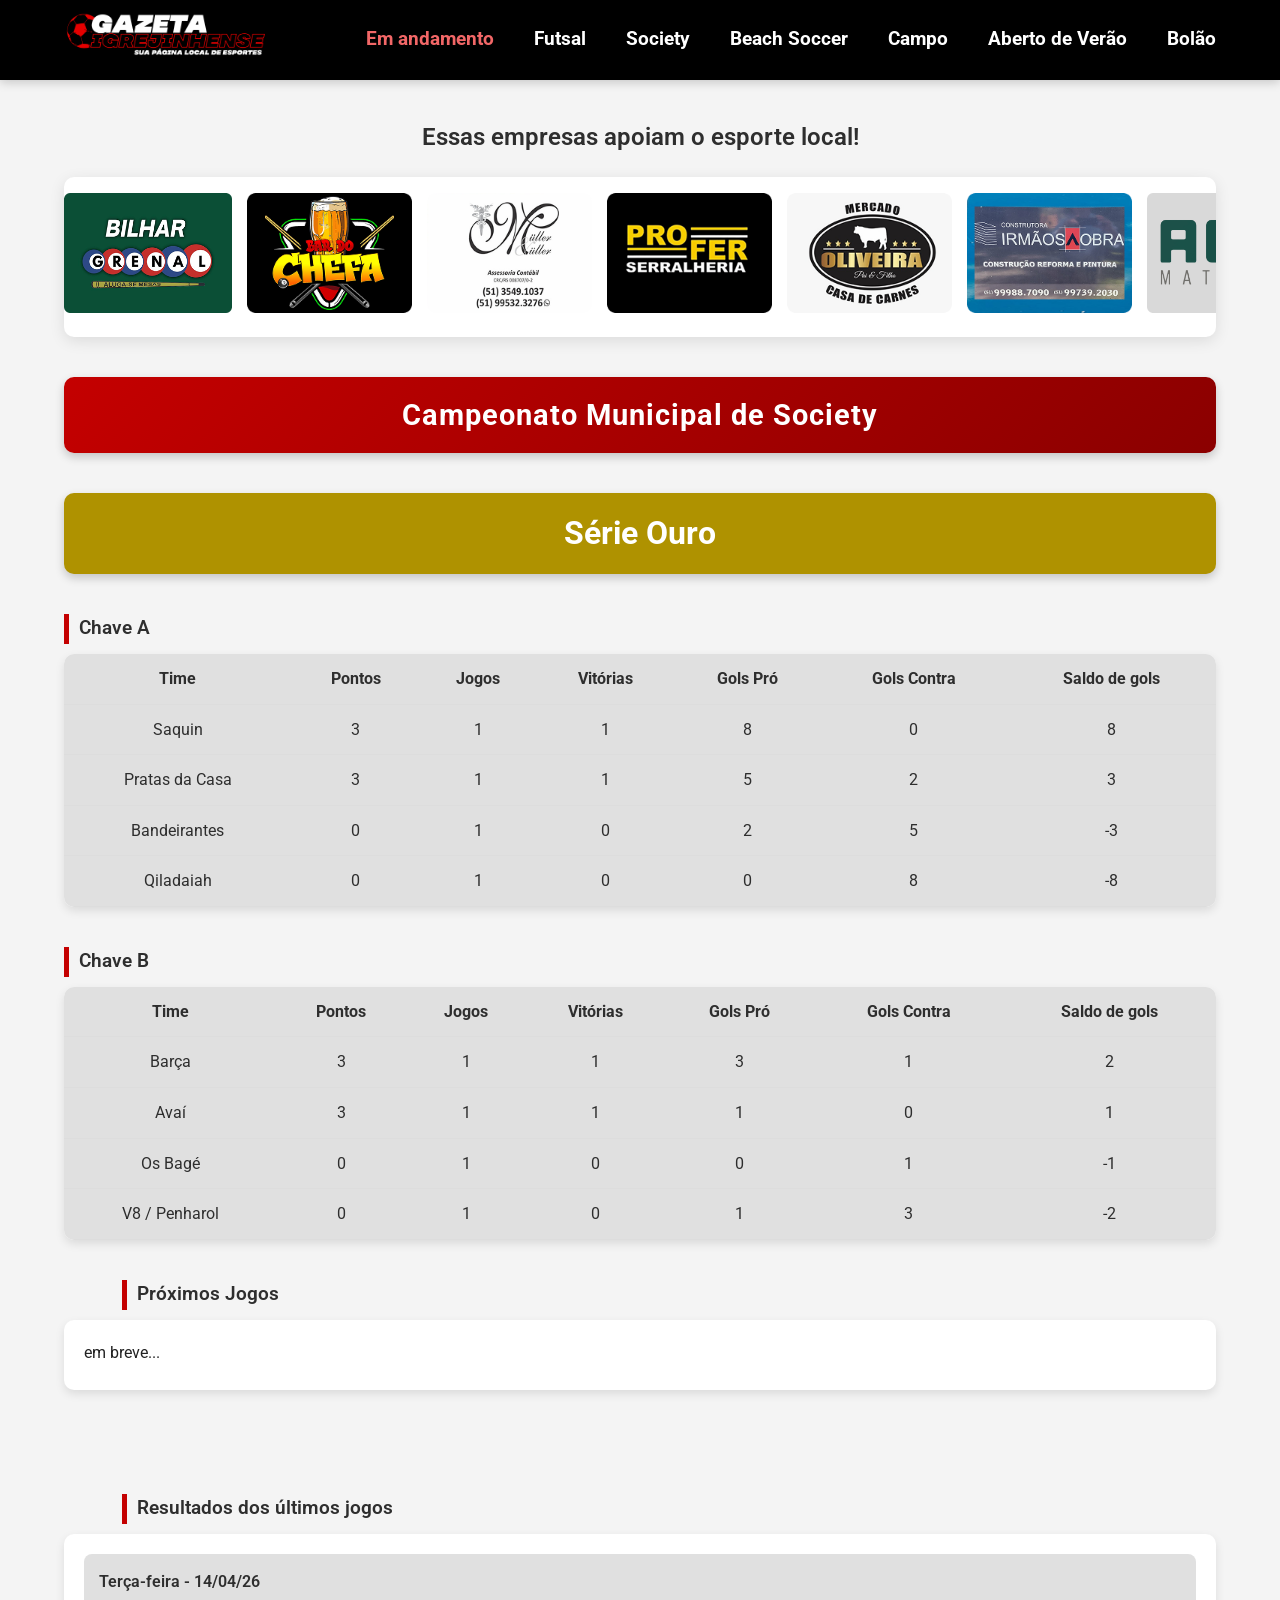
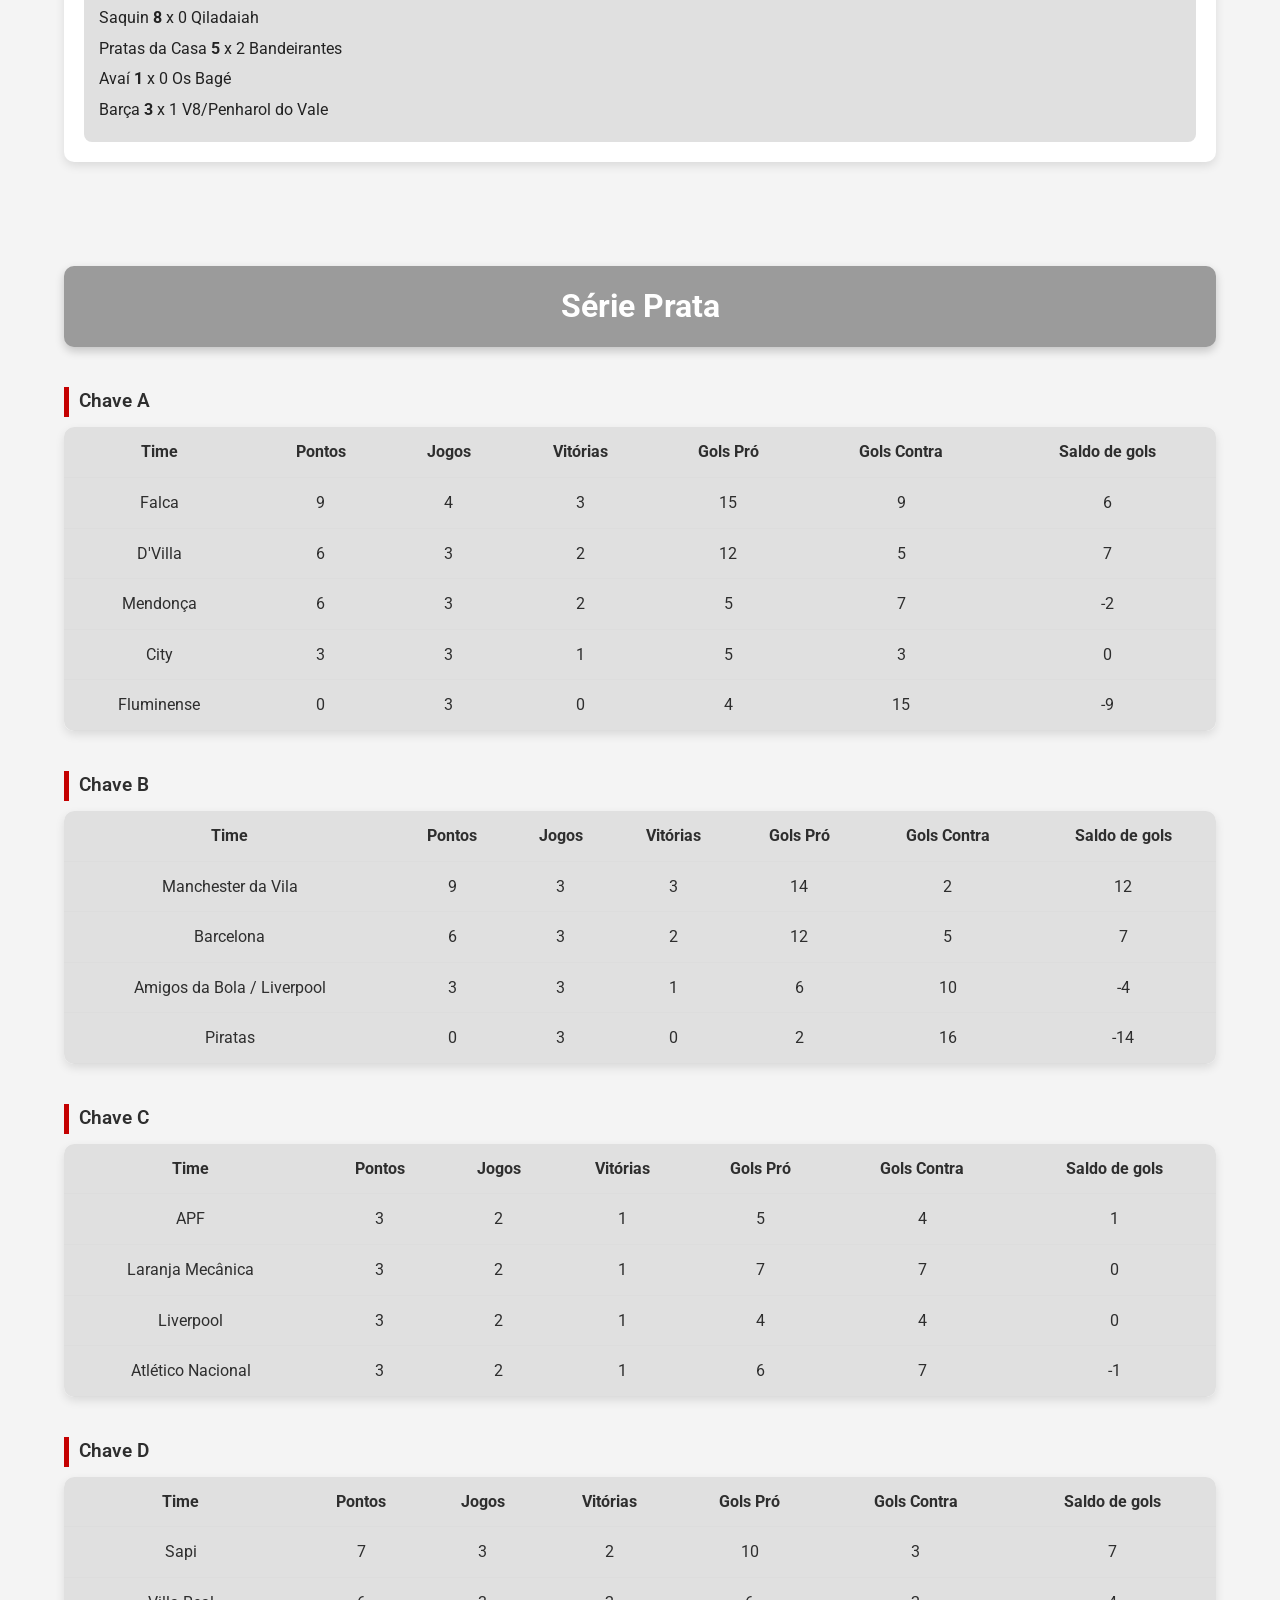
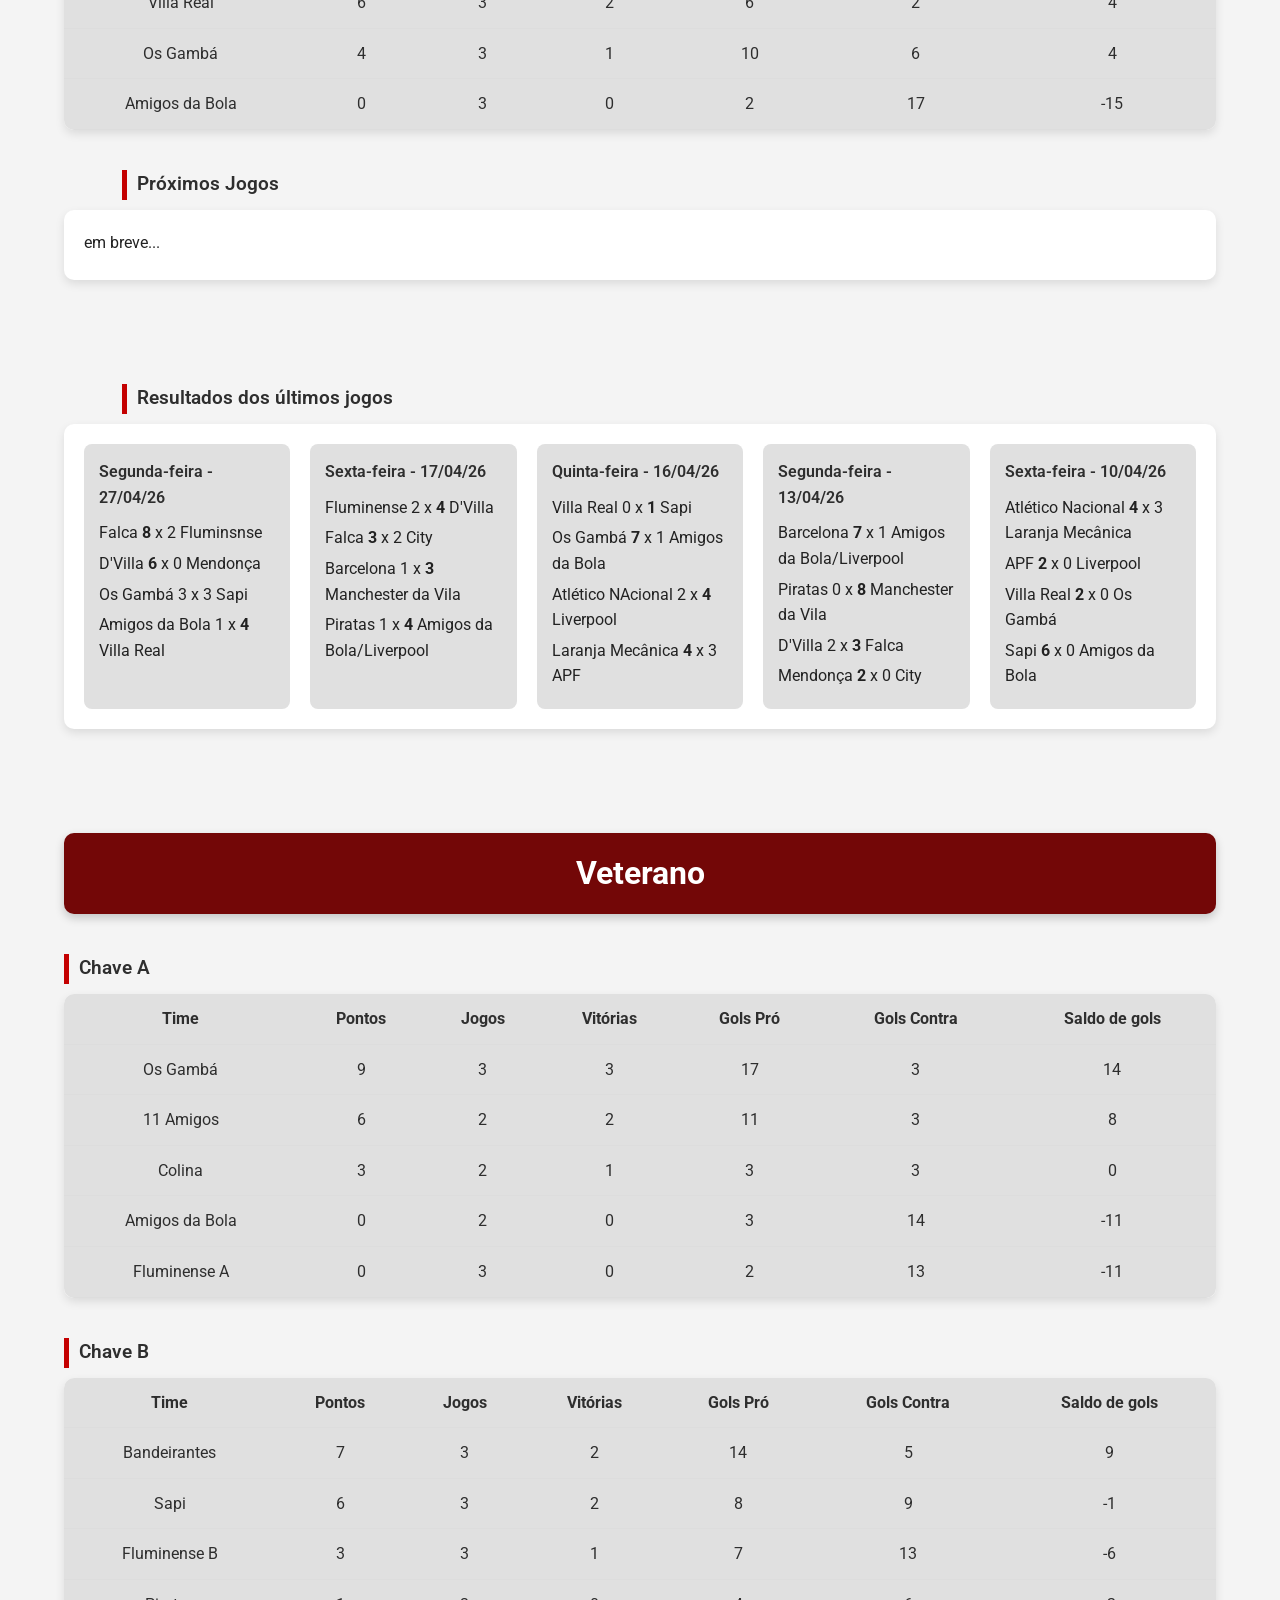
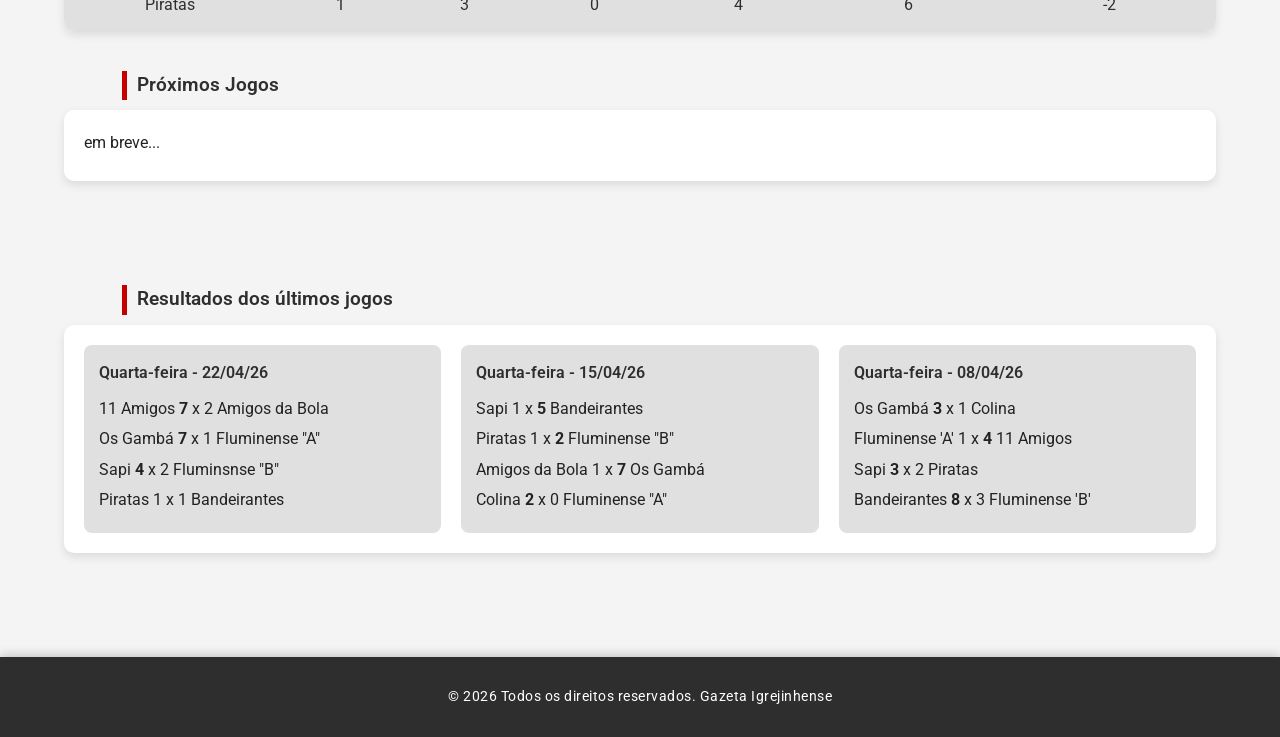
==== index.html @ 9dfdeff2 "subindo resultados de segunda" ====
<!DOCTYPE html>
<html lang="pt-br">

<head>
    <meta charset="UTF-8">
    <meta name="viewport" content="width=device-width, initial-scale=1.0">
    <title>Gazeta Igrejinhense</title>

    <link rel="stylesheet" href="style/index.css">

    <link href="https://fonts.googleapis.com/css2?family=Roboto:wght@400;500;700&display=swap" rel="stylesheet">

</head>

<body>

    <nav>
        <div class="nav-logo">
            <img src="assets/gazeta.png" alt="logomarca Gazeta Igrejinhense">
        </div>

        <div class="menu-toggle" id="menu-toggle">
            <span></span>
            <span></span>
            <span></span>
        </div>

        <div class="nav-links" id="nav-links">
            <a href="index.html" id="atual">
                <h3>Em andamento</h3>
            </a>
            <a href="futsal.html">
                <h3>Futsal</h3>
            </a>
            <a href="society.html">
                <h3>Society</h3>
            </a>
            <a href="beach.html">
                <h3>Beach Soccer</h3>
            </a>
            <a href="campo.html">
                <h3>Campo</h3>
            </a>
            <a href="aberto.html">
                <h3>Aberto de Verão</h3>
            </a>
            <a href="bolao.html">
                <h3>Bolão</h3>
            </a>
        </div>
    </nav>

    <section class="patrocinios">
        <h2>Essas empresas apoiam o esporte local!</h2>
        <div class="apoio">
            <div class="track">
                <div class="slide"><img src="assets/bilhar_grenal.png" alt="Bilhas Grenal"></div>
                <div class="slide"><img src="assets/chefa.png" alt="Bar do Chefa"></div>
                <div class="slide"><img src="assets/muller.png" alt="Muller"></div>
                <div class="slide"><img src="assets/proferserralheria.png" alt="Profer Serralheria"></div>
                <div class="slide"><img src="assets/oliveira.png" alt="Oliveira Casa de Carnes"></div>
                <div class="slide"><img src="assets/irmaos_a_obra.png" alt="Irmãos a Obra"></div>
                <div class="slide"><img src="assets/agm.png" alt="AGM"></div>
                <div class="slide"><img src="assets/na_taca.png" alt="Na Taça Açai"></div>
                <div class="slide"><img src="assets/light.png" alt="Light"></div>
                <div class="slide"><img src="assets/couro_look.png" alt="Couro Look"></div>
                <div class="slide"><img src="assets/espetinho_63.png" alt="Espetinho 63"></div>
                <div class="slide"><img src="assets/move_pro.png" alt="Move Pró"></div>
                <div class="slide"><img src="assets/brummers.png" alt="Brummers"></div>
                <div class="slide"><img src="assets/redefort.png" alt="Redefort"></div>
                <div class="slide"><img src="assets/gall.png" alt="Gall"></div>

                <!-- Duplicados para criar efeito de loop infinito -->


            </div>
        </div>
    </section>

    <main>
        <div id="nome_campeonato">
            <h1>Campeonato Municipal de Society</h1>
        </div>

        <div>
            <h1 class="ouro">Série Ouro</h1>
        </div>
        <h3>Chave A</h3>
        <div class="tabela-container">
            <table class="chaveA">
                <tr>
                    <th class="titulo">Time</th>
                    <th class="titulo">Pontos</th>
                    <th class="titulo">Jogos</th>
                    <th class="titulo">Vitórias</th>
                    <th class="titulo">Gols Pró</th>
                    <th class="titulo">Gols Contra</th>
                    <th class="titulo">Saldo de gols</th>
                </tr>
                <tr>
                    <th>Saquin</th>
                    <th>3</th>
                    <th>1</th>
                    <th>1</th>
                    <th>8</th>
                    <th>0</th>
                    <th>8</th>
                </tr>
                <tr>
                    <th>Pratas da Casa</th>
                    <th>3</th>
                    <th>1</th>
                    <th>1</th>
                    <th>5</th>
                    <th>2</th>
                    <th>3</th>
                </tr>
                <tr>
                    <th>Bandeirantes</th>
                    <th>0</th>
                    <th>1</th>
                    <th>0</th>
                    <th>2</th>
                    <th>5</th>
                    <th>-3</th>
                </tr>
                <tr>
                    <th>Qiladaiah</th>
                    <th>0</th>
                    <th>1</th>
                    <th>0</th>
                    <th>0</th>
                    <th>8</th>
                    <th>-8</th>
                </tr>
            </table>
        </div>

        <h3>Chave B</h3>
        <div class="tabela-container">
            <table class="chaveB">
                <tr>
                    <th class="titulo">Time</th>
                    <th class="titulo">Pontos</th>
                    <th class="titulo">Jogos</th>
                    <th class="titulo">Vitórias</th>
                    <th class="titulo">Gols Pró</th>
                    <th class="titulo">Gols Contra</th>
                    <th class="titulo">Saldo de gols</th>
                </tr>
                <tr>
                    <th>Barça</th>
                    <th>3</th>
                    <th>1</th>
                    <th>1</th>
                    <th>3</th>
                    <th>1</th>
                    <th>2</th>
                </tr>
                <tr>
                    <th>Avaí</th>
                    <th>3</th>
                    <th>1</th>
                    <th>1</th>
                    <th>1</th>
                    <th>0</th>
                    <th>1</th>
                </tr>
                <tr>
                    <th>Os Bagé</th>
                    <th>0</th>
                    <th>1</th>
                    <th>0</th>
                    <th>0</th>
                    <th>1</th>
                    <th>-1</th>
                </tr>
                <tr>
                    <th>V8 / Penharol</th>
                    <th>0</th>
                    <th>1</th>
                    <th>0</th>
                    <th>1</th>
                    <th>3</th>
                    <th>-2</th>
                </tr>
            </table>
        </div>

        <!-- <section class="mata-mata">
            <h3>Mata-mata - Aberto de Verão</h3>

            <div class="fase quartas">
                <h4>Quartas de Final</h4>
                <div class="jogos">
                    <div class="jogo">
                        <p class="vencedor">Âncora</p>
                        <span class="x">vs</span>
                        <p class="perdedor">J.A. Futsal</p>
                    </div>
                    <div class="jogo">
                        <p class="perdedor">Amigos do Gole / Kollet</p>
                        <span class="x">vs</span>
                        <p class="vencedor">Gambazada</p>
                    </div>
                    <div class="jogo">
                        <p class="vencedor">Riozinho Futsal</p>
                        <span class="x">vs</span>
                        <p class="perdedor">Amigos da Villa</p>
                    </div>
                    <div class="jogo">
                        <p class="vencedor">Napoli</p>
                        <span class="x">vs</span>
                        <p class="perdedor">Mendonça</p>
                    </div>
                </div>
            </div>
            <div class="fase semi">
                <h4>Semifinal</h4>
                <div class="jogos">
                    <div class="jogo">
                        <p class="perdedor">Âncora</p>
                        <span class="x">vs</span>
                        <p class="vencedor">Riozinho Futsal</p>
                    </div>
                    <div class="jogo">
                        <p class="vencedor">Gambazada</p>
                        <span class="x">vs</span>
                        <p class="perdedor">Napoli</p>
                    </div>
                </div>
            </div>
            <div class="fase semi">
                <h4>Final</h4>
                <div class="jogos">
                    <div class="jogo">
                        <p>Riozinho Futsal</p>
                        <span class="x">vs</span>
                        <p>Gambazada</p>
                    </div>
                </div>
            </div>
        </section> -->

        <section class="jogos_semana">
            <h3>Próximos Jogos</h3>
            <div class="semana">
                <p>em breve...</p>
                <!-- <div class="segunda">
                    <h4>Sexta-feira - 03/04/26</h4>
                    <p>Final</p>
                    <p>Riozinho Futsal x Gambazada</p>
                </div> -->
            </div>
        </section>

        <section class="resultados">
            <h3>Resultados dos últimos jogos</h3>
            <div class="semana">
                <!-- <p>Em breve...</p> -->
                <div class="terça">
                    <h4>Terça-feira - 14/04/26</h4>
                    <p>Saquin <b>8</b> x 0 Qiladaiah</p>
                    <p>Pratas da Casa <b>5</b> x 2 Bandeirantes</p>
                    <p>Avaí <b>1</b> x 0 Os Bagé</p>
                    <p>Barça <b>3</b> x 1 V8/Penharol do Vale</p>
                </div>
            </div>
        </section>

        <div>
            <h1 class="prata">Série Prata</h1>
        </div>
        <h3>Chave A</h3>
        <div class="tabela-container">
            <table class="chaveA">
                <tr>
                    <th class="titulo">Time</th>
                    <th class="titulo">Pontos</th>
                    <th class="titulo">Jogos</th>
                    <th class="titulo">Vitórias</th>
                    <th class="titulo">Gols Pró</th>
                    <th class="titulo">Gols Contra</th>
                    <th class="titulo">Saldo de gols</th>
                </tr>
                <tr>
                    <th>Falca</th>
                    <th>9</th>
                    <th>4</th>
                    <th>3</th>
                    <th>15</th>
                    <th>9</th>
                    <th>6</th>
                </tr>
                <tr>
                    <th>D'Villa</th>
                    <th>6</th>
                    <th>3</th>
                    <th>2</th>
                    <th>12</th>
                    <th>5</th>
                    <th>7</th>
                </tr>
                <tr>
                    <th>Mendonça</th>
                    <th>6</th>
                    <th>3</th>
                    <th>2</th>
                    <th>5</th>
                    <th>7</th>
                    <th>-2</th>
                </tr>
                <tr>
                    <th>City</th>
                    <th>3</th>
                    <th>3</th>
                    <th>1</th>
                    <th>5</th>
                    <th>3</th>
                    <th>0</th>
                </tr>
                <tr>
                    <th>Fluminense</th>
                    <th>0</th>
                    <th>3</th>
                    <th>0</th>
                    <th>4</th>
                    <th>15</th>
                    <th>-9</th>
                </tr>
                
            </table>
        </div>

        <h3>Chave B</h3>
        <div class="tabela-container">
            <table class="chaveB">
                <tr>
                    <th class="titulo">Time</th>
                    <th class="titulo">Pontos</th>
                    <th class="titulo">Jogos</th>
                    <th class="titulo">Vitórias</th>
                    <th class="titulo">Gols Pró</th>
                    <th class="titulo">Gols Contra</th>
                    <th class="titulo">Saldo de gols</th>
                </tr>
                <tr>
                    <th>Manchester da Vila</th>
                    <th>9</th>
                    <th>3</th>
                    <th>3</th>
                    <th>14</th>
                    <th>2</th>
                    <th>12</th>
                </tr>
                <tr>
                    <th>Barcelona</th>
                    <th>6</th>
                    <th>3</th>
                    <th>2</th>
                    <th>12</th>
                    <th>5</th>
                    <th>7</th>
                </tr>
                <tr>
                    <th>Amigos da Bola / Liverpool</th>
                    <th>3</th>
                    <th>3</th>
                    <th>1</th>
                    <th>6</th>
                    <th>10</th>
                    <th>-4</th>
                </tr>
                <tr>
                    <th>Piratas</th>
                    <th>0</th>
                    <th>3</th>
                    <th>0</th>
                    <th>2</th>
                    <th>16</th>
                    <th>-14</th>
                </tr>
            </table>
        </div>

        <h3>Chave C</h3>
        <div class="tabela-container">
            <table class="chaveB">
                <tr>
                    <th class="titulo">Time</th>
                    <th class="titulo">Pontos</th>
                    <th class="titulo">Jogos</th>
                    <th class="titulo">Vitórias</th>
                    <th class="titulo">Gols Pró</th>
                    <th class="titulo">Gols Contra</th>
                    <th class="titulo">Saldo de gols</th>
                </tr>
                <tr>
                    <th>APF</th>
                    <th>3</th>
                    <th>2</th>
                    <th>1</th>
                    <th>5</th>
                    <th>4</th>
                    <th>1</th>
                </tr>
                <tr>
                    <th>Laranja Mecânica</th>
                    <th>3</th>
                    <th>2</th>
                    <th>1</th>
                    <th>7</th>
                    <th>7</th>
                    <th>0</th>
                </tr>
                <tr>
                    <th>Liverpool</th>
                    <th>3</th>
                    <th>2</th>
                    <th>1</th>
                    <th>4</th>
                    <th>4</th>
                    <th>0</th>
                </tr>
                <tr>
                    <th>Atlético Nacional</th>
                    <th>3</th>
                    <th>2</th>
                    <th>1</th>
                    <th>6</th>
                    <th>7</th>
                    <th>-1</th>
                </tr>
            </table>
        </div>

        <h3>Chave D</h3>
        <div class="tabela-container">
            <table class="chaveB">
                <tr>
                    <th class="titulo">Time</th>
                    <th class="titulo">Pontos</th>
                    <th class="titulo">Jogos</th>
                    <th class="titulo">Vitórias</th>
                    <th class="titulo">Gols Pró</th>
                    <th class="titulo">Gols Contra</th>
                    <th class="titulo">Saldo de gols</th>
                </tr>
                <tr>
                    <th>Sapi</th>
                    <th>7</th>
                    <th>3</th>
                    <th>2</th>
                    <th>10</th>
                    <th>3</th>
                    <th>7</th>
                </tr>
                <tr>
                    <th>Villa Real</th>
                    <th>6</th>
                    <th>3</th>
                    <th>2</th>
                    <th>6</th>
                    <th>2</th>
                    <th>4</th>
                </tr>
                <tr>
                    <th>Os Gambá</th>
                    <th>4</th>
                    <th>3</th>
                    <th>1</th>
                    <th>10</th>
                    <th>6</th>
                    <th>4</th>
                </tr>
                <tr>
                    <th>Amigos da Bola</th>
                    <th>0</th>
                    <th>3</th>
                    <th>0</th>
                    <th>2</th>
                    <th>17</th>
                    <th>-15</th>
                </tr>
            </table>
        </div>

        <section class="jogos_semana">
            <h3>Próximos Jogos</h3>
            <div class="semana">
                <p>em breve...</p>
                <!-- <div class="segunda">
                    <h4>Sexta-feira - 03/04/26</h4>
                    <p>Final</p>
                    <p>Riozinho Futsal x Gambazada</p>
                </div> -->
            </div>
        </section>

        <section class="resultados">
            <h3>Resultados dos últimos jogos</h3>
            <div class="semana">
                <!-- <p>Em breve...</p> -->
                <div class="segunda">
                    <h4>Segunda-feira - 27/04/26</h4>
                    <p>Falca <b>8</b> x 2 Fluminsnse</p>
                    <p>D'Villa <b>6</b> x 0 Mendonça</p>
                    <p>Os Gambá 3 x 3 Sapi</p>
                    <p>Amigos da Bola 1 x <b>4</b> Villa Real</p>
                </div>
                <div class="sexta">
                    <h4>Sexta-feira - 17/04/26</h4>
                    <p>Fluminense 2 x <b>4</b> D'Villa</p>
                    <p>Falca <b>3</b> x 2 City</p>
                    <p>Barcelona 1 x <b>3</b> Manchester da Vila</p>
                    <p>Piratas 1 x <b>4</b> Amigos da Bola/Liverpool</p>
                </div>
                 <div class="quinta">
                    <h4>Quinta-feira - 16/04/26</h4>
                    <p>Villa Real 0 x <b>1</b> Sapi</p>
                    <p>Os Gambá <b>7</b> x 1 Amigos da Bola</p>
                    <p>Atlético NAcional 2 x <b>4</b> Liverpool</p>
                    <p>Laranja Mecânica <b>4</b> x 3 APF</p>
                </div>
                 <div class="segunda">
                    <h4>Segunda-feira - 13/04/26</h4>
                    <p>Barcelona <b>7</b> x 1 Amigos da Bola/Liverpool</p>
                    <p>Piratas 0 x <b>8</b> Manchester da Vila</p>
                    <p>D'Villa 2 x <b>3</b> Falca</p>
                    <p>Mendonça <b>2</b> x 0 City</p>
                </div>
                 <div class="sexta">
                    <h4>Sexta-feira - 10/04/26</h4>
                    <p>Atlético Nacional <b>4</b> x 3 Laranja Mecânica</p>
                    <p>APF <b>2</b> x 0 Liverpool</p>
                    <p>Villa Real <b>2</b> x 0 Os Gambá</p>
                    <p>Sapi <b>6</b> x 0 Amigos da Bola</p>
                </div>
            </div>
        </section>

        <div>
            <h1 class="veterano">Veterano</h1>
        </div>
        <h3>Chave A</h3>
        <div class="tabela-container">
            <table class="chaveA">
                <tr>
                    <th class="titulo">Time</th>
                    <th class="titulo">Pontos</th>
                    <th class="titulo">Jogos</th>
                    <th class="titulo">Vitórias</th>
                    <th class="titulo">Gols Pró</th>
                    <th class="titulo">Gols Contra</th>
                    <th class="titulo">Saldo de gols</th>
                </tr>
                <tr>
                    <th>Os Gambá</th>
                    <th>9</th>
                    <th>3</th>
                    <th>3</th>
                    <th>17</th>
                    <th>3</th>
                    <th>14</th>
                </tr>
                <tr>
                    <th>11 Amigos</th>
                    <th>6</th>
                    <th>2</th>
                    <th>2</th>
                    <th>11</th>
                    <th>3</th>
                    <th>8</th>
                </tr>
                <tr>
                    <th>Colina</th>
                    <th>3</th>
                    <th>2</th>
                    <th>1</th>
                    <th>3</th>
                    <th>3</th>
                    <th>0</th>
                </tr>
                <tr>
                    <th>Amigos da Bola</th>
                    <th>0</th>
                    <th>2</th>
                    <th>0</th>
                    <th>3</th>
                    <th>14</th>
                    <th>-11</th>
                </tr>
                <tr>
                    <th>Fluminense A</th>
                    <th>0</th>
                    <th>3</th>
                    <th>0</th>
                    <th>2</th>
                    <th>13</th>
                    <th>-11</th>
                </tr>
            </table>
        </div>

        <h3>Chave B</h3>
        <div class="tabela-container">
            <table class="chaveB">
                <tr>
                    <th class="titulo">Time</th>
                    <th class="titulo">Pontos</th>
                    <th class="titulo">Jogos</th>
                    <th class="titulo">Vitórias</th>
                    <th class="titulo">Gols Pró</th>
                    <th class="titulo">Gols Contra</th>
                    <th class="titulo">Saldo de gols</th>
                </tr>
                <tr>
                    <th>Bandeirantes</th>
                    <th>7</th>
                    <th>3</th>
                    <th>2</th>
                    <th>14</th>
                    <th>5</th>
                    <th>9</th>
                </tr>
                <tr>
                    <th>Sapi</th>
                    <th>6</th>
                    <th>3</th>
                    <th>2</th>
                    <th>8</th>
                    <th>9</th>
                    <th>-1</th>
                </tr>
                <tr>
                    <th>Fluminense B</th>
                    <th>3</th>
                    <th>3</th>
                    <th>1</th>
                    <th>7</th>
                    <th>13</th>
                    <th>-6</th>
                </tr>
                <tr>
                    <th>Piratas</th>
                    <th>1</th>
                    <th>3</th>
                    <th>0</th>
                    <th>4</th>
                    <th>6</th>
                    <th>-2</th>
                </tr>
            </table>
        </div>     
        
        <section class="jogos_semana">
            <h3>Próximos Jogos</h3>
            <div class="semana">
                <p>em breve...</p>
                <!-- <div class="segunda">
                    <h4>Sexta-feira - 03/04/26</h4>
                    <p>Final</p>
                    <p>Riozinho Futsal x Gambazada</p>
                </div> -->
            </div>
        </section>

        <section class="resultados">
            <h3>Resultados dos últimos jogos</h3>
            <div class="semana">
                <!-- <p>Em breve...</p> -->
                 <div class="quarta">
                    <h4>Quarta-feira - 22/04/26</h4>
                    <p>11 Amigos <b>7</b> x 2 Amigos da Bola</p>
                    <p>Os Gambá <b>7</b> x 1 Fluminense "A"</p>
                    <p>Sapi <b>4</b> x 2 Fluminsnse "B"</p>
                    <p>Piratas 1 x 1 Bandeirantes</p>
                </div>
                <div class="quarta">
                    <h4>Quarta-feira - 15/04/26</h4>
                    <p>Sapi 1 x <b>5</b> Bandeirantes</p>
                    <p>Piratas 1 x <b>2</b> Fluminense "B"</p>
                    <p>Amigos da Bola 1 x <b>7</b> Os Gambá</p>
                    <p>Colina <b>2</b> x 0 Fluminense "A"</p>
                </div>
                <div class="quarta">
                    <h4>Quarta-feira - 08/04/26</h4>
                    <p>Os Gambá <b>3</b> x 1 Colina</p>
                    <p>Fluminense 'A' 1 x <b>4</b> 11 Amigos</p>
                    <p>Sapi <b>3</b> x 2 Piratas</p>
                    <p>Bandeirantes <b>8</b> x 3 Fluminense 'B'</p>
                </div>
            </div>
        </section>

    </main>

    <footer>
        <p>© 2026 Todos os direitos reservados. Gazeta Igrejinhense</p>
    </footer>

    <script>
        document.addEventListener("DOMContentLoaded", function () {
            const menuToggle = document.getElementById('menu-toggle');
            const navLinks = document.getElementById('nav-links');

            if (menuToggle && navLinks) {
                menuToggle.addEventListener('click', () => {
                    menuToggle.classList.toggle('active');
                    navLinks.classList.toggle('active');
                });
            }
        });
    </script>
</body>

</html>
---- style/index.css ----
/* ------------------------Reset e Base------------------------ */
* {
    margin: 0;
    padding: 0;
    box-sizing: border-box;
    font-family: 'Roboto', sans-serif;
}

body {
    background-color: #f4f4f4;
    color: #222;
    line-height: 1.6;
}

/* ------------------------Cores Temáticas------------------------ */
:root {
    --vermelho: #c40000;
    --vermelho-escuro: #8b0000;
    --cinza-escuro: #2e2e2e;
    --cinza-claro: #e0e0e0;
    --preto: #000;
    --branco: #fff;
}

/* ------------------------Menu Principal------------------------ */
nav {
    display: flex;
    justify-content: space-between;
    align-items: center;
    background: var(--preto);
    padding: 0 5%;
    height: 80px;
    box-shadow: 0 2px 10px rgba(0, 0, 0, 0.2);
    position: sticky;
    top: 0;
    z-index: 1000;
}

.nav-logo img {
    height: 48px;
    transition: transform 0.3s ease;
}

.nav-logo img:hover {
    transform: scale(1.1);
}

.nav-links {
    display: flex;
    gap: 40px;
    align-items: center;
}

.nav-links a {
    color: var(--branco);
    text-decoration: none;
    font-weight: 500;
    transition: all 0.3s ease;
}

.nav-links a:hover {
    color: var(--vermelho);
    transform: scale(1.1);
}

#atual{
    color: #f26767;
}

/* ------------------------Ícone Hambúrguer------------------------ */
.menu-toggle {
    display: none;
    flex-direction: column;
    justify-content: space-between;
    width: 25px;
    height: 18px;
    cursor: pointer;
}

.menu-toggle span {
    display: block;
    height: 3px;
    width: 100%;
    background: var(--branco);
    border-radius: 3px;
    transition: all 0.3s ease;
}

/* ------------------------Sessão de Apoios------------------------ */
.patrocinios {
    margin-top: 3%;
    text-align: center;
}

.patrocinios h2 {
    font-weight: 600;
    color: var(--cinza-escuro);
}

.apoio {
    display: flex;
    align-items: center;
    width: 90%;
    margin: 20px auto;
    height: 160px;
    overflow: hidden;
    background: var(--branco);
    border-radius: 10px;
    box-shadow: 0 4px 15px rgba(0, 0, 0, 0.1);
}

.track {
    display: flex;
    gap: 15px;
    animation: rolar 15s linear infinite;
}

.slide img {
    height: 120px;
    width: auto;
    transition: all 0.4s ease;
}

.slide img:hover {
    transform: scale(1.1);
    filter: grayscale(100%);
    opacity: 1;
}

@keyframes rolar {
    from {
        transform: translateX(0);
    }

    to {
        transform: translateX(-50%);
    }
}

/* ------------------------Título do Campeonato------------------------ */
#nome_campeonato {
    width: 90%;
    margin: 40px auto;
    padding: 15px;
    border-radius: 10px;
    background: linear-gradient(135deg, var(--vermelho), var(--vermelho-escuro));
    text-align: center;
    color: var(--branco);
    box-shadow: 0 4px 10px rgba(0, 0, 0, 0.2);
}

.ouro{
    width: 90%;
    margin: 40px auto;
    padding: 15px;
    border-radius: 10px;
    background-color: #af9200;
    text-align: center;
    color: var(--branco);
    box-shadow: 0 4px 10px rgba(0, 0, 0, 0.2);
}

.prata{
    width: 90%;
    margin: 40px auto;
    padding: 15px;
    border-radius: 10px;
    background-color: #9b9b9b;
    text-align: center;
    color: var(--branco);
    box-shadow: 0 4px 10px rgba(0, 0, 0, 0.2);
}

.veterano{
    width: 90%;
    margin: 40px auto;
    padding: 15px;
    border-radius: 10px;
    background-color: #730707;
    text-align: center;
    color: var(--branco);
    box-shadow: 0 4px 10px rgba(0, 0, 0, 0.2);
}

#nome_campeonato h1 {
    font-size: 1.8rem;
    letter-spacing: 1px;
}

.segundafase, .mata-mata {
    margin-left: 5%;
    color: #8b0000;
}

/* ------------------------Tabelas------------------------ */
main h3 {
    width: 90%;
    margin: 30px auto 10px auto;
    color: var(--cinza-escuro);
    border-left: 5px solid var(--vermelho);
    padding-left: 10px;
    font-weight: 600;
}

table {
    width: 90%;
    margin: 10px auto 40px auto;
    border-collapse: collapse;
    border-radius: 10px;
    overflow: hidden;
    background: var(--branco);
    box-shadow: 0 4px 10px rgba(0, 0, 0, 0.1);
}

th,
td {
    padding: 12px;
    text-align: center;
    border-bottom: 1px solid #ddd;
}

.titulo {
    font-weight: 700;
}

th {
    background: var(--cinza-claro);
    color: var(--cinza-escuro);
    font-weight: 400;
}

tr:nth-child(even) {
    background: #fafafa;
}

tr:hover {
    background-color: #ffe5e5;
    transition: 0.3s ease;
}

/* ------------------------Jogos da Semana e Resultados------------------------ */
.jogos_semana,
.resultados {
    width: 90%;
    margin: 40px auto;
    padding-bottom: 64px;
}

.semana {
    display: flex;
    justify-content: space-between;
    flex-wrap: wrap;
    gap: 20px;
    background: var(--branco);
    border-radius: 10px;
    box-shadow: 0 4px 10px rgba(0, 0, 0, 0.1);
    padding: 20px;
}

.semana>div {
    flex: 1;
    min-width: 200px;
    background: var(--cinza-claro);
    border-radius: 8px;
    padding: 15px;
    transition: all 0.3s ease;
}

.semana>div:hover {
    background: var(--vermelho);
    color: var(--branco);
    transform: translateY(-5px);
}

.semana h4 {
    margin-bottom: 10px;
    font-weight: 600;
    color: var(--cinza-escuro);
}

.semana p {
    font-size: 16px;
    margin-bottom: 5px;
}

/* ------------------------Footer------------------------ */
footer {
    display: flex;
    justify-content: center;
    align-items: center;
    height: 80px;
    background: var(--cinza-escuro);
    color: var(--branco);
    font-size: 0.9rem;
    letter-spacing: 0.5px;
    box-shadow: 0 -2px 10px rgba(0, 0, 0, 0.2);
}


/* ------------------------Mata-mata------------------------ */
.mata-mata {
    width: 90%;
    margin: 50px auto;
    padding: 20px;
    background: var(--branco);
    border-radius: 10px;
    box-shadow: 0 4px 10px rgba(0,0,0,0.1);
}

.mata-mata h3 {
    color: var(--cinza-escuro);
    border-left: 5px solid var(--vermelho);
    padding-left: 10px;
    margin-bottom: 20px;
}

.fase {
    margin-bottom: 30px;
}

.fase h4 {
    color: var(--vermelho);
    margin-bottom: 10px;
}

.jogos {
    display: flex;
    flex-direction: column;
    gap: 10px;
}

.jogo {
    display: flex;
    justify-content: space-between;
    align-items: center;
    background: var(--cinza-claro);
    padding: 10px 20px;
    border-radius: 8px;
    border-left: 5px solid transparent;
    transition: all 0.3s ease;
}

.vencedor{
    font-weight: 900;
    color: #8b0000;
}

.perdedor{
    font-weight: 200;
    color: #787878;
}

.jogo .x {
    font-weight: 700;
    color: var(--cinza-escuro);
}

.jogo.vencedor {
    border-left-color: var(--vermelho);
    background: #ffe5e5;
    font-weight: 600;
}

.jogo.vencedor span:first-child {
    color: var(--vermelho-escuro);
}

.campeao {
    text-align: center;
    font-size: 1.2rem;
    color: var(--vermelho);
    margin-top: 15px;
    font-weight: 700;
}


@media (max-width: 420px) {

    /* ------------------------Menu------------------------ */
    .menu-toggle {
        display: flex;
        z-index: 1100;
    }

    .nav-links {
        position: absolute;
        top: 80px;
        left: 0;
        width: 100%;
        background: var(--preto);
        flex-direction: column;
        align-items: center;
        gap: 20px;
        padding: 20px 0;
        transform: translateY(-120%);
        opacity: 0;
        transition: all 0.4s ease;
    }

    /* Quando o menu estiver ativo */
    .nav-links.active {
        transform: translateY(0);
        opacity: 1;
    }

    /* Animação do ícone hambúrguer */
    .menu-toggle.active span:nth-child(1) {
        transform: rotate(45deg) translateY(8px);
    }

    .menu-toggle.active span:nth-child(2) {
        opacity: 0;
    }

    .menu-toggle.active span:nth-child(3) {
        transform: rotate(-45deg) translateY(-8px);
    }

    /* Links no menu */
    .nav-links a {
        font-size: 1.1rem;
        padding: 10px;
    }

    /* ------------------------Apoios------------------------ */
    .apoio {
        height: 120px;
    }

    .slide img {
        height: 80px;
    }

    .patrocinios h2 {
    font-size: 14px;
    }

    /* ------------------------Título Campeonato------------------------ */
    #nome_campeonato h1 {
        font-size: 1.2rem;
        padding: 0 10px;
    }

    /* ------------------------Tabelas------------------------ */
    /* container que segura o scroll lateral */
    .tabela-container {
        width: 90%;
        margin: 10px auto 30px auto;
        overflow-x: auto;
        -webkit-overflow-scrolling: touch;
        /* rolagem suave no mobile */
    }

    /* Tabelas largas (chaves) */
    .tabela-container table {
        min-width: 600px;
        /* ativa o scroll horizontal */
        border-collapse: collapse;
        background: var(--branco);
        border-radius: 8px;
        box-shadow: 0 2px 6px rgba(0, 0, 0, 0.1);
    }

    /* Aparência geral das tabelas */
    table {
        width: 100%;
        font-size: 0.85rem;
    }

    th, td {
        padding: 10px;
        text-align: center;
        border: 1px solid #ddd;
        white-space: nowrap;
    }

    th:first-child, td:first-child {
        text-align: left;
        padding-left: 12px;
    }

    th {
        background-color: var(--cinza-claro);
        color: var(--cinza-escuro);
        font-weight: 600;
    }

    tr:nth-child(even) {
        background-color: #f9f9f9;
    }

    /* tabela de goleadores — ocupa toda a largura, sem scroll */
    table.goleadores {
        white-space: normal;
        width: 90%;
        margin: 10px auto 30px auto;
        border-collapse: collapse;
        border-radius: 8px;
        background: var(--branco);
        box-shadow: 0 2px 6px rgba(0, 0, 0, 0.1);
    }

    /* ------------------------Jogos da Semana e Resultados------------------------ */
    .semana {
        flex-direction: column;
        gap: 15px;
        padding: 10px;
    }

    .semana>div {
        min-width: 100%;
        padding: 10px;
    }

    .semana h4 {
        font-size: 1rem;
    }

    .semana p {
        font-size: 0.9rem;
    }

    /* ------------------------Footer------------------------ */
    footer {
        font-size: 0.8rem;
        text-align: center;
        padding: 10px;
    }
}
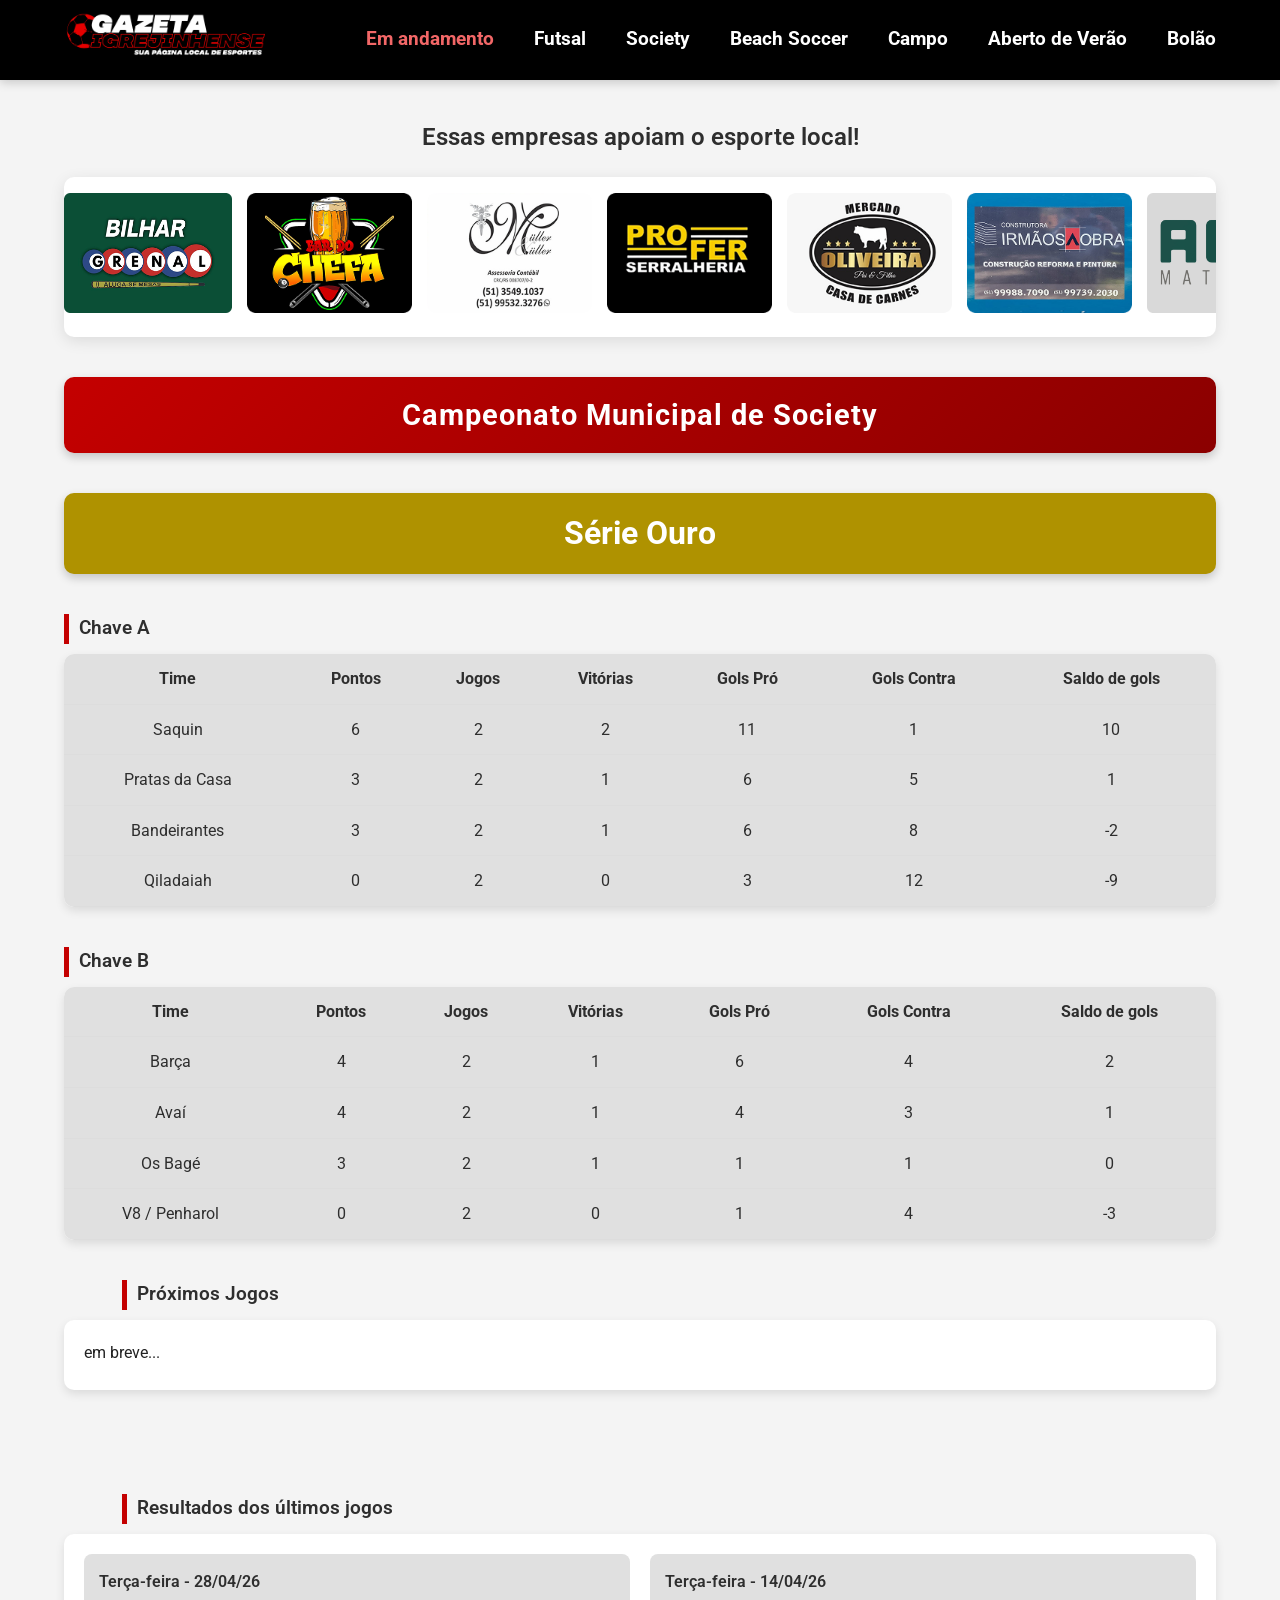
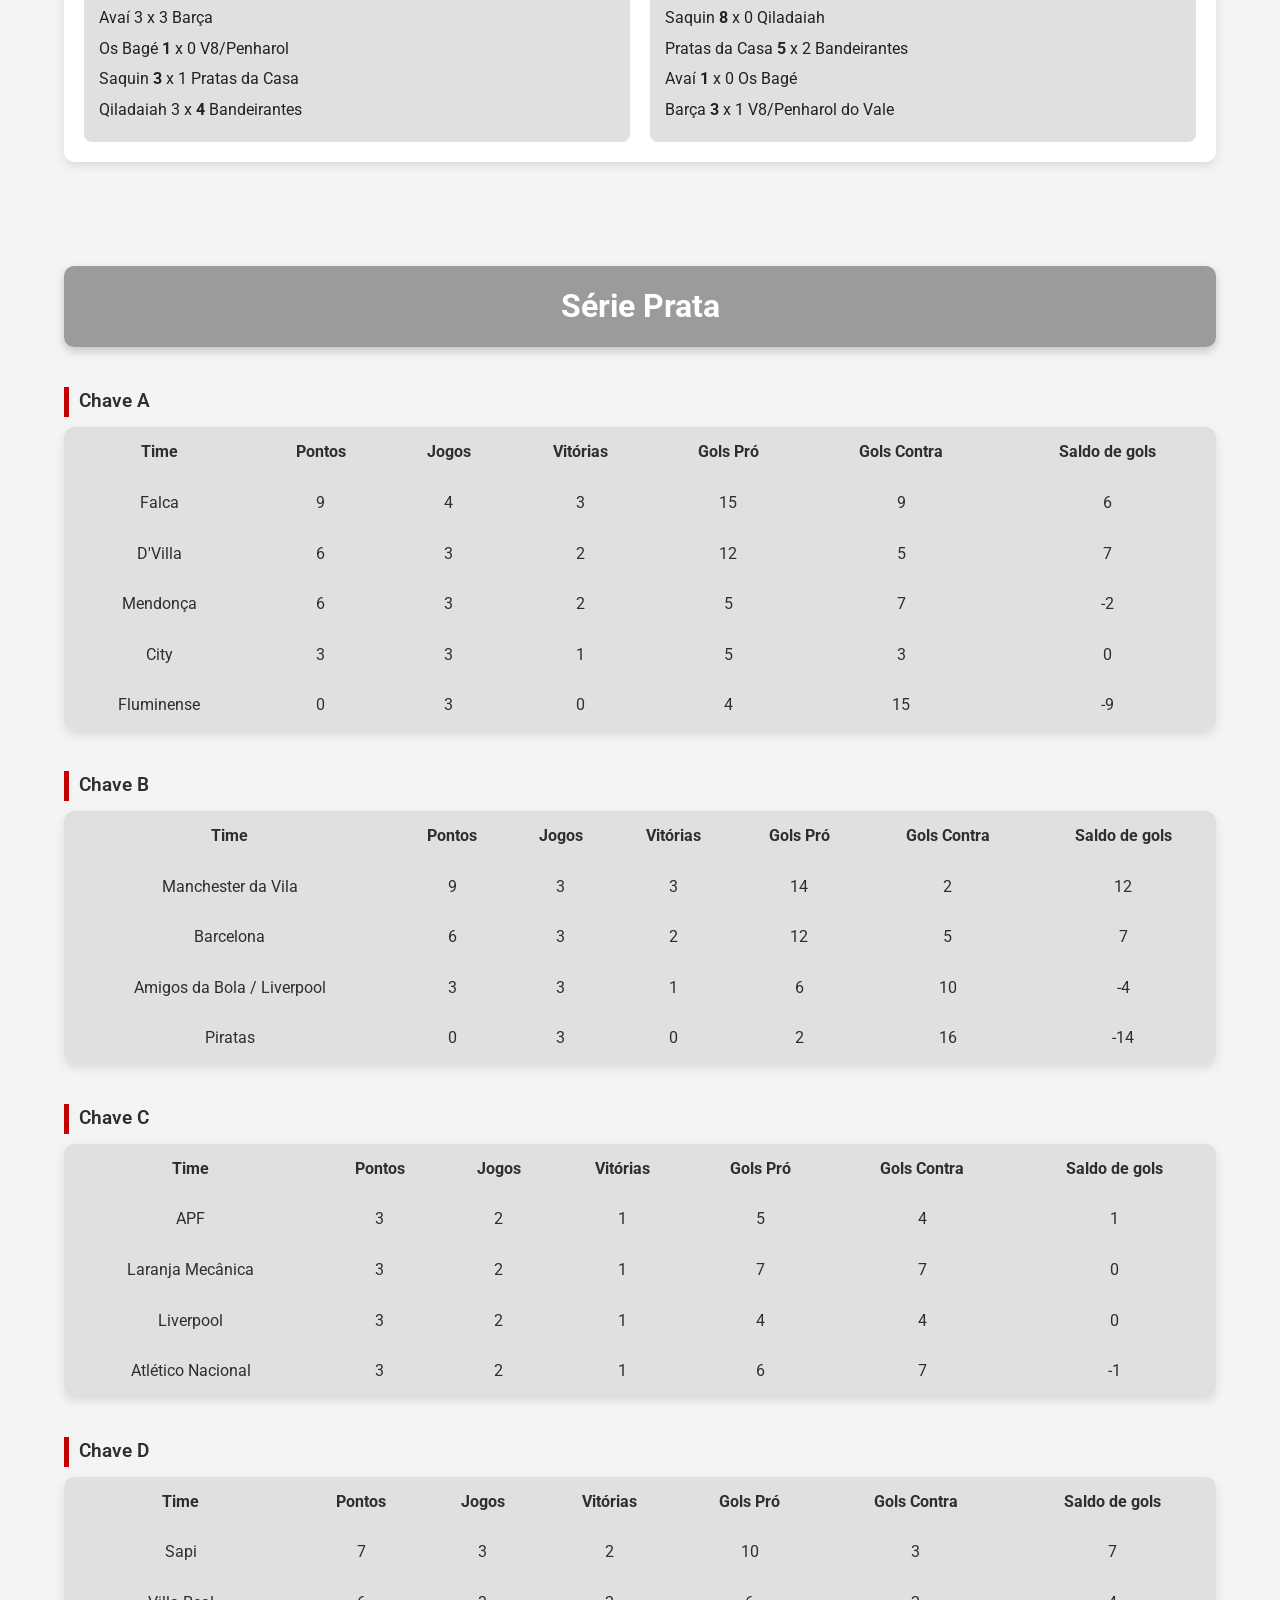
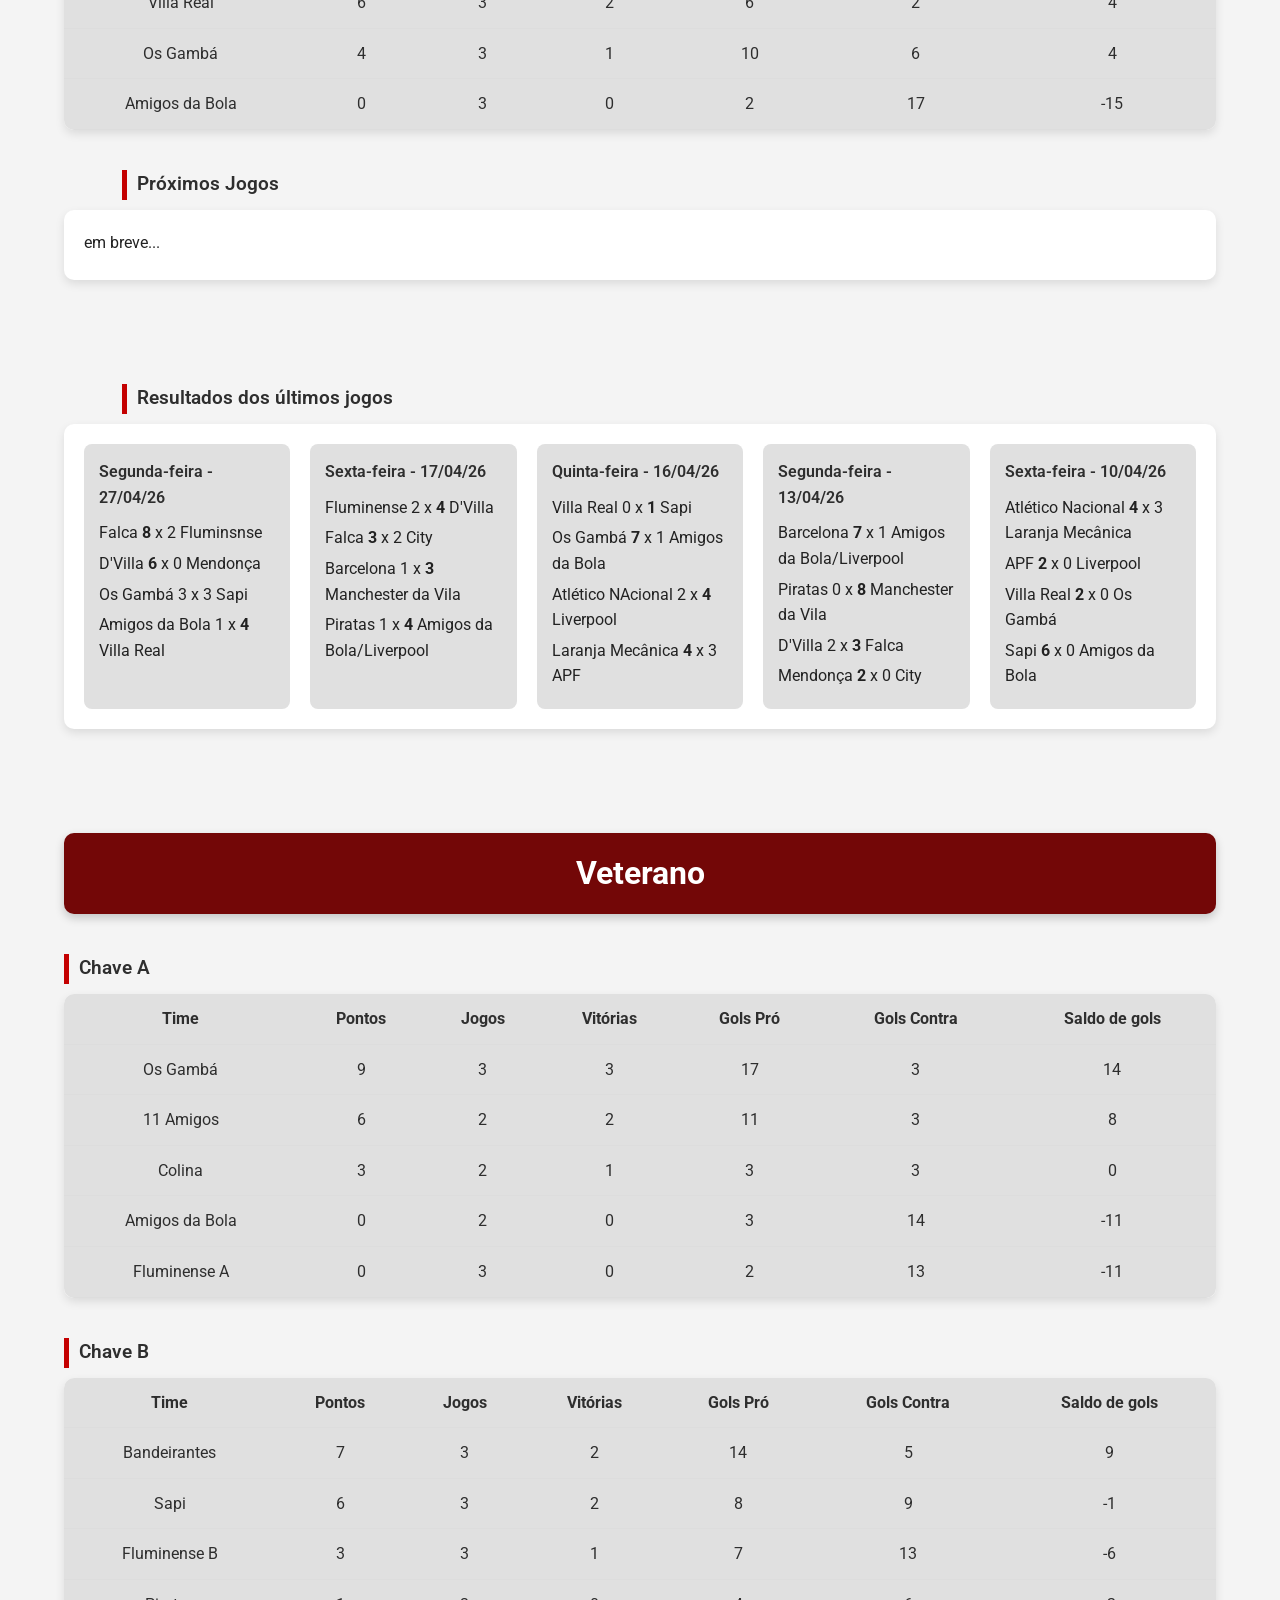
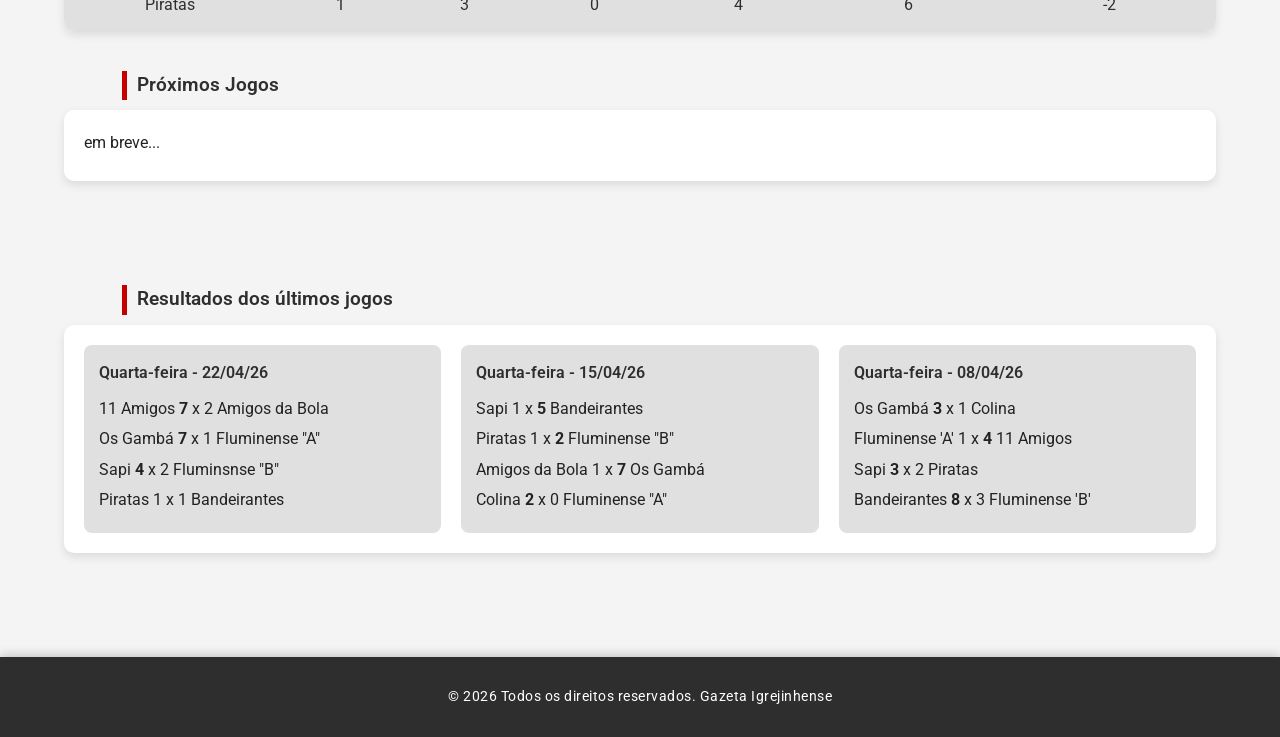
==== commit befc165c: "subindo resultados de terça-feira" ====
--- a/index.html
+++ b/index.html
@@ -99,39 +99,39 @@
                 </tr>
                 <tr>
                     <th>Saquin</th>
-                    <th>3</th>
-                    <th>1</th>
-                    <th>1</th>
+                    <th>6</th>
+                    <th>2</th>
+                    <th>2</th>
+                    <th>11</th>
+                    <th>1</th>
+                    <th>10</th>
+                </tr>
+                <tr>
+                    <th>Pratas da Casa</th>
+                    <th>3</th>
+                    <th>2</th>
+                    <th>1</th>
+                    <th>6</th>
+                    <th>5</th>
+                    <th>1</th>
+                </tr>
+                <tr>
+                    <th>Bandeirantes</th>
+                    <th>3</th>
+                    <th>2</th>
+                    <th>1</th>
+                    <th>6</th>
                     <th>8</th>
-                    <th>0</th>
-                    <th>8</th>
-                </tr>
-                <tr>
-                    <th>Pratas da Casa</th>
-                    <th>3</th>
-                    <th>1</th>
-                    <th>1</th>
-                    <th>5</th>
-                    <th>2</th>
-                    <th>3</th>
-                </tr>
-                <tr>
-                    <th>Bandeirantes</th>
-                    <th>0</th>
-                    <th>1</th>
-                    <th>0</th>
-                    <th>2</th>
-                    <th>5</th>
-                    <th>-3</th>
+                    <th>-2</th>
                 </tr>
                 <tr>
                     <th>Qiladaiah</th>
                     <th>0</th>
-                    <th>1</th>
-                    <th>0</th>
-                    <th>0</th>
-                    <th>8</th>
-                    <th>-8</th>
+                    <th>2</th>
+                    <th>0</th>
+                    <th>3</th>
+                    <th>12</th>
+                    <th>-9</th>
                 </tr>
             </table>
         </div>
@@ -150,39 +150,39 @@
                 </tr>
                 <tr>
                     <th>Barça</th>
-                    <th>3</th>
-                    <th>1</th>
-                    <th>1</th>
-                    <th>3</th>
-                    <th>1</th>
+                    <th>4</th>
+                    <th>2</th>
+                    <th>1</th>
+                    <th>6</th>
+                    <th>4</th>
                     <th>2</th>
                 </tr>
                 <tr>
                     <th>Avaí</th>
-                    <th>3</th>
-                    <th>1</th>
-                    <th>1</th>
-                    <th>1</th>
-                    <th>0</th>
+                    <th>4</th>
+                    <th>2</th>
+                    <th>1</th>
+                    <th>4</th>
+                    <th>3</th>
                     <th>1</th>
                 </tr>
                 <tr>
                     <th>Os Bagé</th>
-                    <th>0</th>
-                    <th>1</th>
-                    <th>0</th>
-                    <th>0</th>
-                    <th>1</th>
-                    <th>-1</th>
+                    <th>3</th>
+                    <th>2</th>
+                    <th>1</th>
+                    <th>1</th>
+                    <th>1</th>
+                    <th>0</th>
                 </tr>
                 <tr>
                     <th>V8 / Penharol</th>
                     <th>0</th>
-                    <th>1</th>
-                    <th>0</th>
-                    <th>1</th>
-                    <th>3</th>
-                    <th>-2</th>
+                    <th>2</th>
+                    <th>0</th>
+                    <th>1</th>
+                    <th>4</th>
+                    <th>-3</th>
                 </tr>
             </table>
         </div>
@@ -258,6 +258,13 @@
             <h3>Resultados dos últimos jogos</h3>
             <div class="semana">
                 <!-- <p>Em breve...</p> -->
+                 <div class="terça">
+                    <h4>Terça-feira - 28/04/26</h4>
+                    <p>Avaí 3 x 3 Barça</p>
+                    <p>Os Bagé <b>1</b> x 0 V8/Penharol</p>
+                    <p>Saquin <b>3</b> x 1 Pratas da Casa</p>
+                    <p>Qiladaiah 3 x <b>4</b> Bandeirantes</p>
+                </div>
                 <div class="terça">
                     <h4>Terça-feira - 14/04/26</h4>
                     <p>Saquin <b>8</b> x 0 Qiladaiah</p>
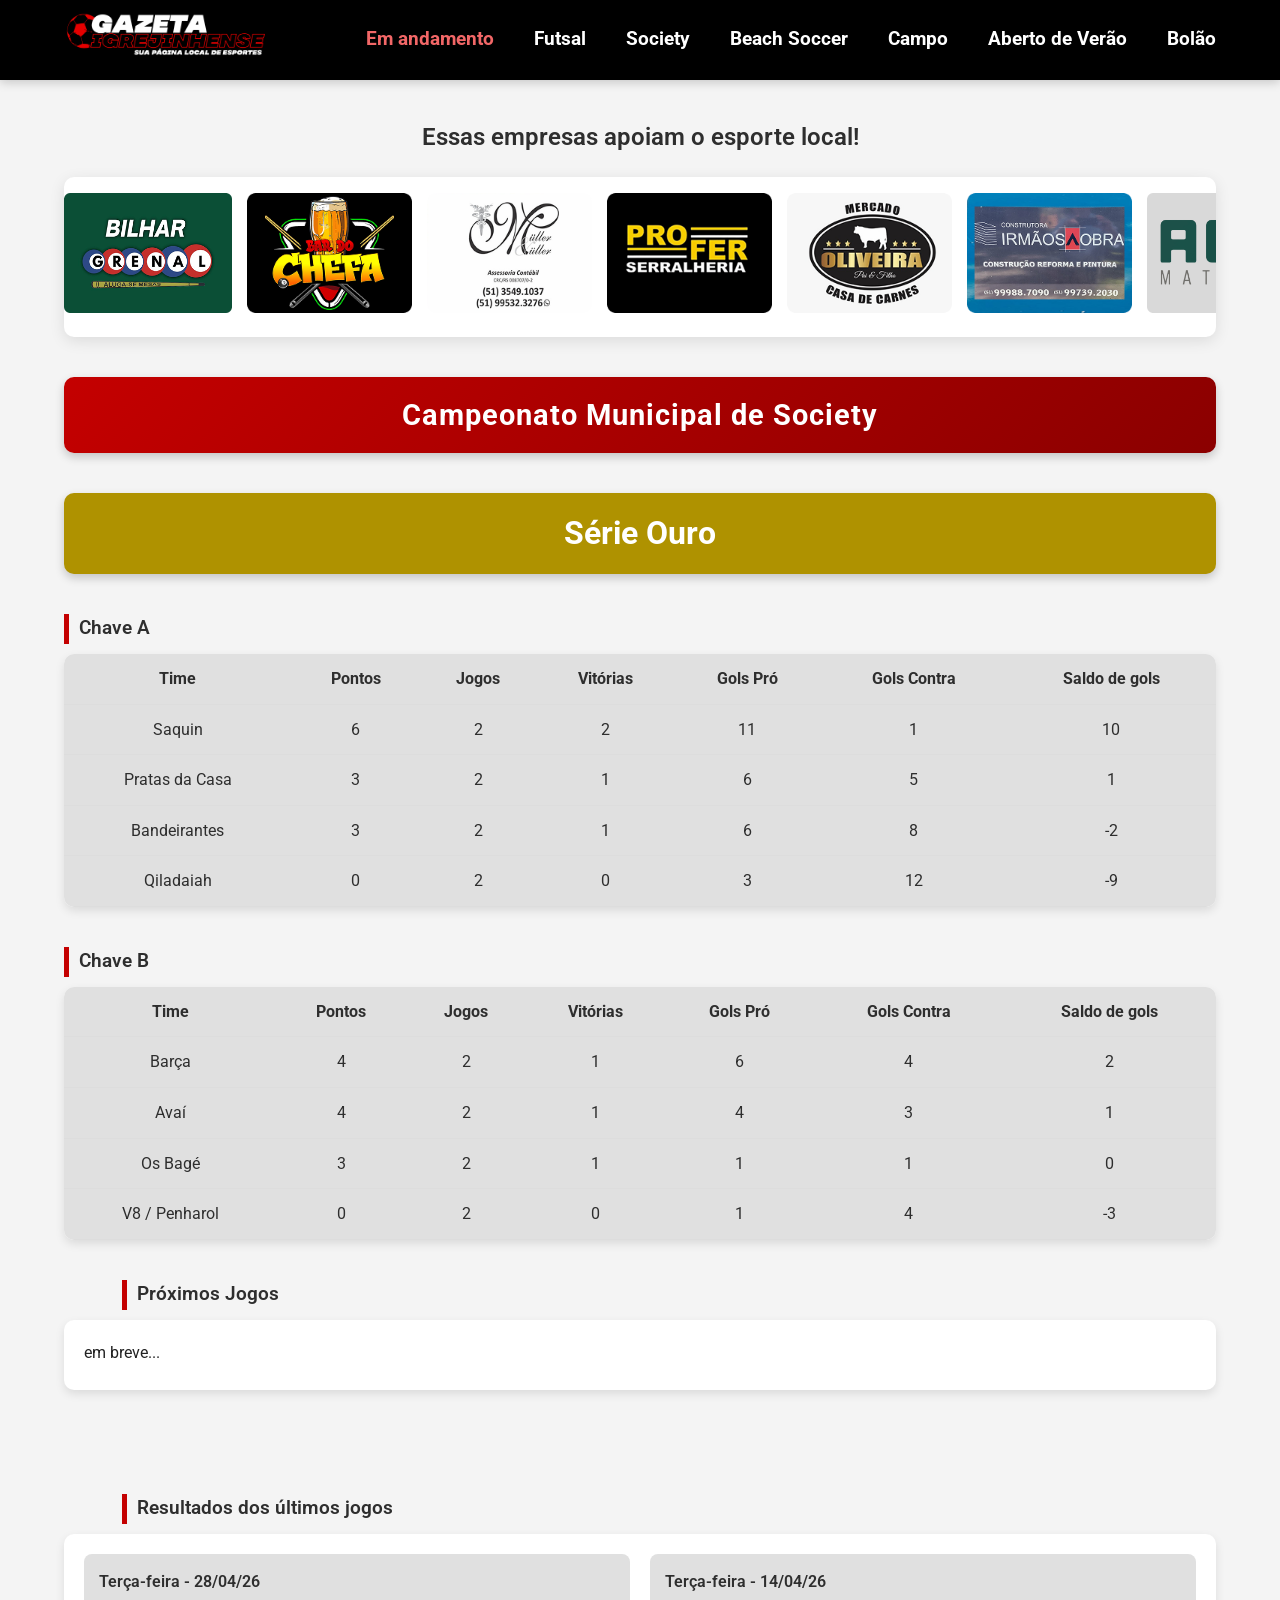
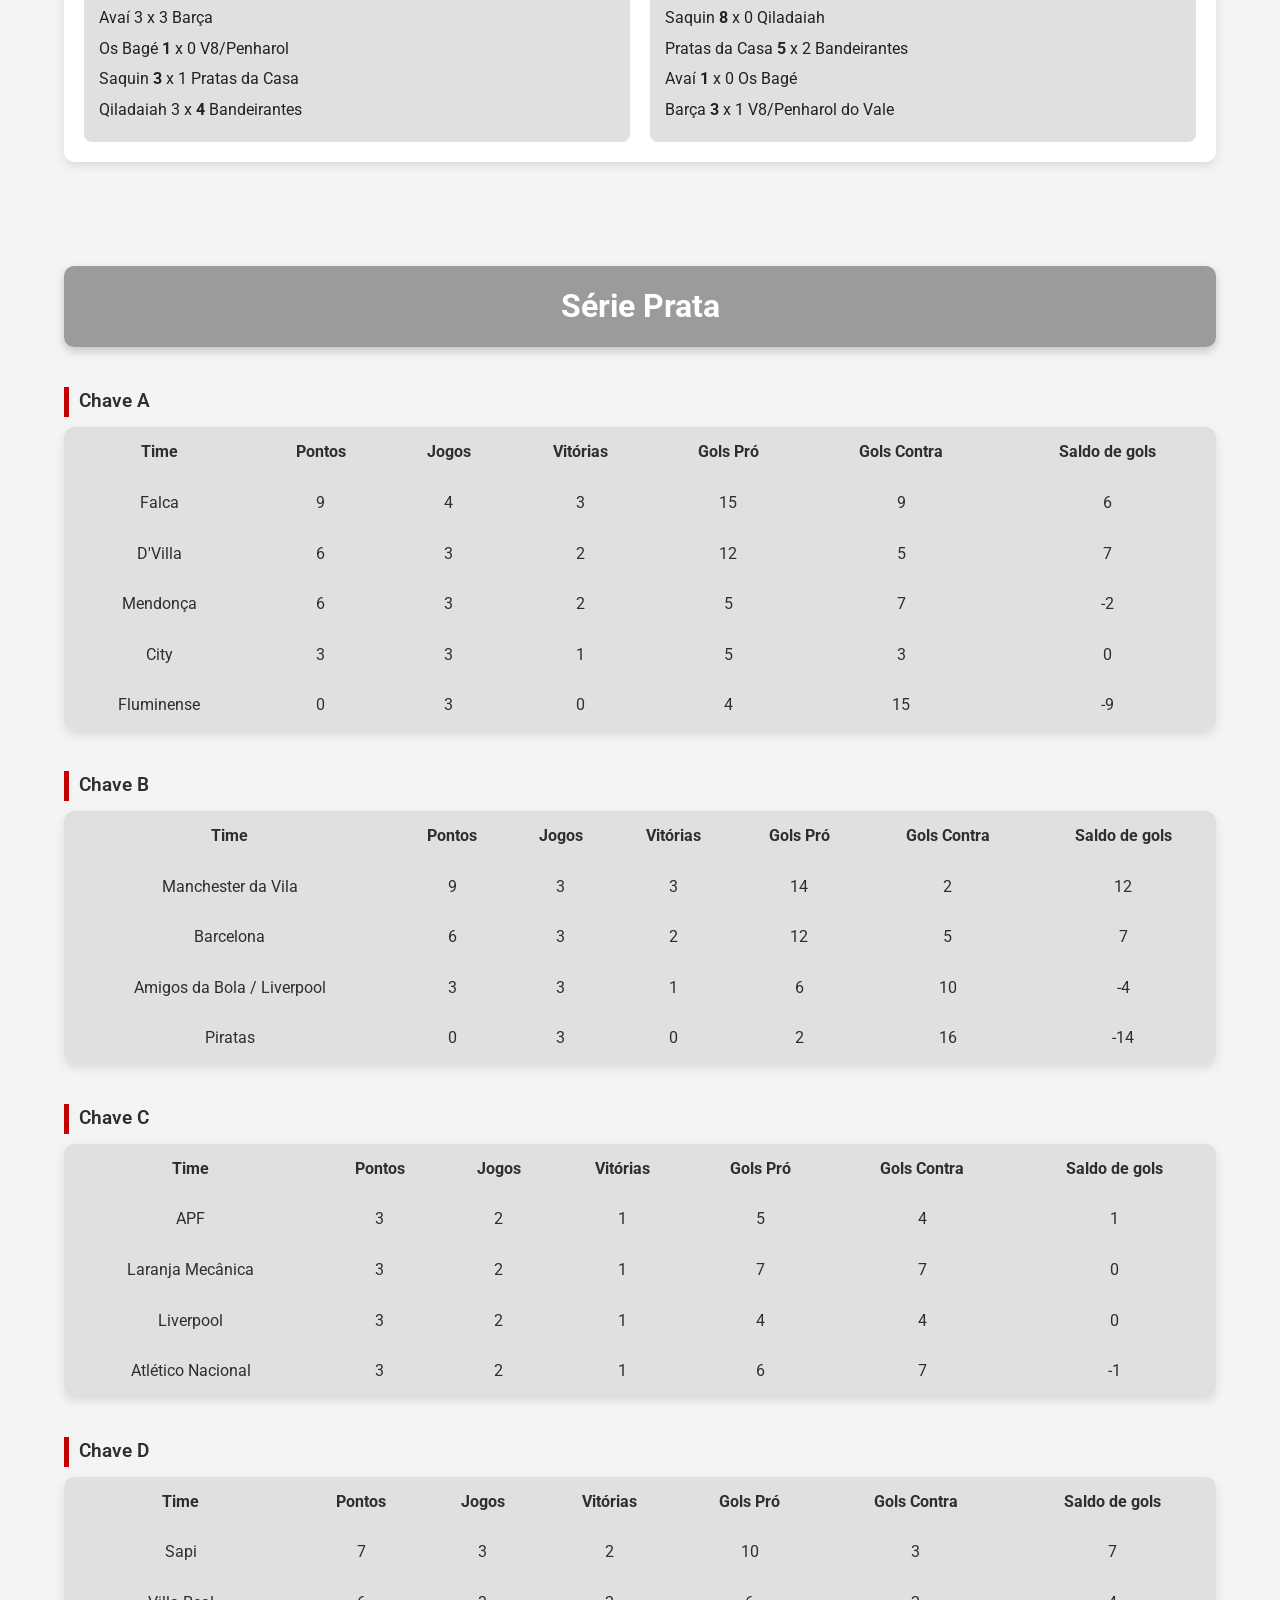
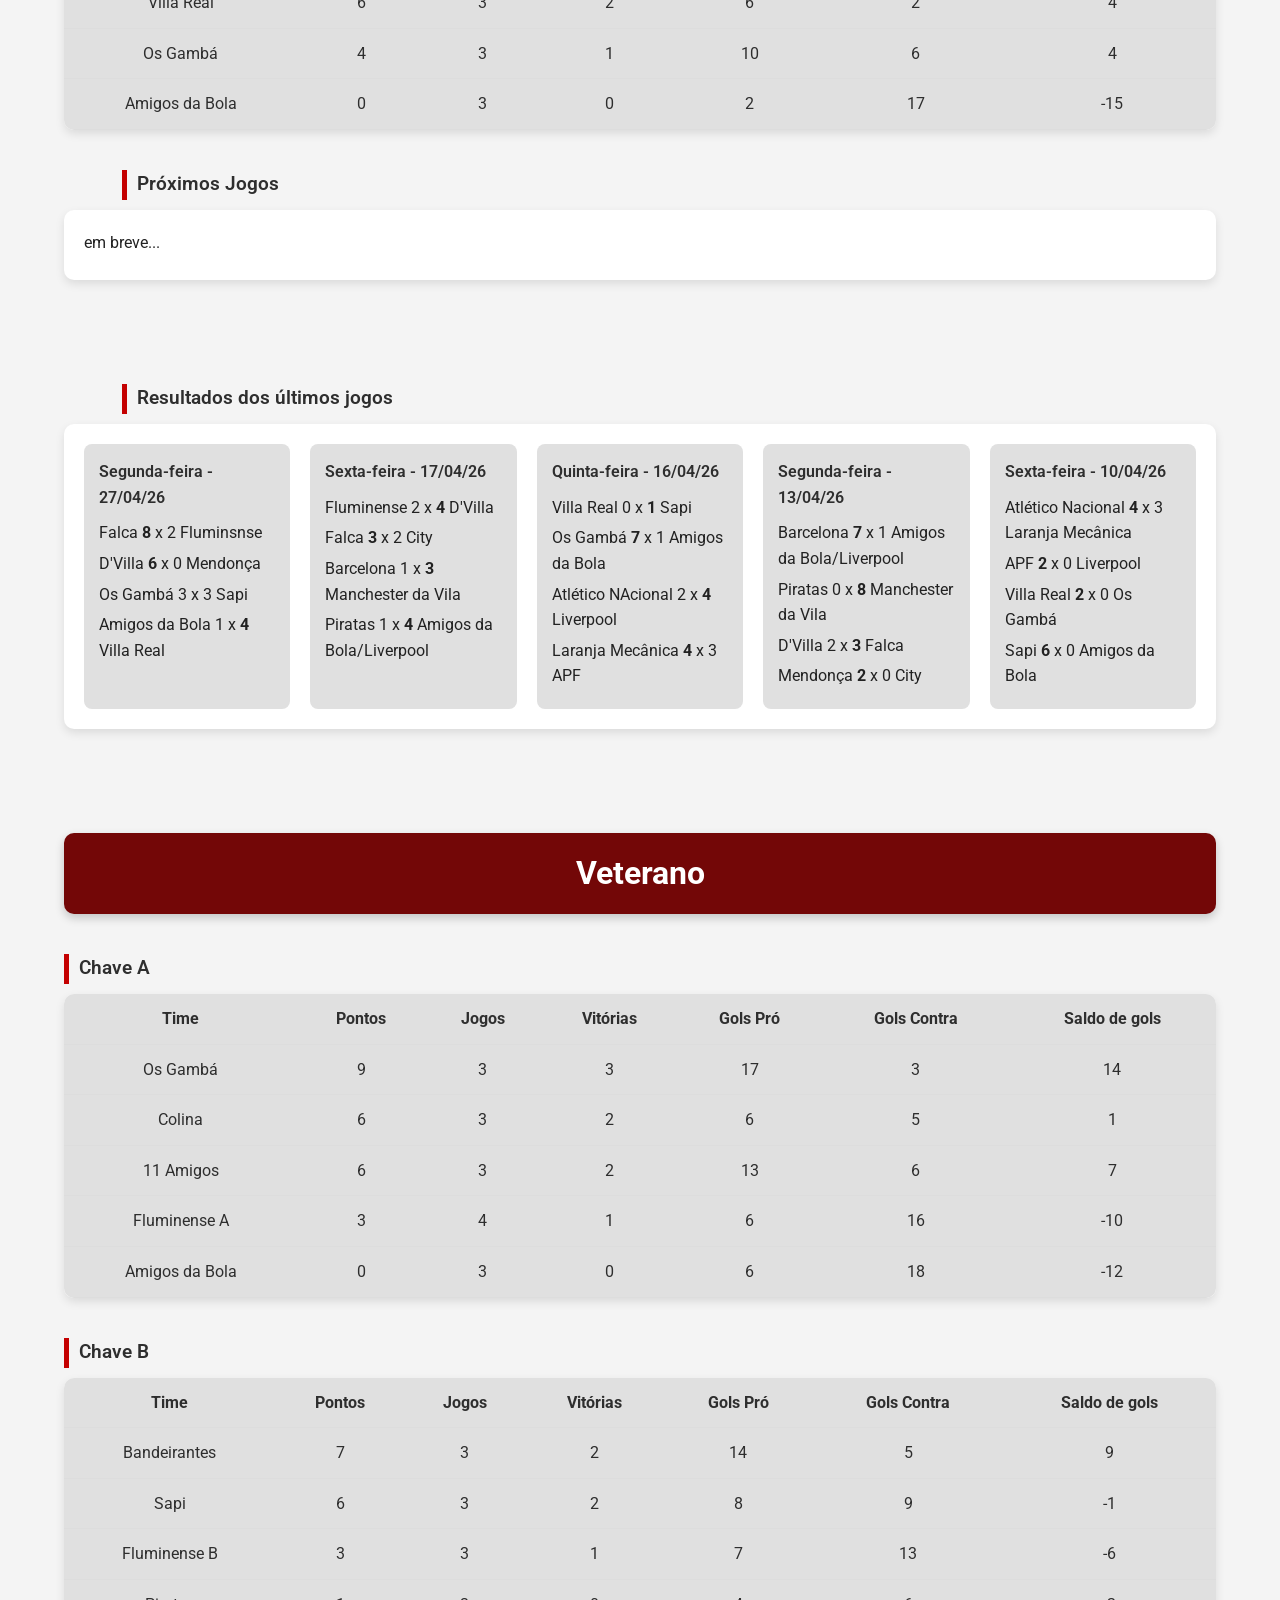
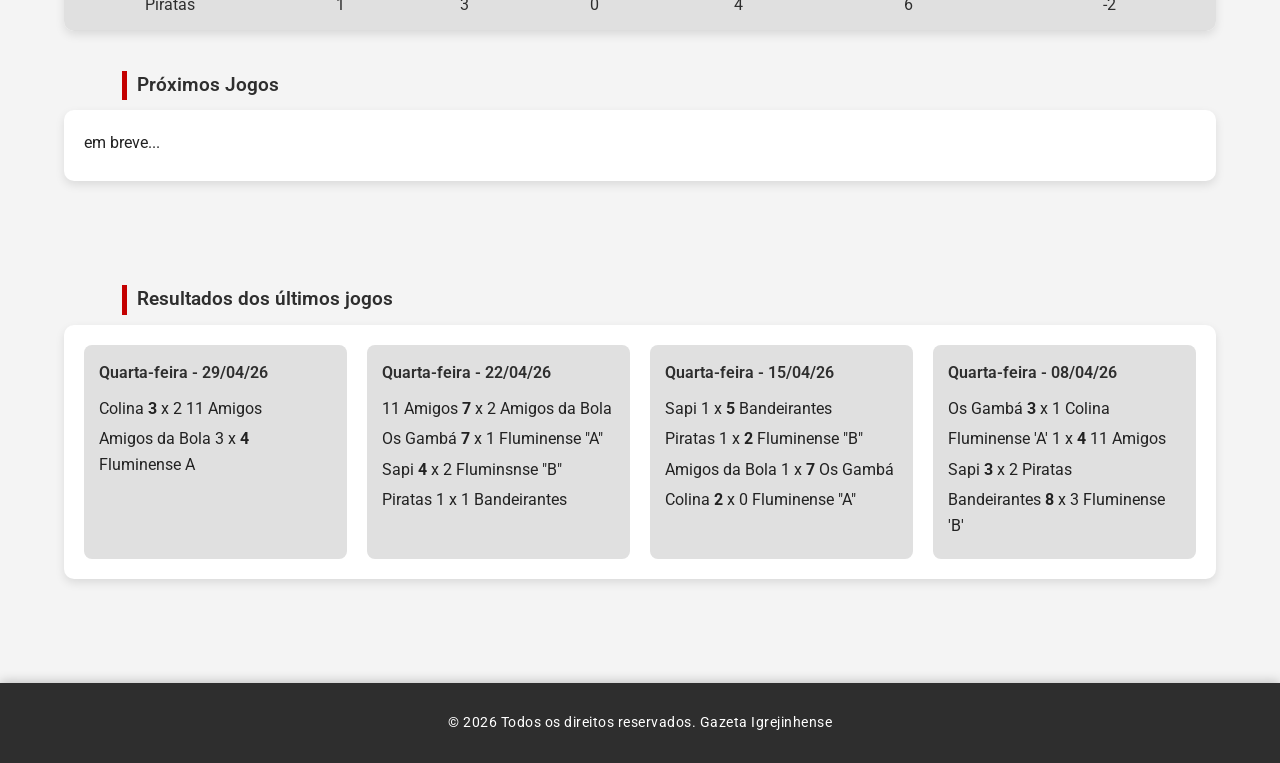
==== commit 6ba54210: "subindo resultados do veterano" ====
--- a/index.html
+++ b/index.html
@@ -571,40 +571,40 @@
                     <th>14</th>
                 </tr>
                 <tr>
+                    <th>Colina</th>
+                    <th>6</th>
+                    <th>3</th>
+                    <th>2</th>
+                    <th>6</th>
+                    <th>5</th>
+                    <th>1</th>
+                </tr>
+                <tr>
                     <th>11 Amigos</th>
                     <th>6</th>
-                    <th>2</th>
-                    <th>2</th>
-                    <th>11</th>
-                    <th>3</th>
-                    <th>8</th>
-                </tr>
-                <tr>
-                    <th>Colina</th>
-                    <th>3</th>
-                    <th>2</th>
-                    <th>1</th>
-                    <th>3</th>
-                    <th>3</th>
-                    <th>0</th>
+                    <th>3</th>
+                    <th>2</th>
+                    <th>13</th>
+                    <th>6</th>
+                    <th>7</th>
+                </tr>
+                <tr>
+                    <th>Fluminense A</th>
+                    <th>3</th>
+                    <th>4</th>
+                    <th>1</th>
+                    <th>6</th>
+                    <th>16</th>
+                    <th>-10</th>
                 </tr>
                 <tr>
                     <th>Amigos da Bola</th>
                     <th>0</th>
-                    <th>2</th>
-                    <th>0</th>
-                    <th>3</th>
-                    <th>14</th>
-                    <th>-11</th>
-                </tr>
-                <tr>
-                    <th>Fluminense A</th>
-                    <th>0</th>
-                    <th>3</th>
-                    <th>0</th>
-                    <th>2</th>
-                    <th>13</th>
-                    <th>-11</th>
+                    <th>3</th>
+                    <th>0</th>
+                    <th>6</th>
+                    <th>18</th>
+                    <th>-12</th>
                 </tr>
             </table>
         </div>
@@ -676,6 +676,11 @@
             <h3>Resultados dos últimos jogos</h3>
             <div class="semana">
                 <!-- <p>Em breve...</p> -->
+                <div class="quarta">
+                    <h4>Quarta-feira - 29/04/26</h4>
+                    <p>Colina <b>3</b> x 2 11 Amigos</p>
+                    <p>Amigos da Bola 3 x <b>4</b> Fluminense A</p>
+                </div>
                  <div class="quarta">
                     <h4>Quarta-feira - 22/04/26</h4>
                     <p>11 Amigos <b>7</b> x 2 Amigos da Bola</p>
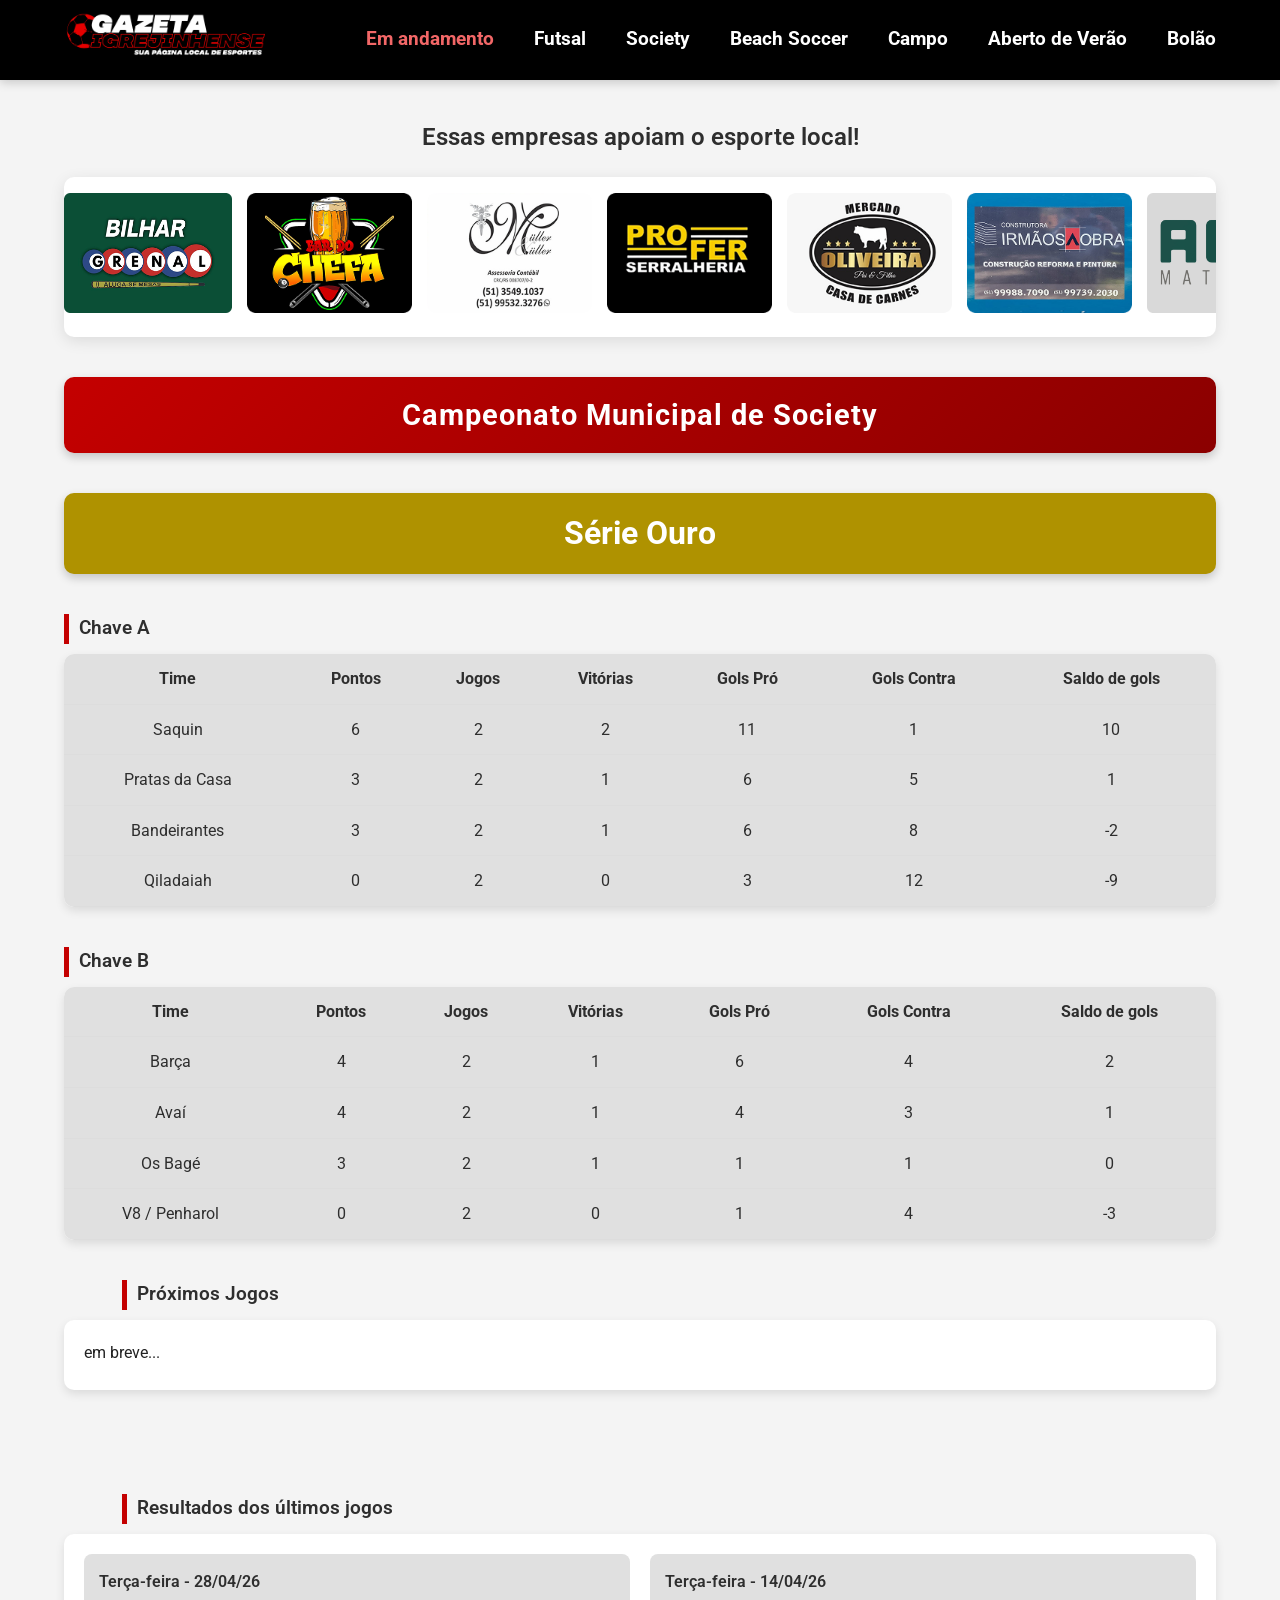
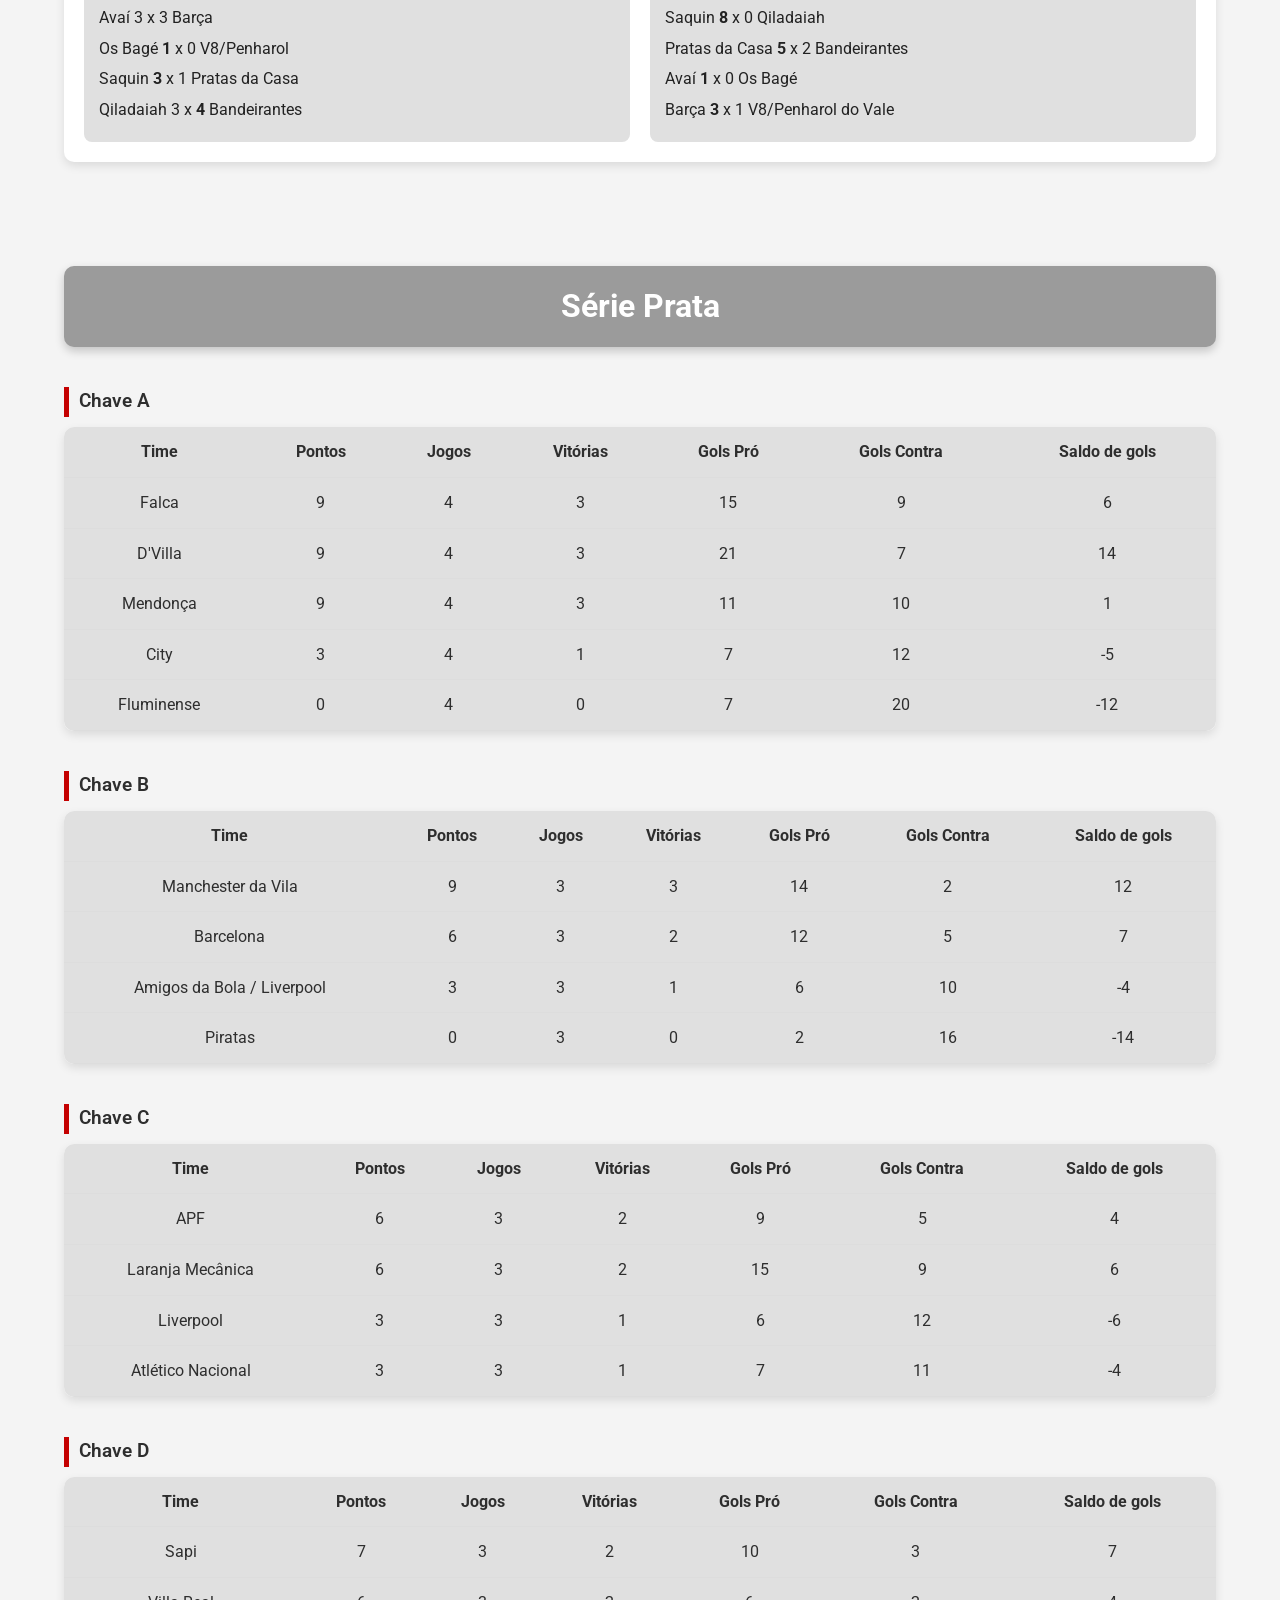
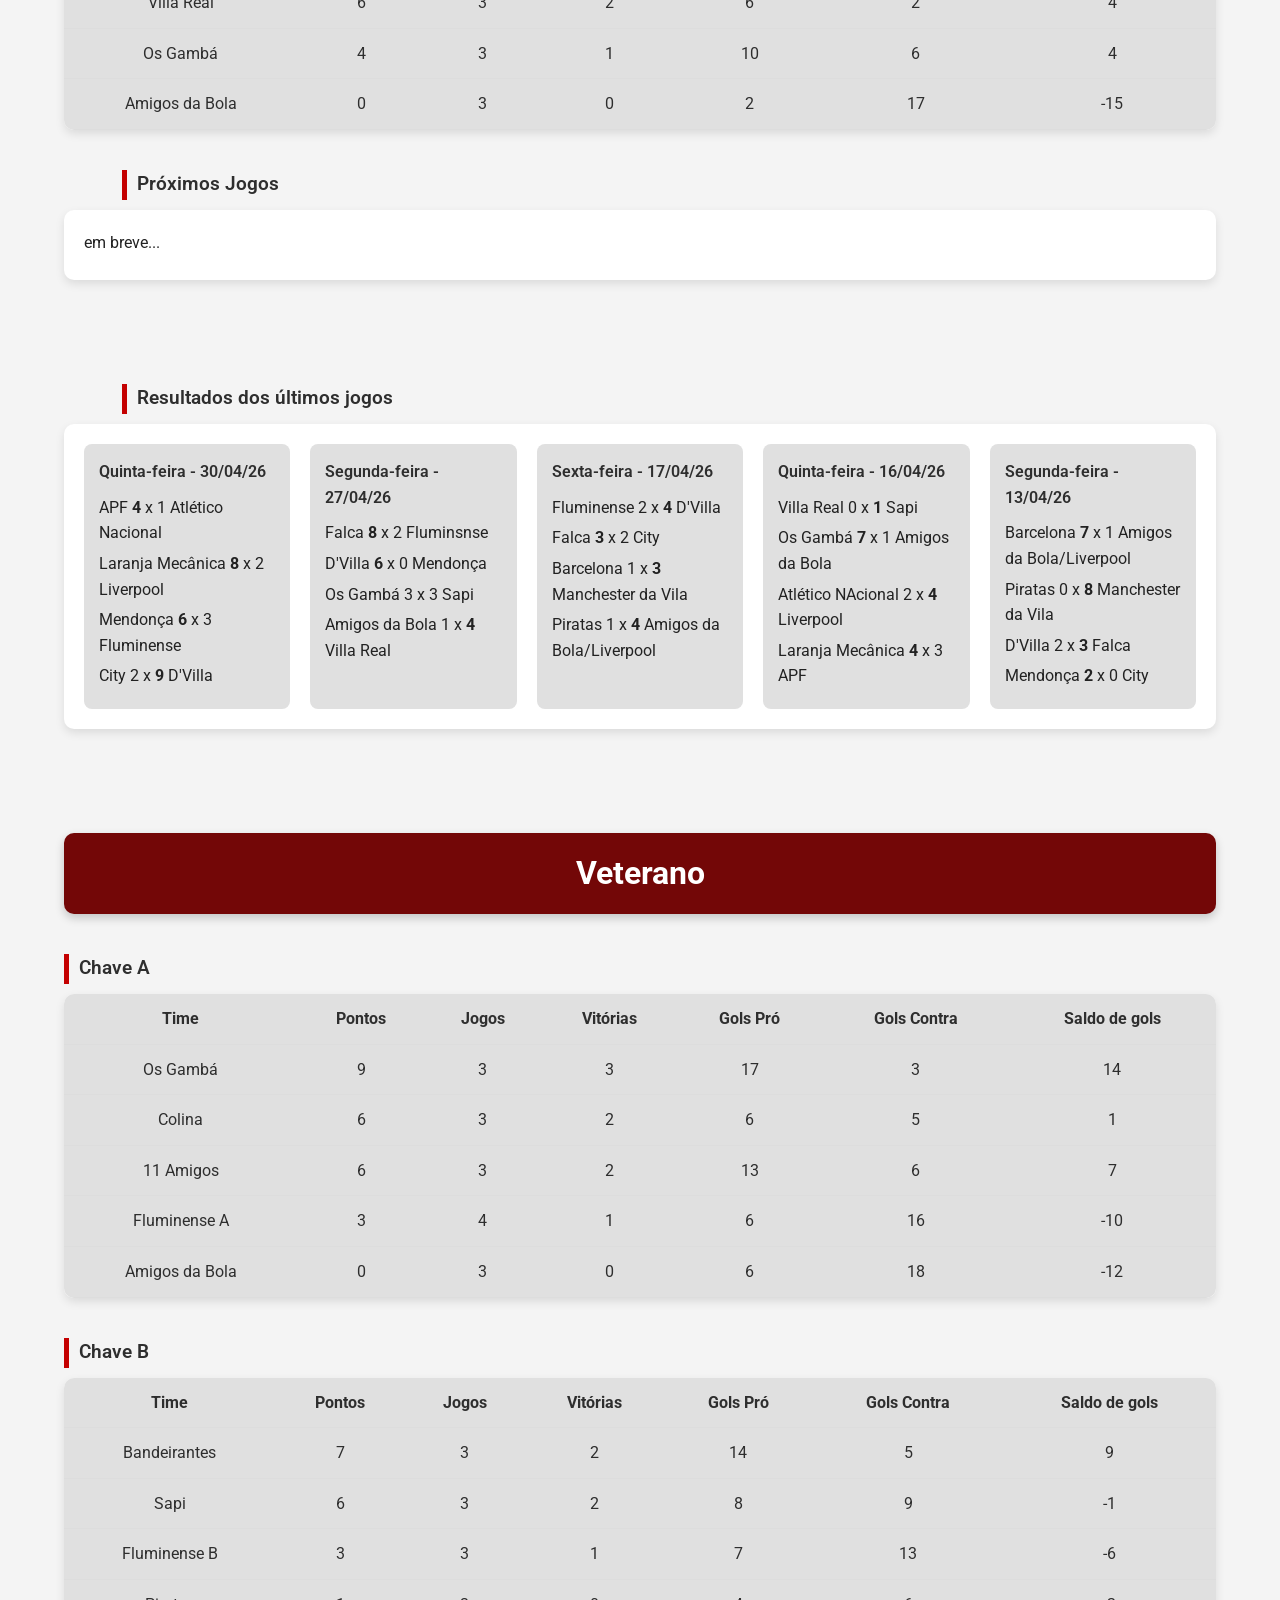
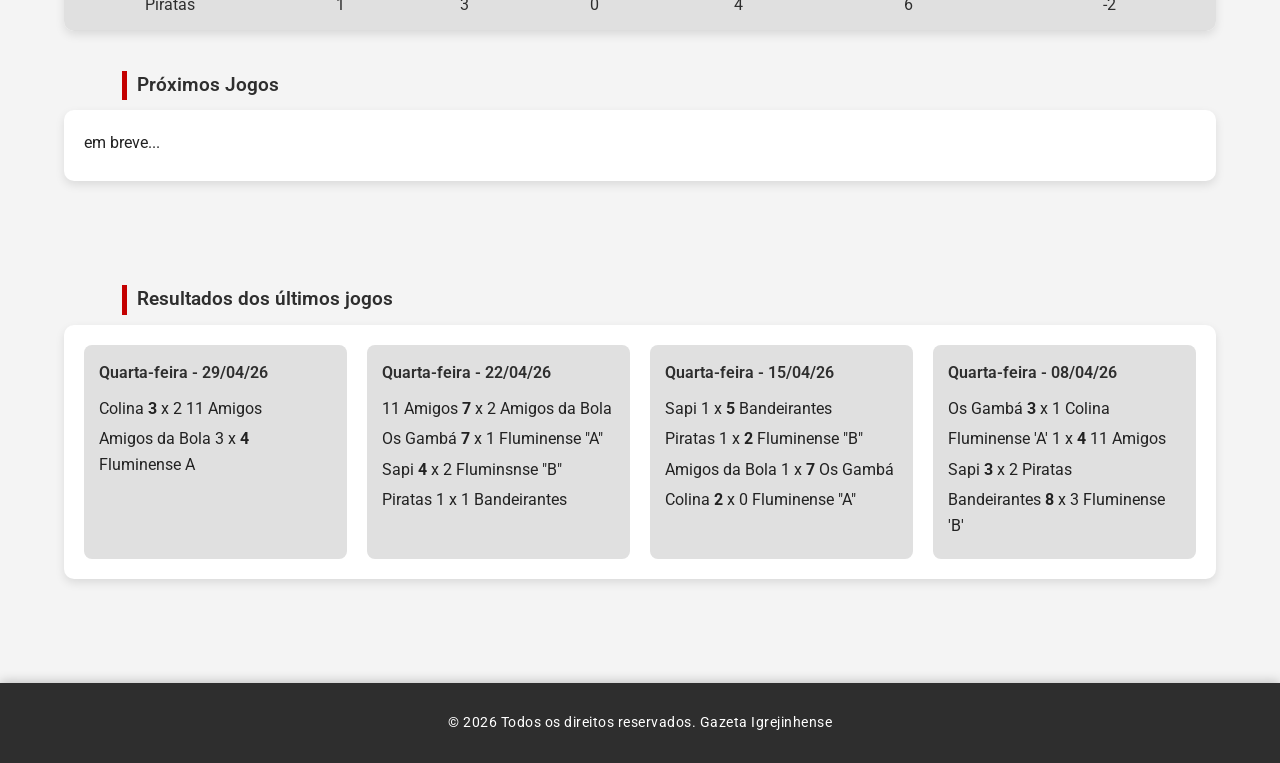
==== commit d1bdd76e: "subindo resultados da prata" ====
--- a/index.html
+++ b/index.html
@@ -301,39 +301,39 @@
                 </tr>
                 <tr>
                     <th>D'Villa</th>
-                    <th>6</th>
-                    <th>3</th>
-                    <th>2</th>
+                    <th>9</th>
+                    <th>4</th>
+                    <th>3</th>
+                    <th>21</th>
+                    <th>7</th>
+                    <th>14</th>
+                </tr>
+                <tr>
+                    <th>Mendonça</th>
+                    <th>9</th>
+                    <th>4</th>
+                    <th>3</th>
+                    <th>11</th>
+                    <th>10</th>
+                    <th>1</th>
+                </tr>
+                <tr>
+                    <th>City</th>
+                    <th>3</th>
+                    <th>4</th>
+                    <th>1</th>
+                    <th>7</th>
                     <th>12</th>
-                    <th>5</th>
-                    <th>7</th>
-                </tr>
-                <tr>
-                    <th>Mendonça</th>
-                    <th>6</th>
-                    <th>3</th>
-                    <th>2</th>
-                    <th>5</th>
-                    <th>7</th>
-                    <th>-2</th>
-                </tr>
-                <tr>
-                    <th>City</th>
-                    <th>3</th>
-                    <th>3</th>
-                    <th>1</th>
-                    <th>5</th>
-                    <th>3</th>
-                    <th>0</th>
+                    <th>-5</th>
                 </tr>
                 <tr>
                     <th>Fluminense</th>
                     <th>0</th>
-                    <th>3</th>
-                    <th>0</th>
-                    <th>4</th>
-                    <th>15</th>
-                    <th>-9</th>
+                    <th>4</th>
+                    <th>0</th>
+                    <th>7</th>
+                    <th>20</th>
+                    <th>-12</th>
                 </tr>
                 
             </table>
@@ -404,39 +404,39 @@
                 </tr>
                 <tr>
                     <th>APF</th>
-                    <th>3</th>
-                    <th>2</th>
-                    <th>1</th>
+                    <th>6</th>
+                    <th>3</th>
+                    <th>2</th>
+                    <th>9</th>
                     <th>5</th>
                     <th>4</th>
-                    <th>1</th>
                 </tr>
                 <tr>
                     <th>Laranja Mecânica</th>
-                    <th>3</th>
-                    <th>2</th>
-                    <th>1</th>
-                    <th>7</th>
-                    <th>7</th>
-                    <th>0</th>
+                    <th>6</th>
+                    <th>3</th>
+                    <th>2</th>
+                    <th>15</th>
+                    <th>9</th>
+                    <th>6</th>
                 </tr>
                 <tr>
                     <th>Liverpool</th>
                     <th>3</th>
-                    <th>2</th>
-                    <th>1</th>
-                    <th>4</th>
-                    <th>4</th>
-                    <th>0</th>
+                    <th>3</th>
+                    <th>1</th>
+                    <th>6</th>
+                    <th>12</th>
+                    <th>-6</th>
                 </tr>
                 <tr>
                     <th>Atlético Nacional</th>
                     <th>3</th>
-                    <th>2</th>
-                    <th>1</th>
-                    <th>6</th>
-                    <th>7</th>
-                    <th>-1</th>
+                    <th>3</th>
+                    <th>1</th>
+                    <th>7</th>
+                    <th>11</th>
+                    <th>-4</th>
                 </tr>
             </table>
         </div>
@@ -508,6 +508,13 @@
             <h3>Resultados dos últimos jogos</h3>
             <div class="semana">
                 <!-- <p>Em breve...</p> -->
+                <div class="sexta">
+                    <h4>Quinta-feira - 30/04/26</h4>
+                    <p>APF <b>4</b> x 1 Atlético Nacional</p>
+                    <p>Laranja Mecânica <b>8</b> x 2 Liverpool</p>
+                    <p>Mendonça <b>6</b> x 3 Fluminense</p>
+                    <p>City 2 x <b>9</b> D'Villa</p>
+                </div>
                 <div class="segunda">
                     <h4>Segunda-feira - 27/04/26</h4>
                     <p>Falca <b>8</b> x 2 Fluminsnse</p>
@@ -535,13 +542,6 @@
                     <p>Piratas 0 x <b>8</b> Manchester da Vila</p>
                     <p>D'Villa 2 x <b>3</b> Falca</p>
                     <p>Mendonça <b>2</b> x 0 City</p>
-                </div>
-                 <div class="sexta">
-                    <h4>Sexta-feira - 10/04/26</h4>
-                    <p>Atlético Nacional <b>4</b> x 3 Laranja Mecânica</p>
-                    <p>APF <b>2</b> x 0 Liverpool</p>
-                    <p>Villa Real <b>2</b> x 0 Os Gambá</p>
-                    <p>Sapi <b>6</b> x 0 Amigos da Bola</p>
                 </div>
             </div>
         </section>
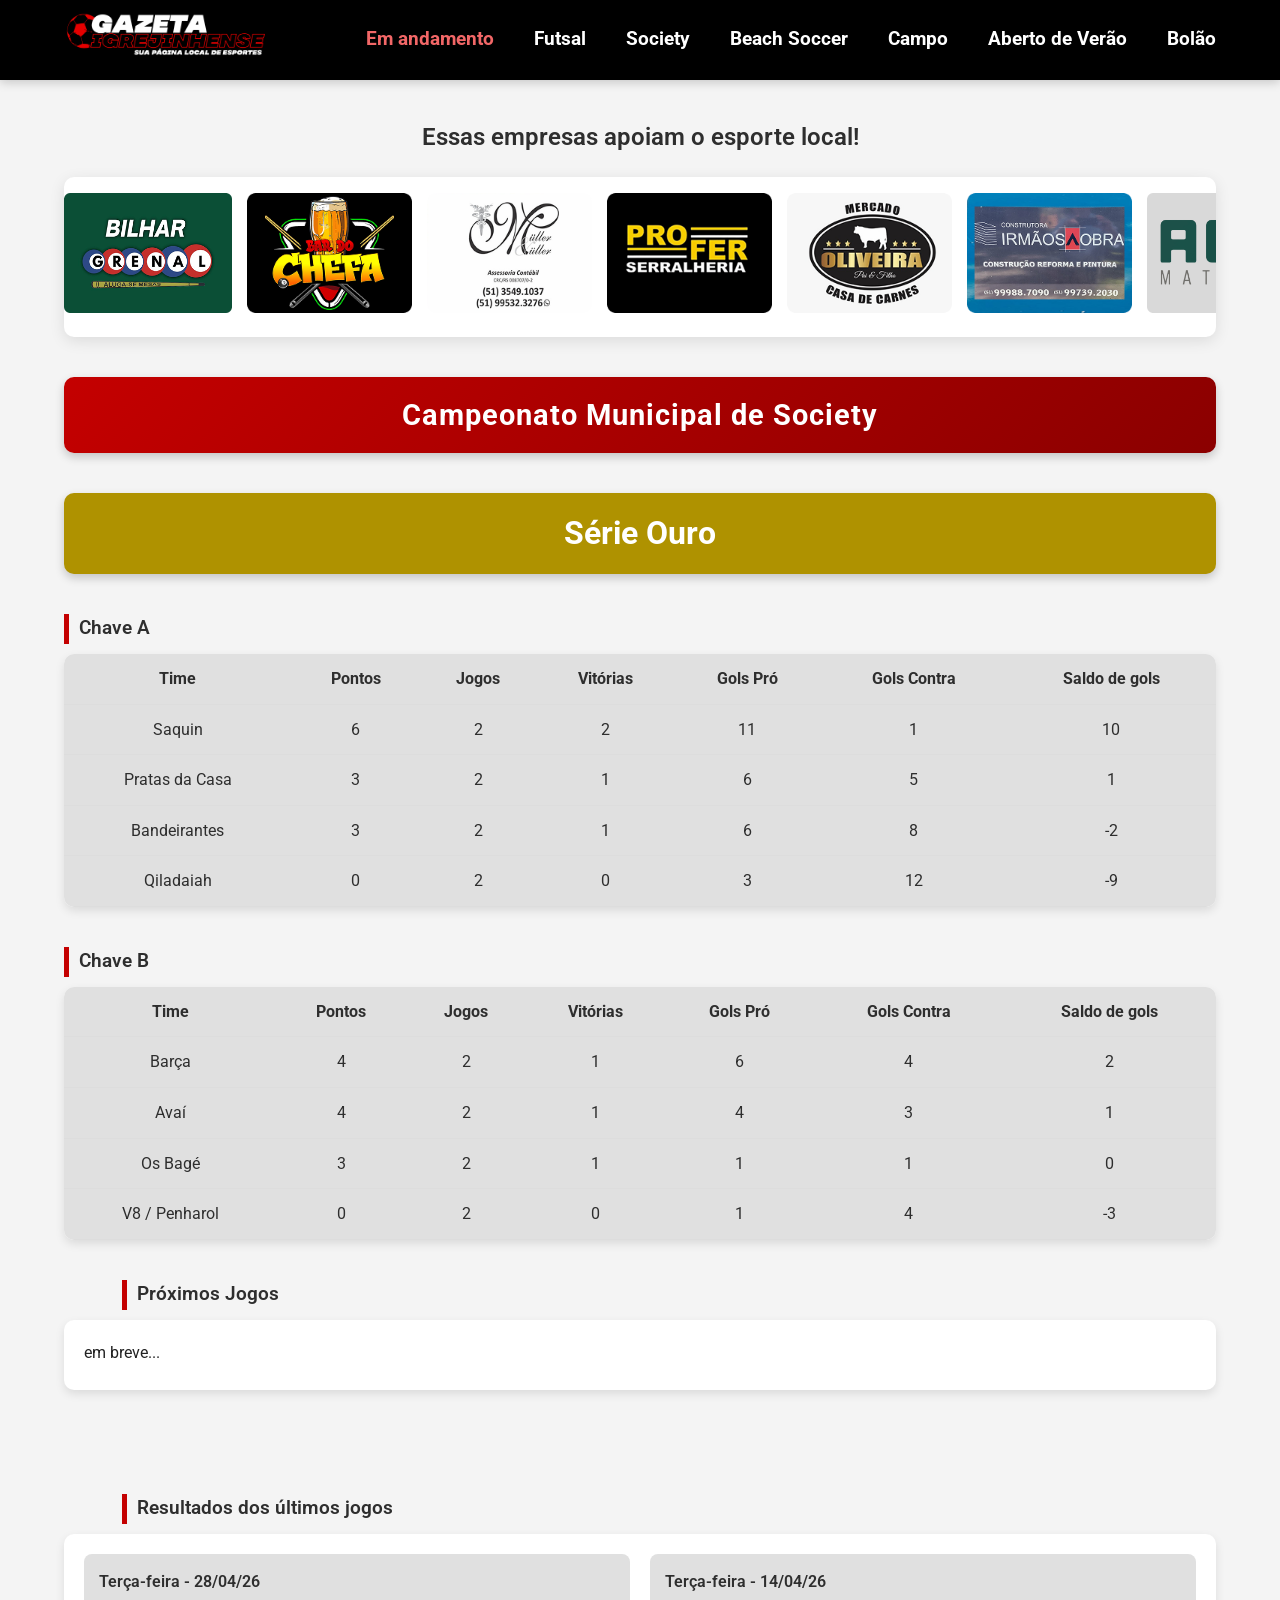
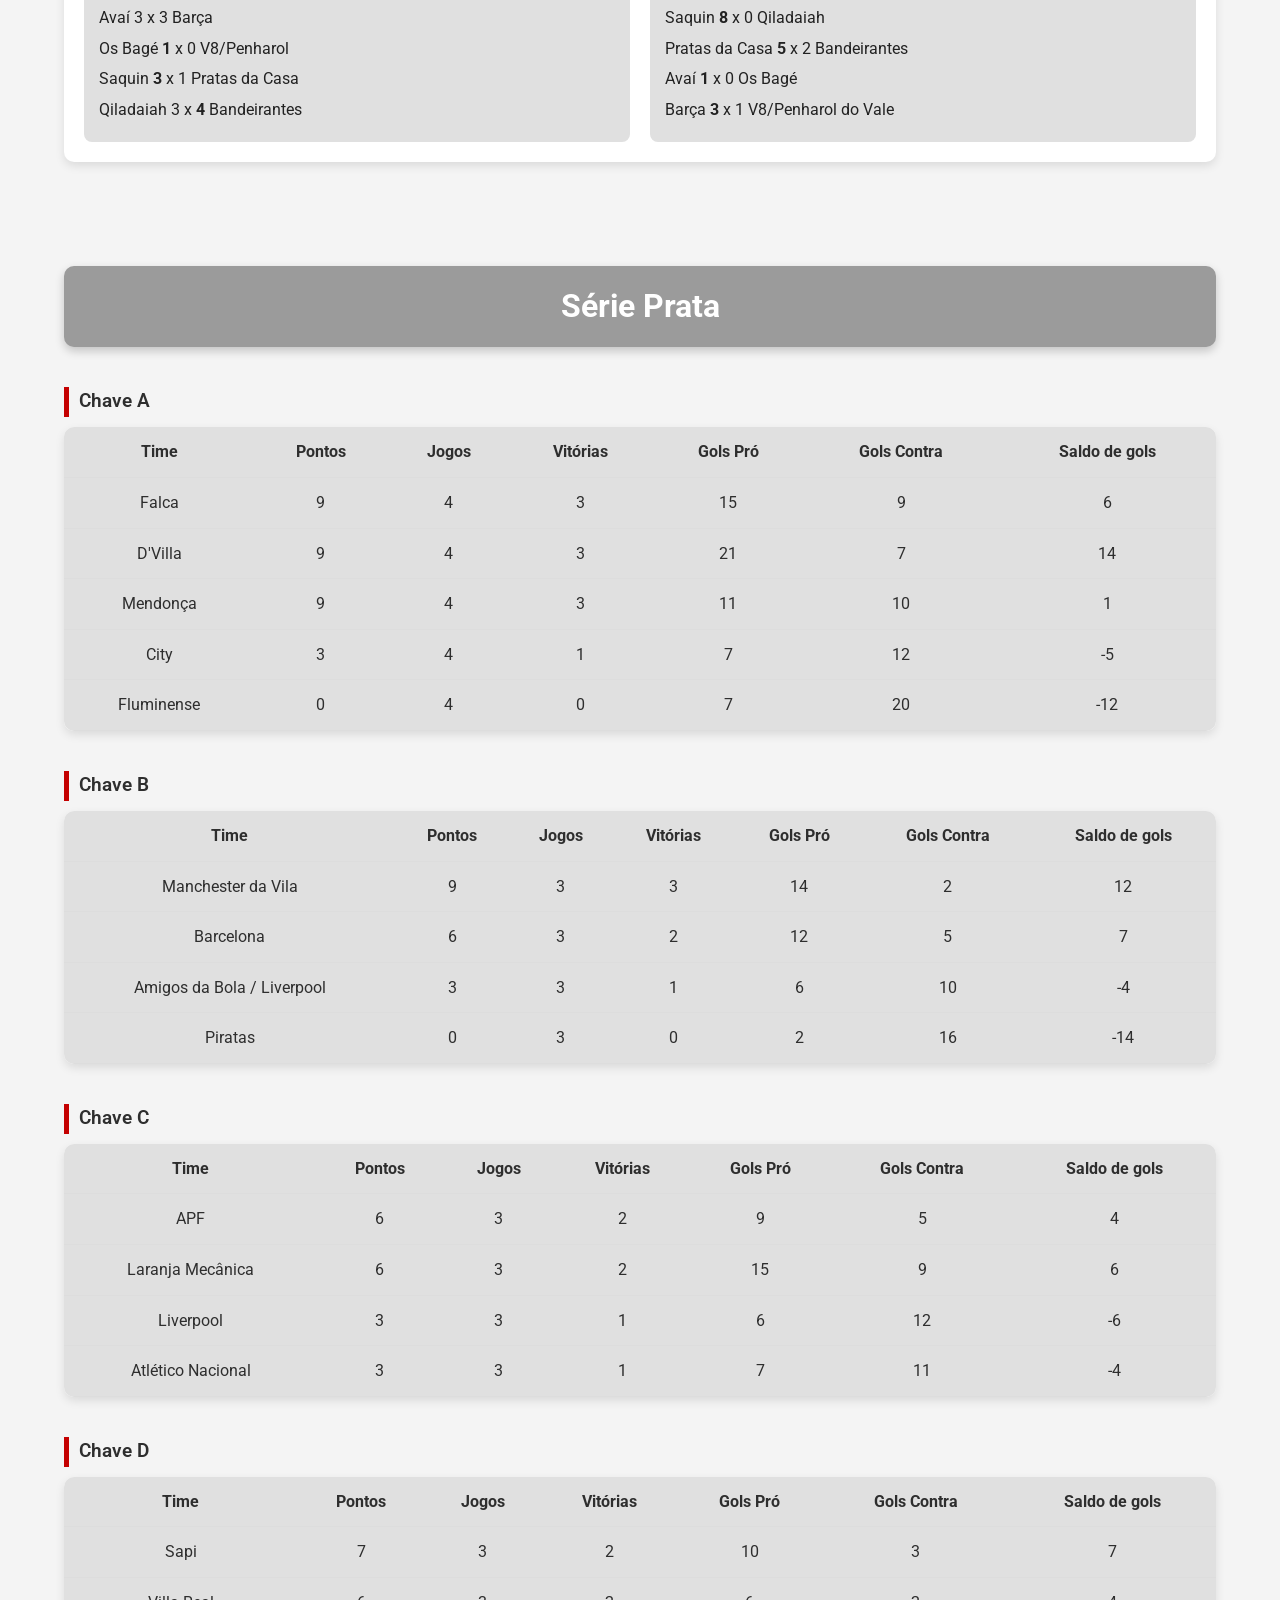
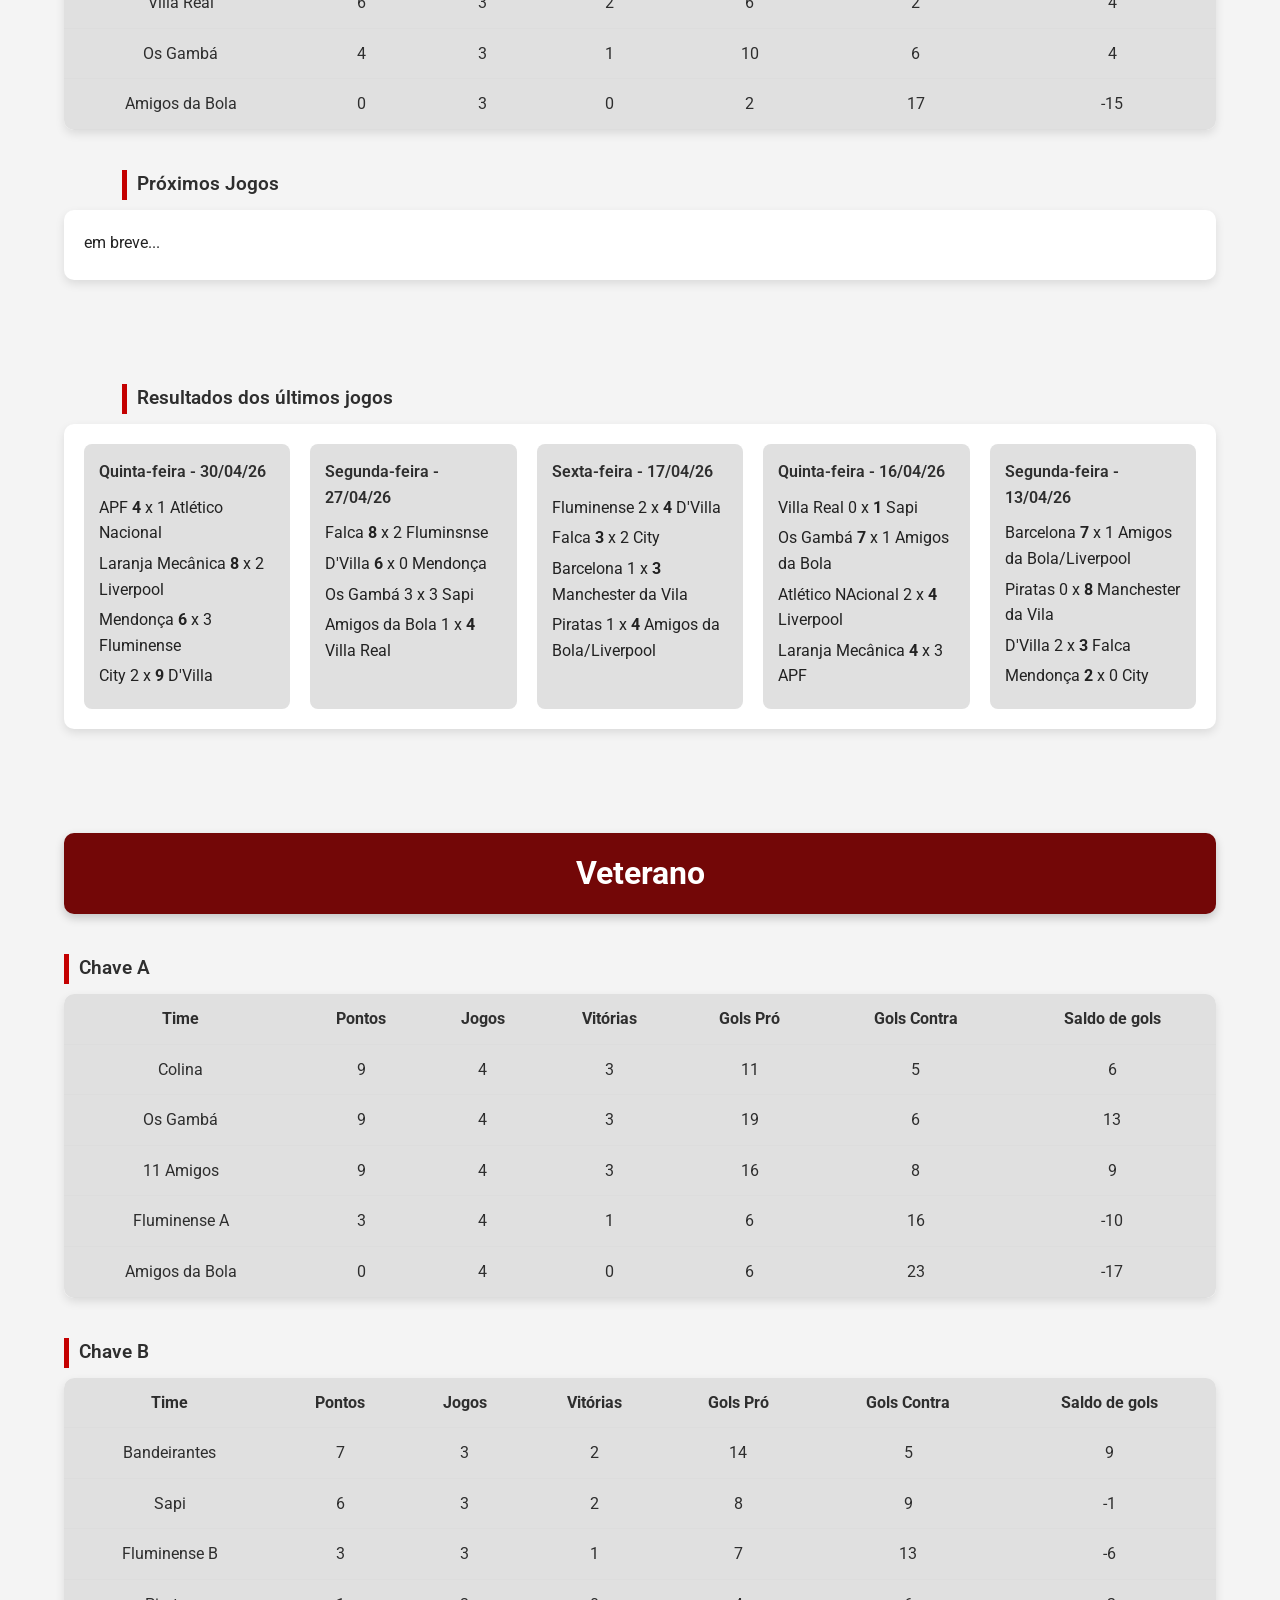
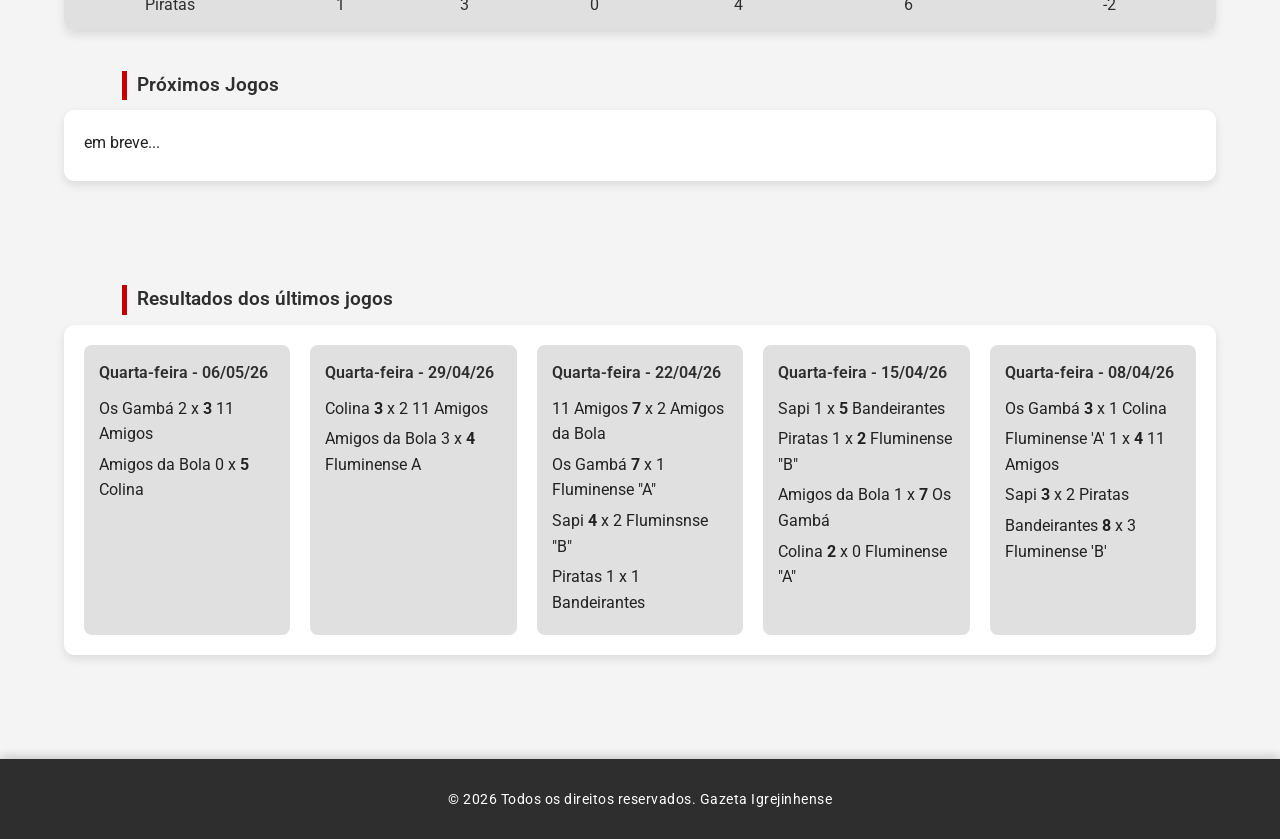
==== commit e9fad744: "subindo jogos do veterano" ====
--- a/index.html
+++ b/index.html
@@ -562,31 +562,31 @@
                     <th class="titulo">Saldo de gols</th>
                 </tr>
                 <tr>
+                    <th>Colina</th>
+                    <th>9</th>
+                    <th>4</th>
+                    <th>3</th>
+                    <th>11</th>
+                    <th>5</th>
+                    <th>6</th>
+                </tr>
+                <tr>
                     <th>Os Gambá</th>
                     <th>9</th>
-                    <th>3</th>
-                    <th>3</th>
-                    <th>17</th>
-                    <th>3</th>
-                    <th>14</th>
-                </tr>
-                <tr>
-                    <th>Colina</th>
-                    <th>6</th>
-                    <th>3</th>
-                    <th>2</th>
-                    <th>6</th>
-                    <th>5</th>
-                    <th>1</th>
+                    <th>4</th>
+                    <th>3</th>
+                    <th>19</th>
+                    <th>6</th>
+                    <th>13</th>
                 </tr>
                 <tr>
                     <th>11 Amigos</th>
-                    <th>6</th>
-                    <th>3</th>
-                    <th>2</th>
-                    <th>13</th>
-                    <th>6</th>
-                    <th>7</th>
+                    <th>9</th>
+                    <th>4</th>
+                    <th>3</th>
+                    <th>16</th>
+                    <th>8</th>
+                    <th>9</th>
                 </tr>
                 <tr>
                     <th>Fluminense A</th>
@@ -600,11 +600,11 @@
                 <tr>
                     <th>Amigos da Bola</th>
                     <th>0</th>
-                    <th>3</th>
-                    <th>0</th>
-                    <th>6</th>
-                    <th>18</th>
-                    <th>-12</th>
+                    <th>4</th>
+                    <th>0</th>
+                    <th>6</th>
+                    <th>23</th>
+                    <th>-17</th>
                 </tr>
             </table>
         </div>
@@ -676,6 +676,11 @@
             <h3>Resultados dos últimos jogos</h3>
             <div class="semana">
                 <!-- <p>Em breve...</p> -->
+                 <div class="quarta">
+                    <h4>Quarta-feira - 06/05/26</h4>
+                    <p>Os Gambá 2 x <b>3</b> 11 Amigos</p>
+                    <p>Amigos da Bola 0 x <b>5</b> Colina</p>
+                </div>
                 <div class="quarta">
                     <h4>Quarta-feira - 29/04/26</h4>
                     <p>Colina <b>3</b> x 2 11 Amigos</p>
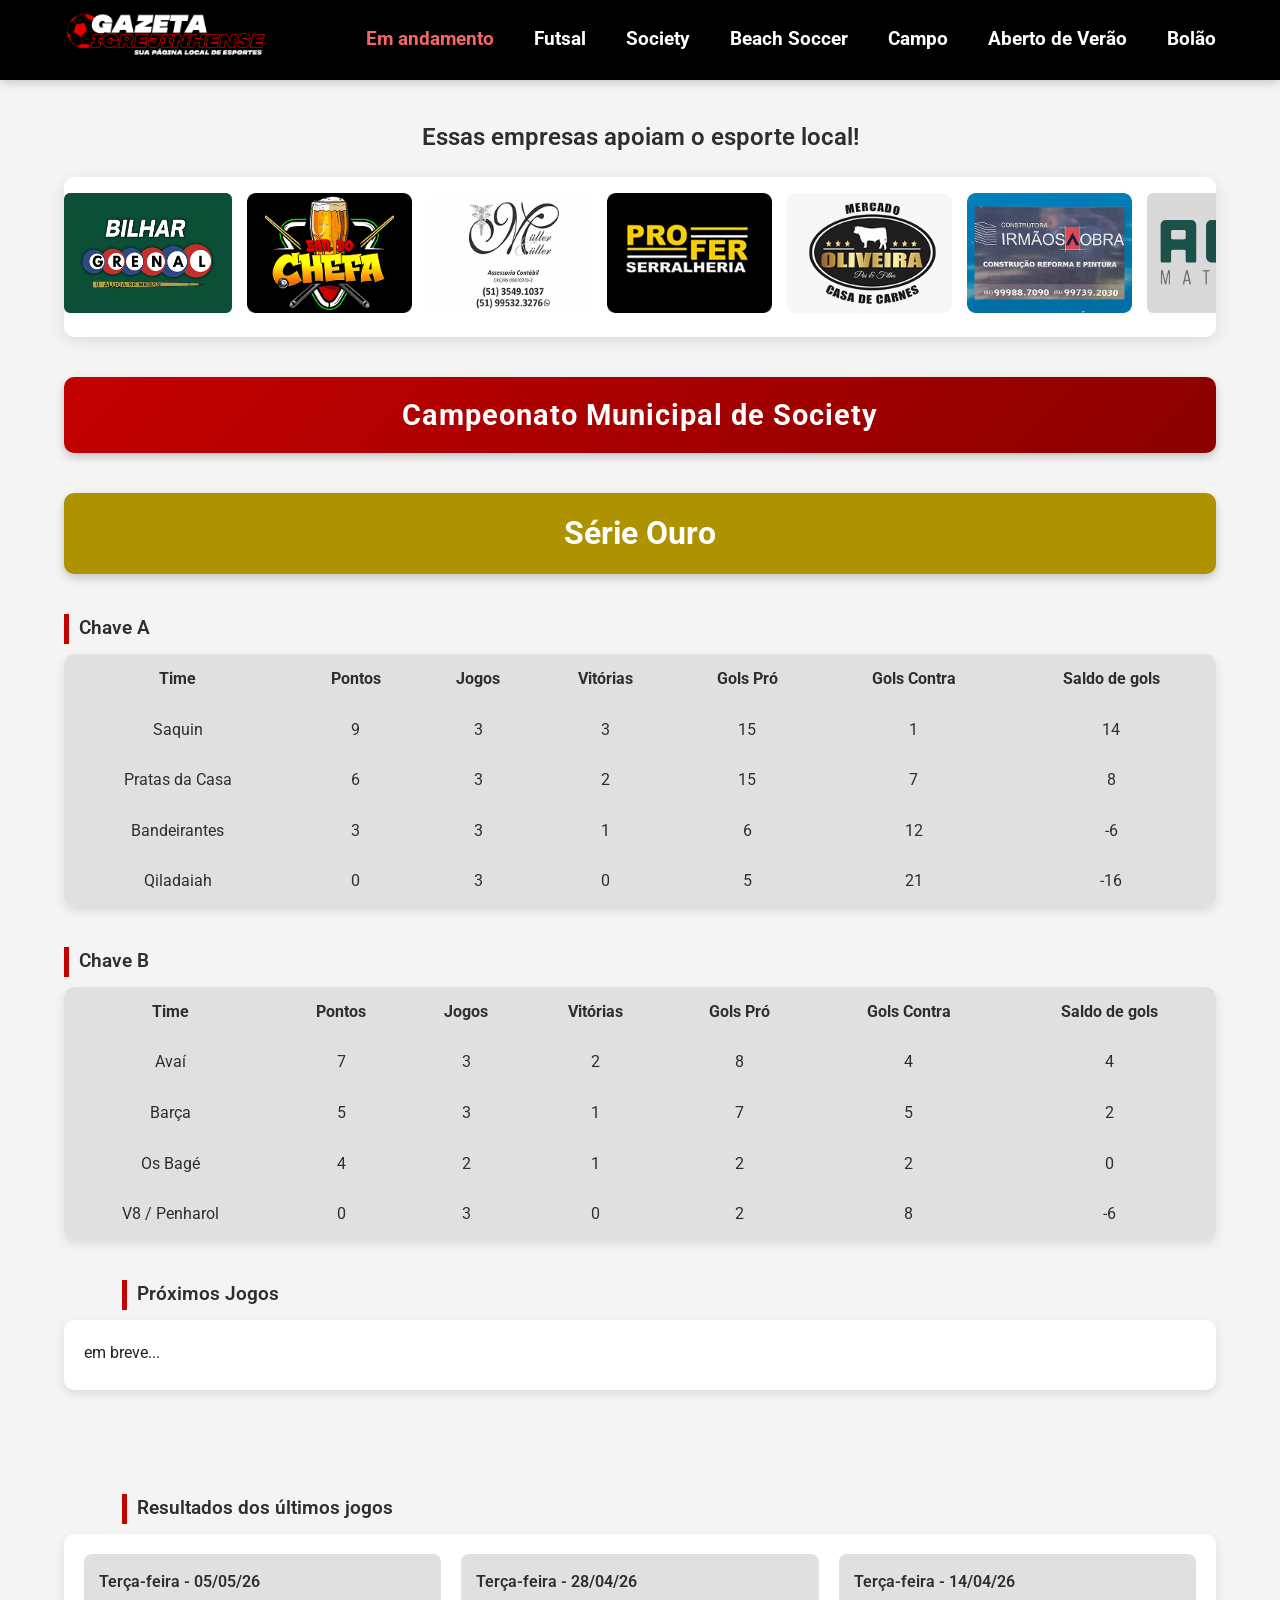
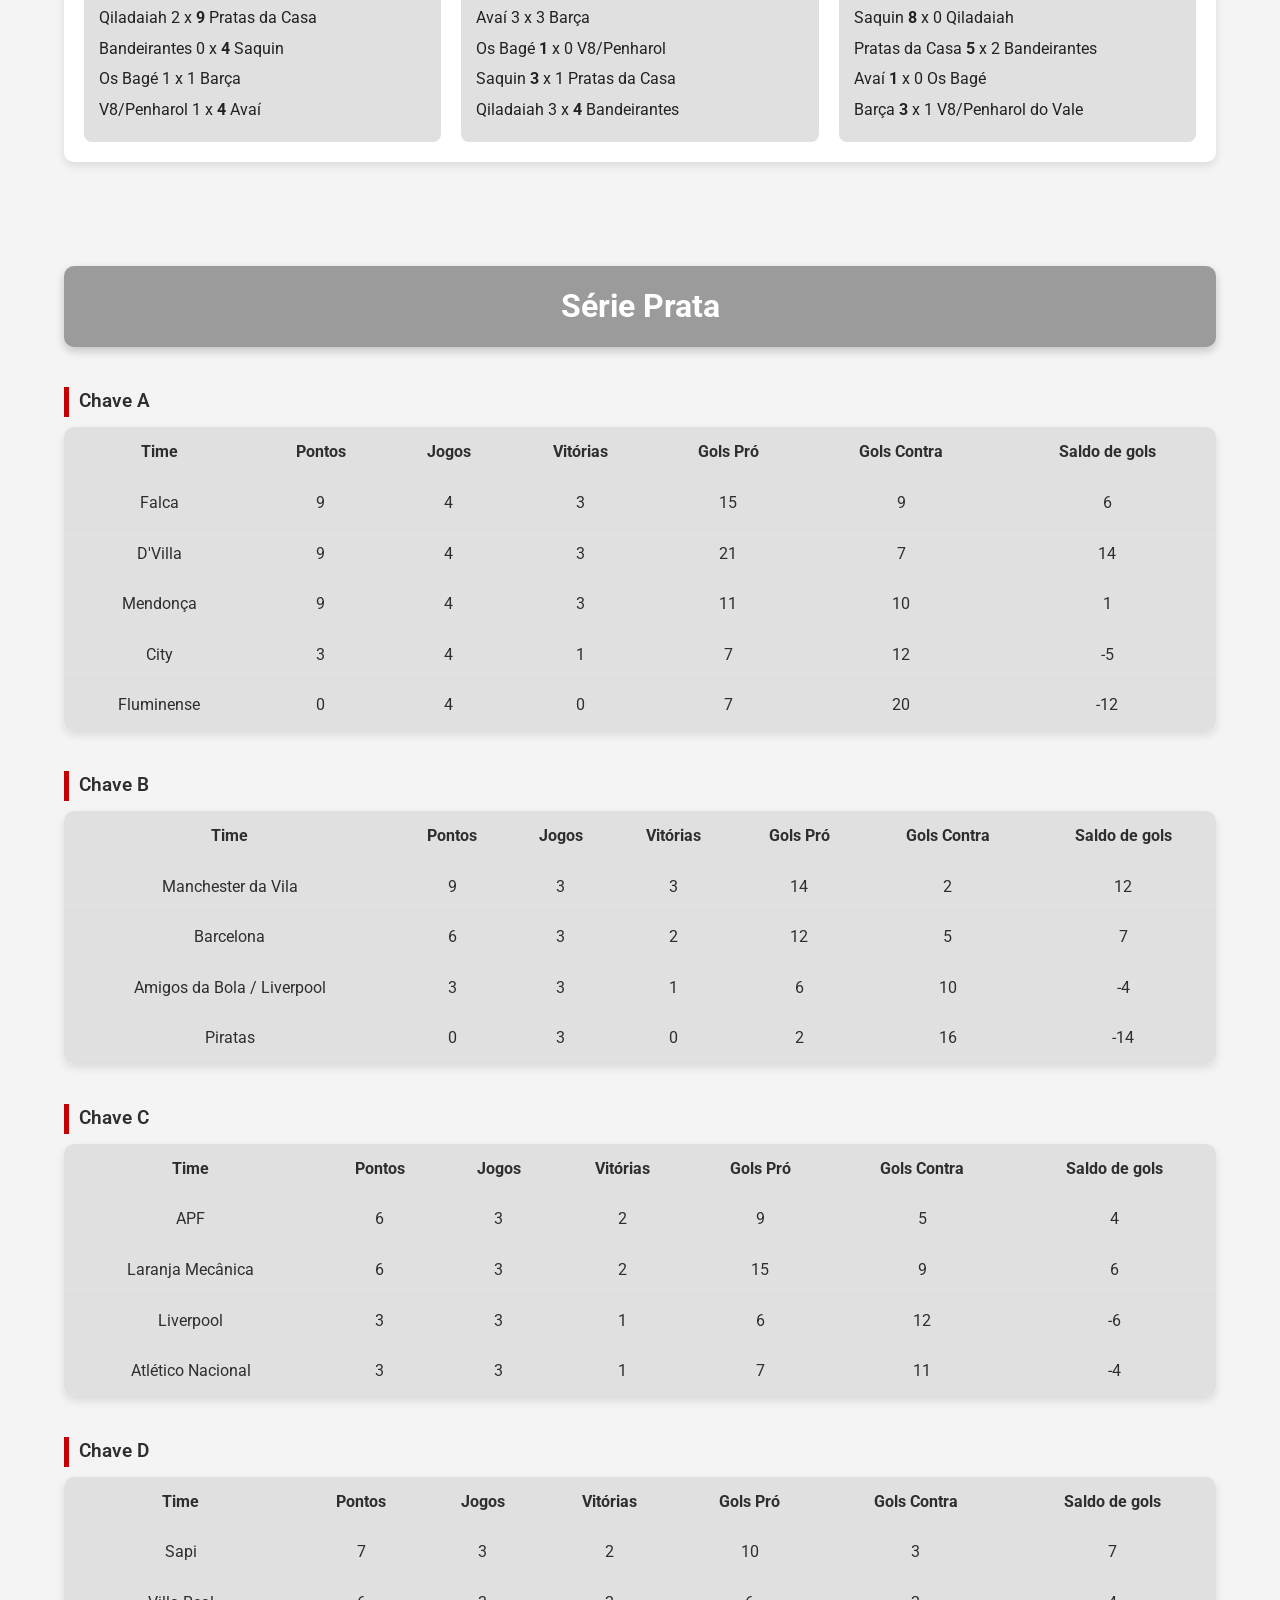
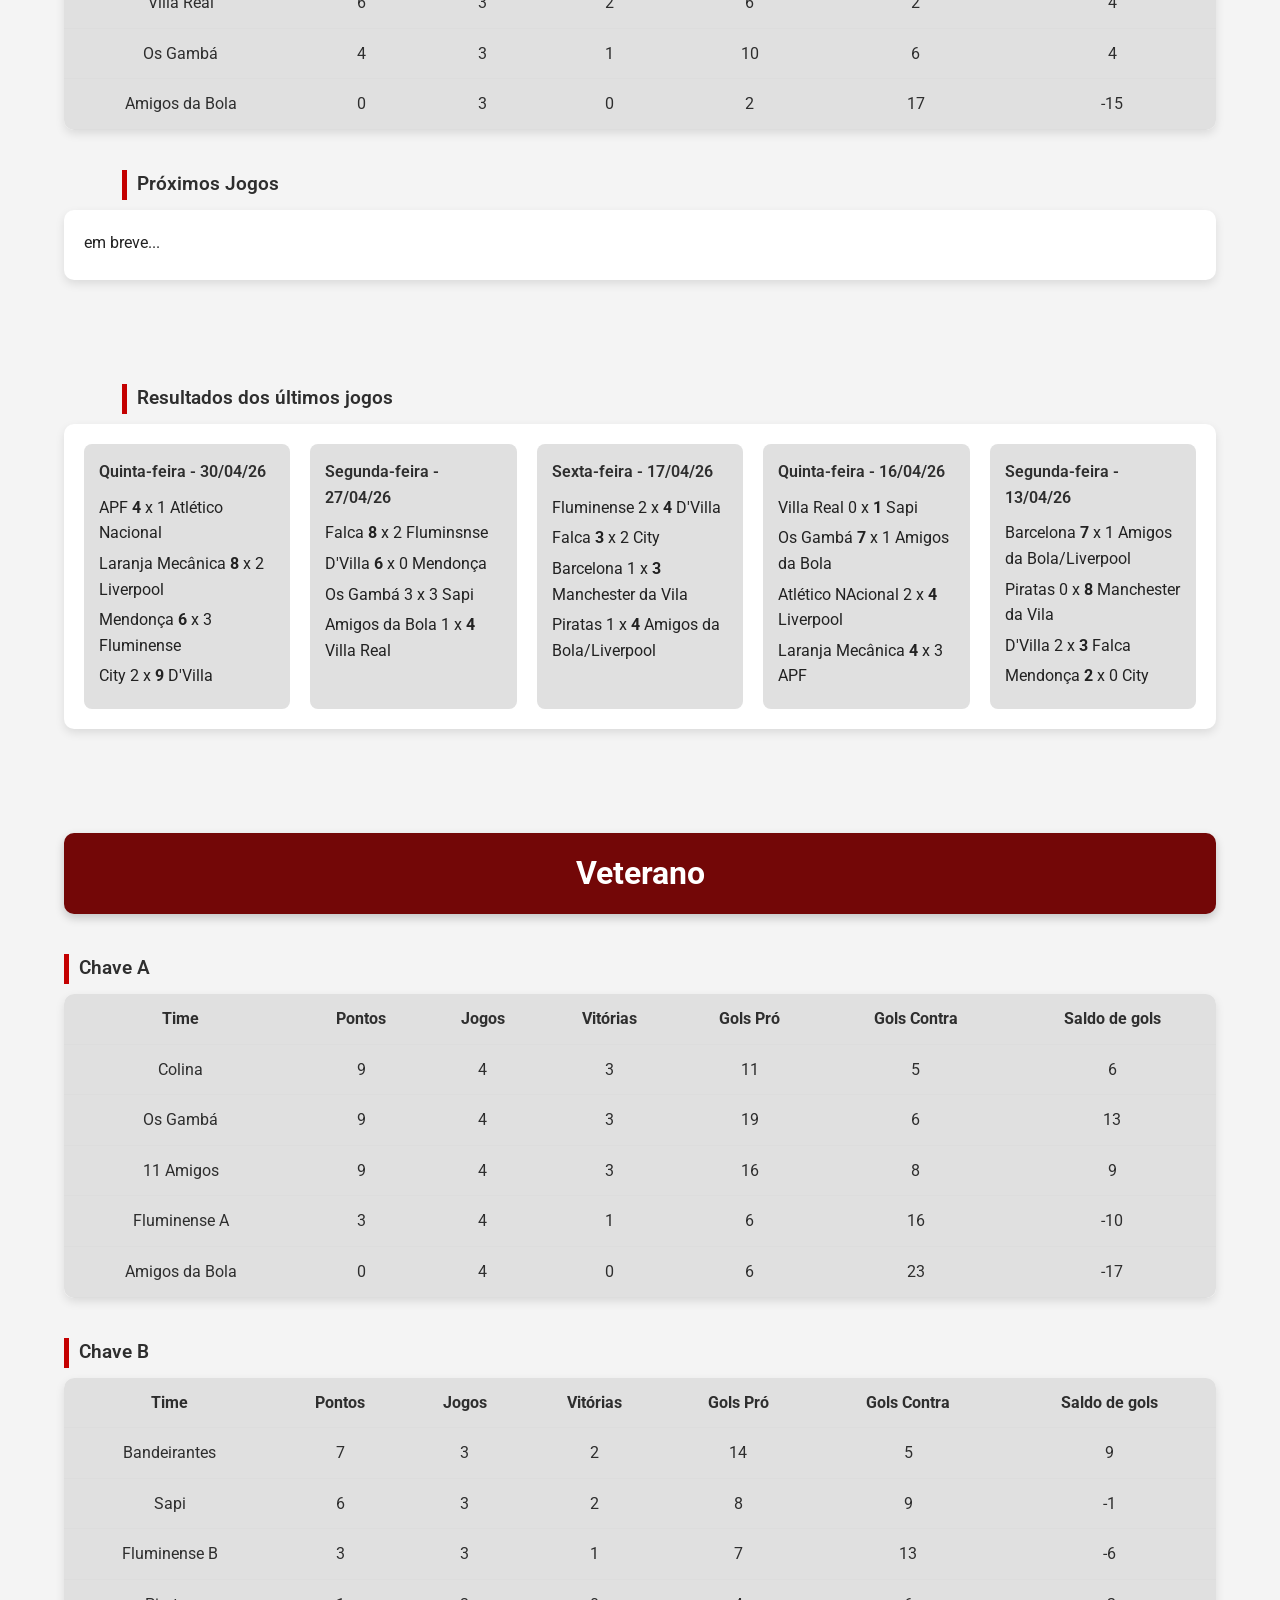
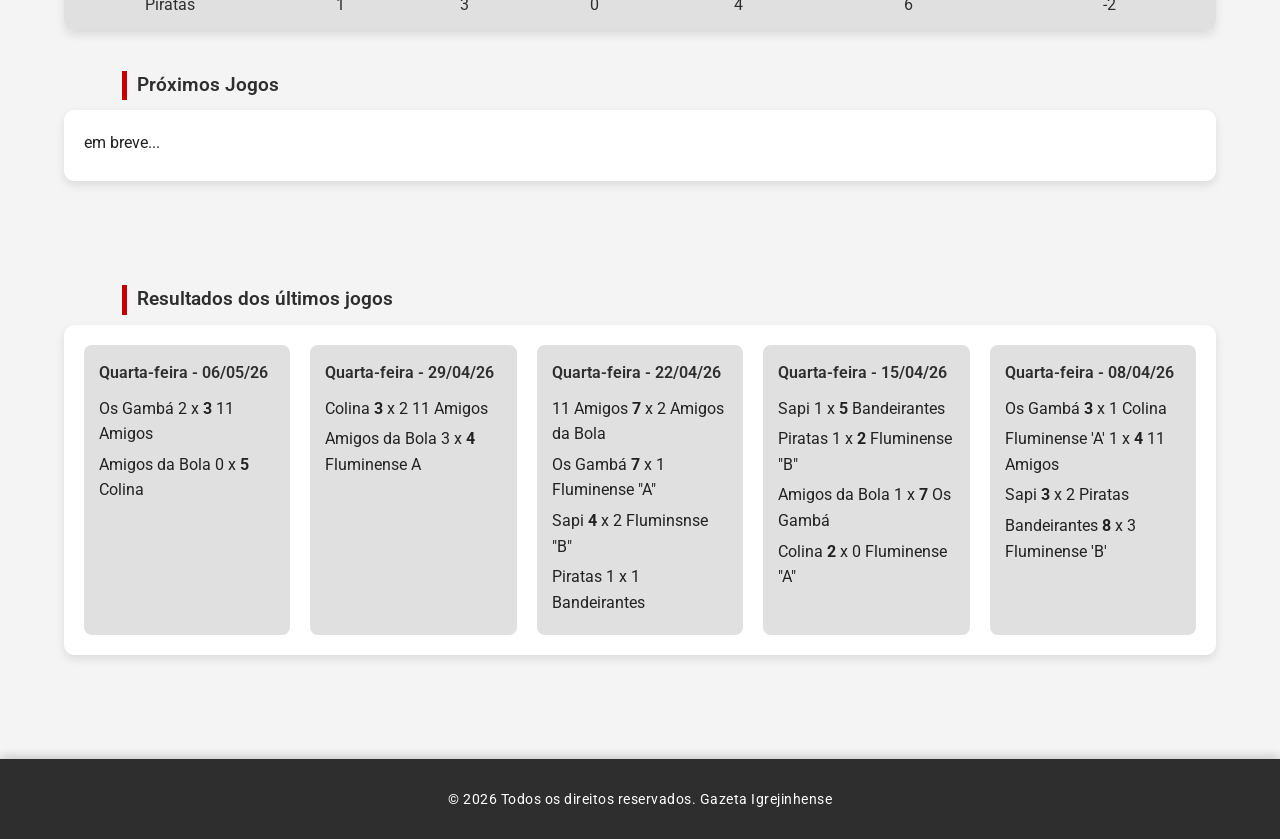
==== commit 8294fbce: "subindo resultados da ouro" ====
--- a/index.html
+++ b/index.html
@@ -99,39 +99,39 @@
                 </tr>
                 <tr>
                     <th>Saquin</th>
-                    <th>6</th>
-                    <th>2</th>
-                    <th>2</th>
-                    <th>11</th>
-                    <th>1</th>
-                    <th>10</th>
+                    <th>9</th>
+                    <th>3</th>
+                    <th>3</th>
+                    <th>15</th>
+                    <th>1</th>
+                    <th>14</th>
                 </tr>
                 <tr>
                     <th>Pratas da Casa</th>
-                    <th>3</th>
-                    <th>2</th>
-                    <th>1</th>
-                    <th>6</th>
+                    <th>6</th>
+                    <th>3</th>
+                    <th>2</th>
+                    <th>15</th>
+                    <th>7</th>
+                    <th>8</th>
+                </tr>
+                <tr>
+                    <th>Bandeirantes</th>
+                    <th>3</th>
+                    <th>3</th>
+                    <th>1</th>
+                    <th>6</th>
+                    <th>12</th>
+                    <th>-6</th>
+                </tr>
+                <tr>
+                    <th>Qiladaiah</th>
+                    <th>0</th>
+                    <th>3</th>
+                    <th>0</th>
                     <th>5</th>
-                    <th>1</th>
-                </tr>
-                <tr>
-                    <th>Bandeirantes</th>
-                    <th>3</th>
-                    <th>2</th>
-                    <th>1</th>
-                    <th>6</th>
-                    <th>8</th>
-                    <th>-2</th>
-                </tr>
-                <tr>
-                    <th>Qiladaiah</th>
-                    <th>0</th>
-                    <th>2</th>
-                    <th>0</th>
-                    <th>3</th>
-                    <th>12</th>
-                    <th>-9</th>
+                    <th>21</th>
+                    <th>-16</th>
                 </tr>
             </table>
         </div>
@@ -149,40 +149,40 @@
                     <th class="titulo">Saldo de gols</th>
                 </tr>
                 <tr>
+                    <th>Avaí</th>
+                    <th>7</th>
+                    <th>3</th>
+                    <th>2</th>
+                    <th>8</th>
+                    <th>4</th>
+                    <th>4</th>
+                </tr>
+                <tr>
                     <th>Barça</th>
-                    <th>4</th>
-                    <th>2</th>
-                    <th>1</th>
-                    <th>6</th>
-                    <th>4</th>
-                    <th>2</th>
-                </tr>
-                <tr>
-                    <th>Avaí</th>
-                    <th>4</th>
-                    <th>2</th>
-                    <th>1</th>
-                    <th>4</th>
-                    <th>3</th>
-                    <th>1</th>
+                    <th>5</th>
+                    <th>3</th>
+                    <th>1</th>
+                    <th>7</th>
+                    <th>5</th>
+                    <th>2</th>
                 </tr>
                 <tr>
                     <th>Os Bagé</th>
-                    <th>3</th>
-                    <th>2</th>
-                    <th>1</th>
-                    <th>1</th>
-                    <th>1</th>
+                    <th>4</th>
+                    <th>2</th>
+                    <th>1</th>
+                    <th>2</th>
+                    <th>2</th>
                     <th>0</th>
                 </tr>
                 <tr>
                     <th>V8 / Penharol</th>
                     <th>0</th>
-                    <th>2</th>
-                    <th>0</th>
-                    <th>1</th>
-                    <th>4</th>
-                    <th>-3</th>
+                    <th>3</th>
+                    <th>0</th>
+                    <th>2</th>
+                    <th>8</th>
+                    <th>-6</th>
                 </tr>
             </table>
         </div>
@@ -259,6 +259,13 @@
             <div class="semana">
                 <!-- <p>Em breve...</p> -->
                  <div class="terça">
+                    <h4>Terça-feira - 05/05/26</h4>
+                    <p>Qiladaiah 2 x <b>9</b> Pratas da Casa</p>
+                    <p>Bandeirantes 0 x <b>4</b> Saquin</p>
+                    <p>Os Bagé 1 x 1 Barça</p>
+                    <p>V8/Penharol 1 x <b>4</b> Avaí</p>
+                </div>
+                 <div class="terça">
                     <h4>Terça-feira - 28/04/26</h4>
                     <p>Avaí 3 x 3 Barça</p>
                     <p>Os Bagé <b>1</b> x 0 V8/Penharol</p>
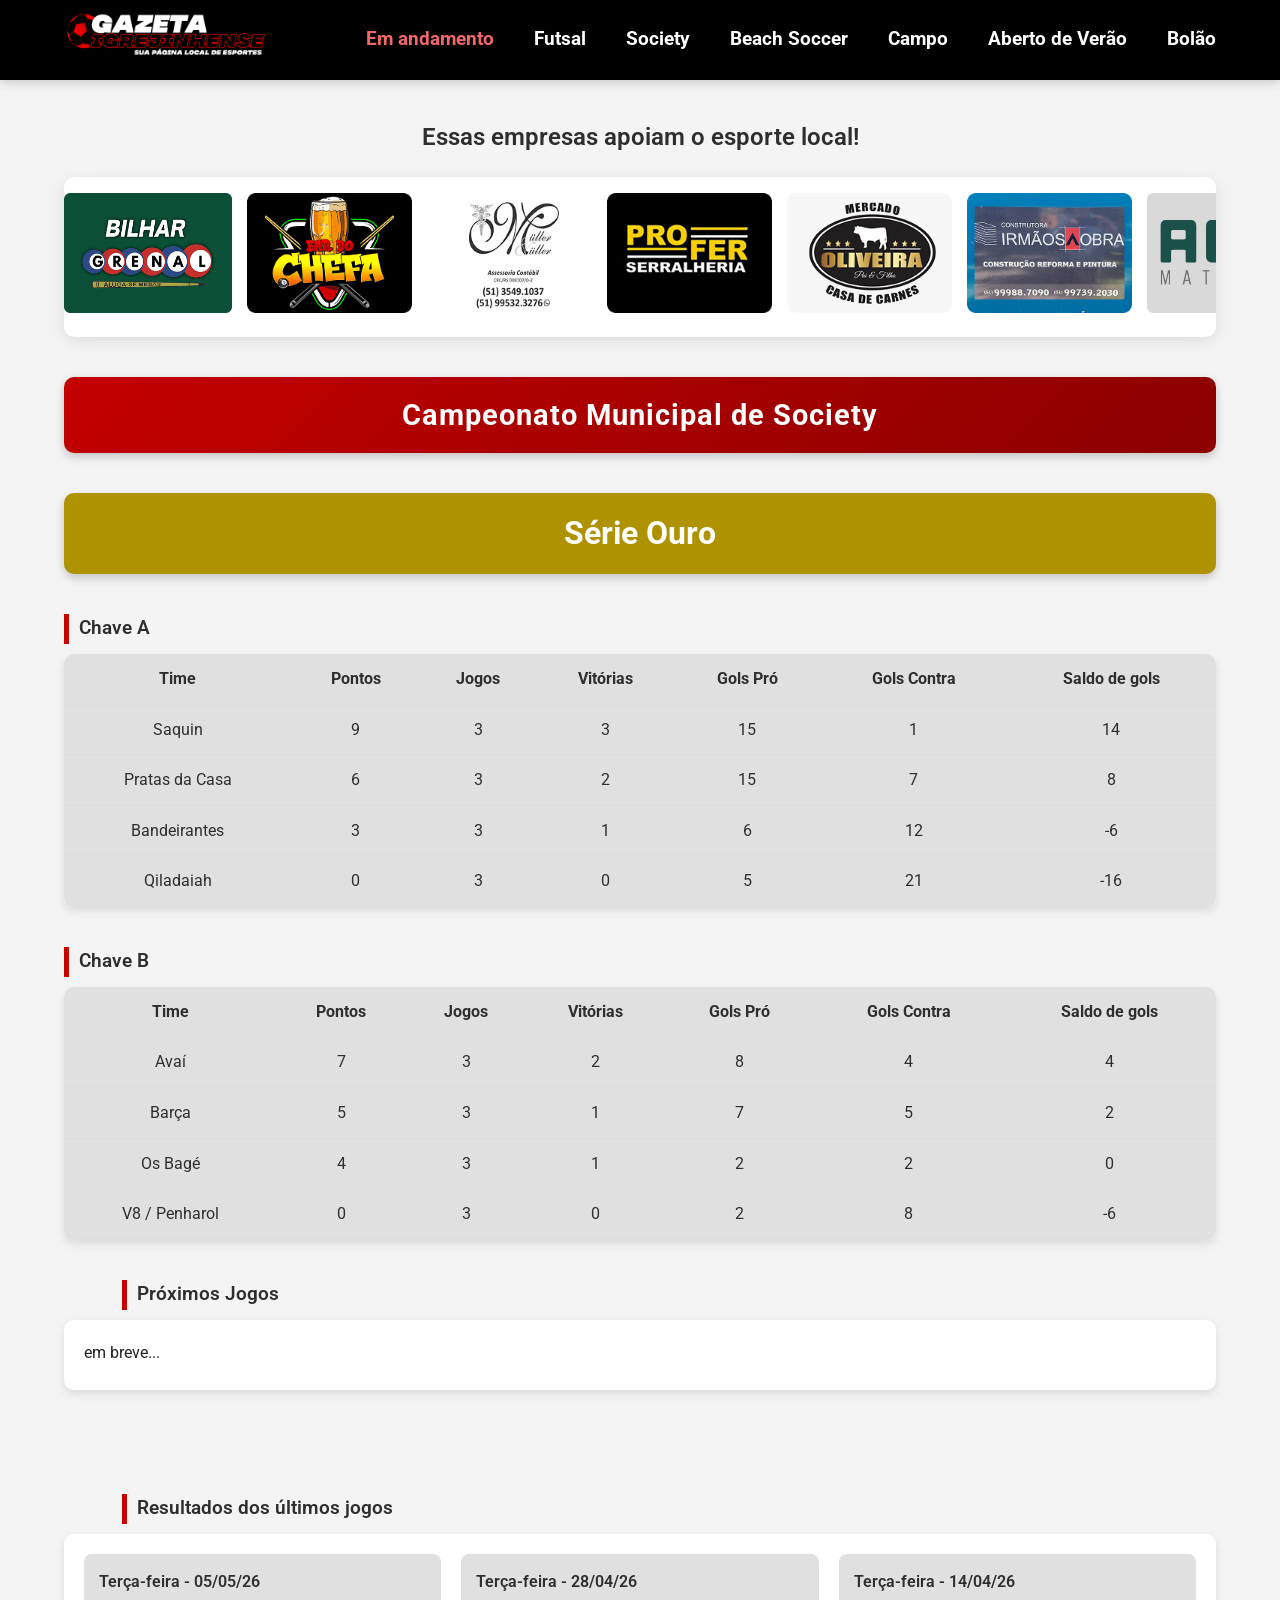
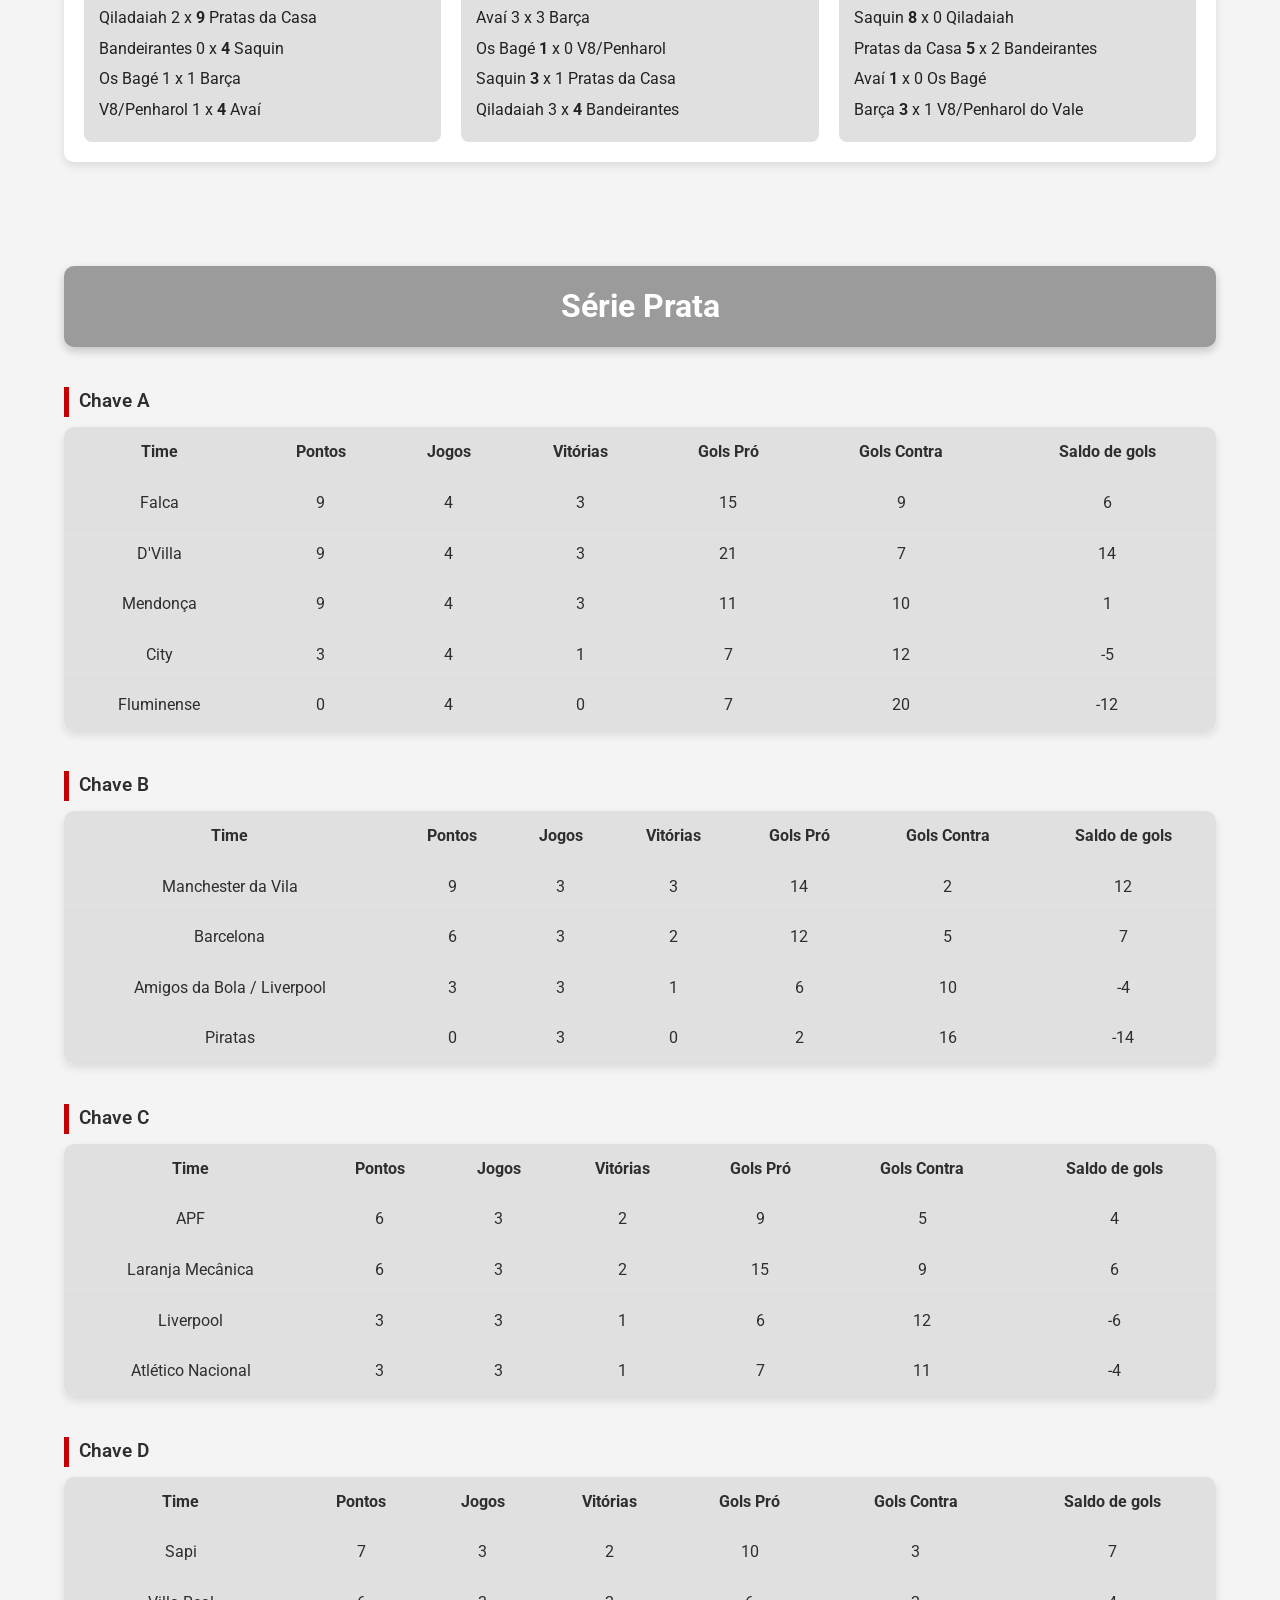
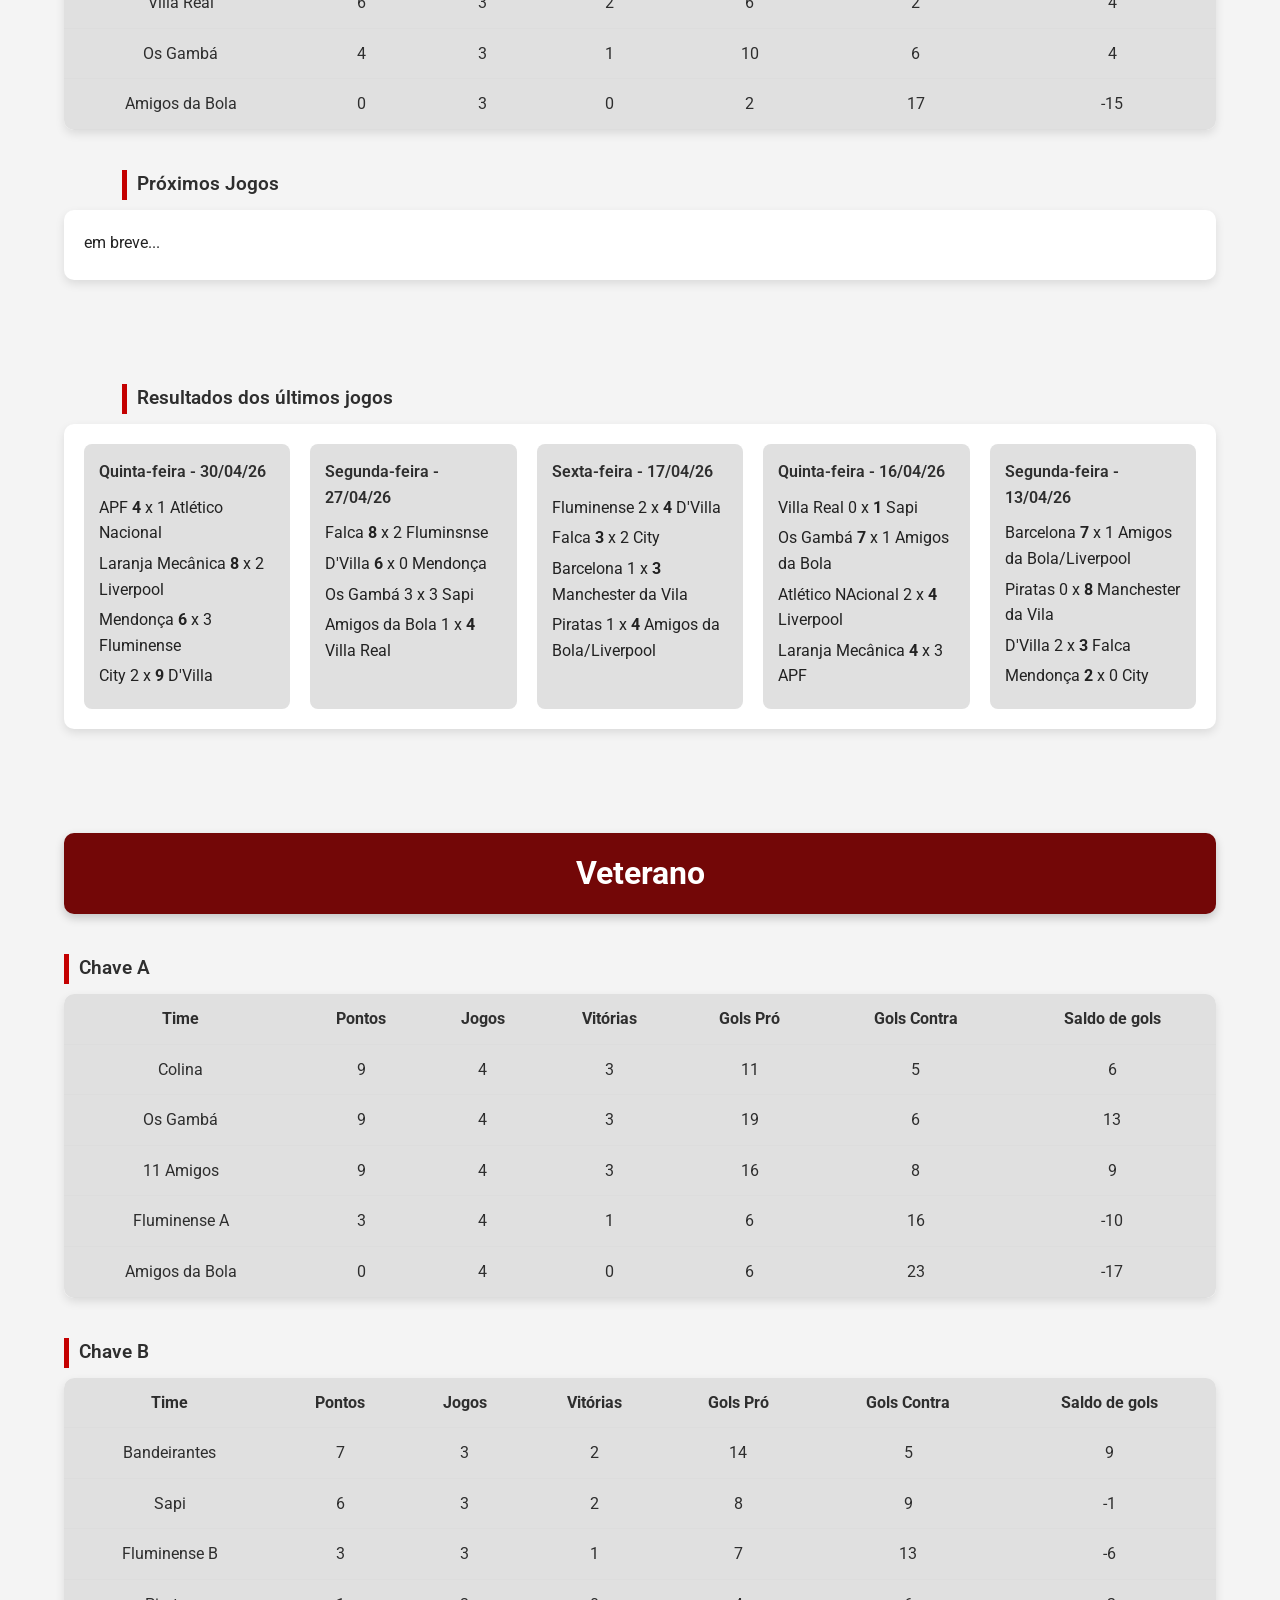
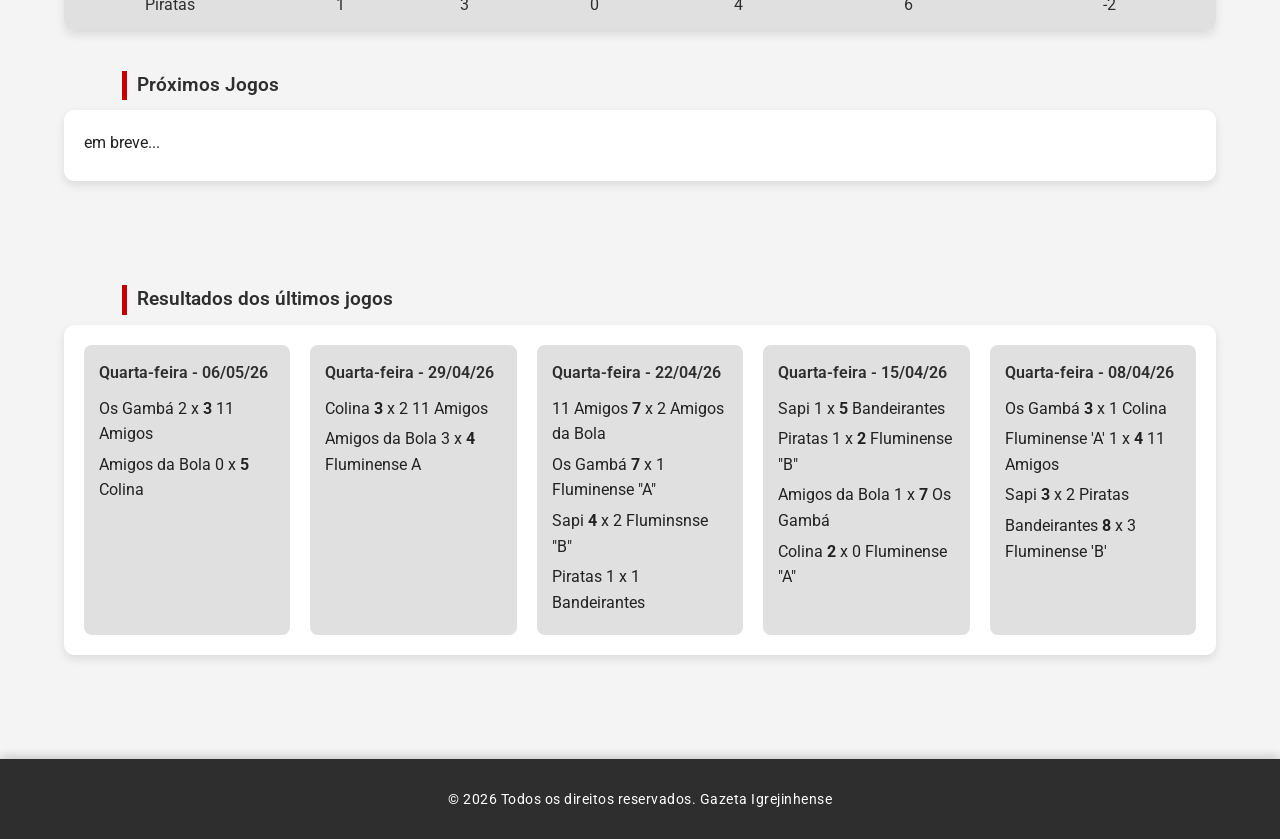
==== commit 94e55da6: "corrigindo número de jogos" ====
--- a/index.html
+++ b/index.html
@@ -169,7 +169,7 @@
                 <tr>
                     <th>Os Bagé</th>
                     <th>4</th>
-                    <th>2</th>
+                    <th>3</th>
                     <th>1</th>
                     <th>2</th>
                     <th>2</th>
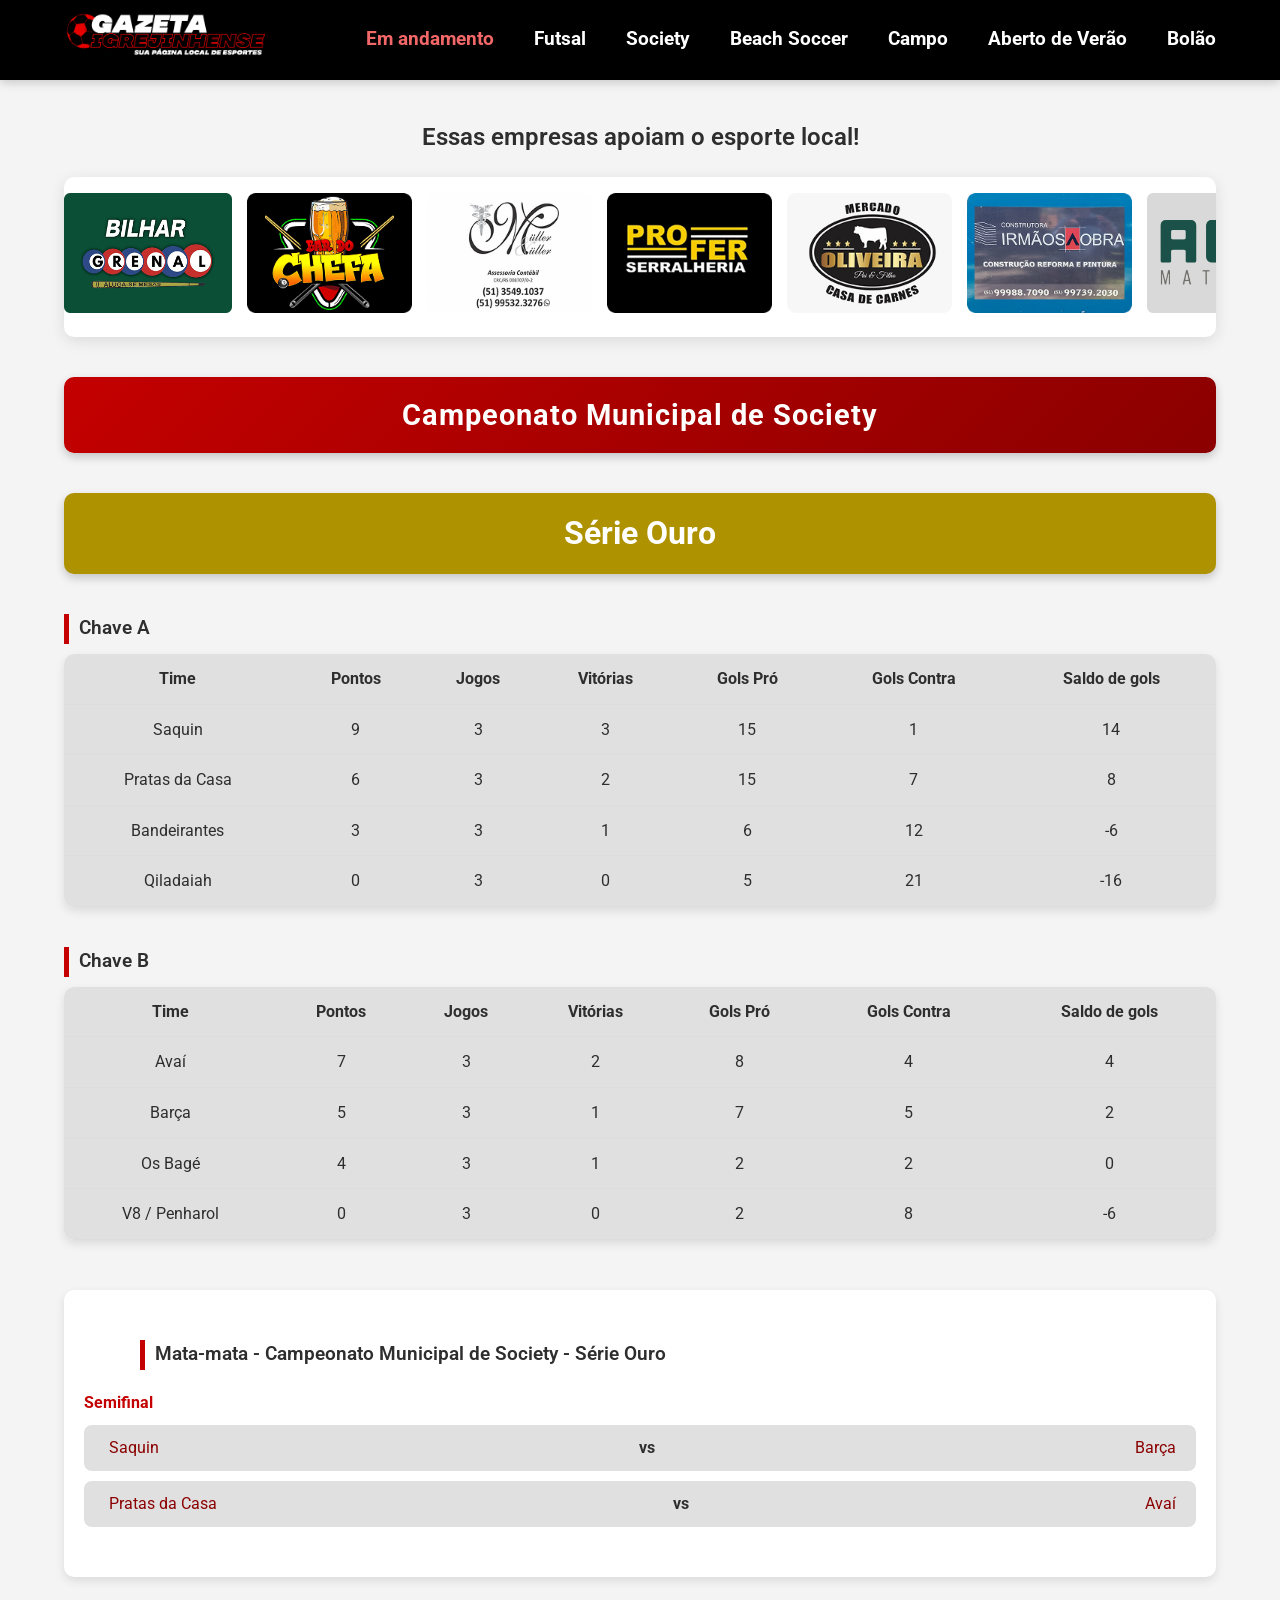
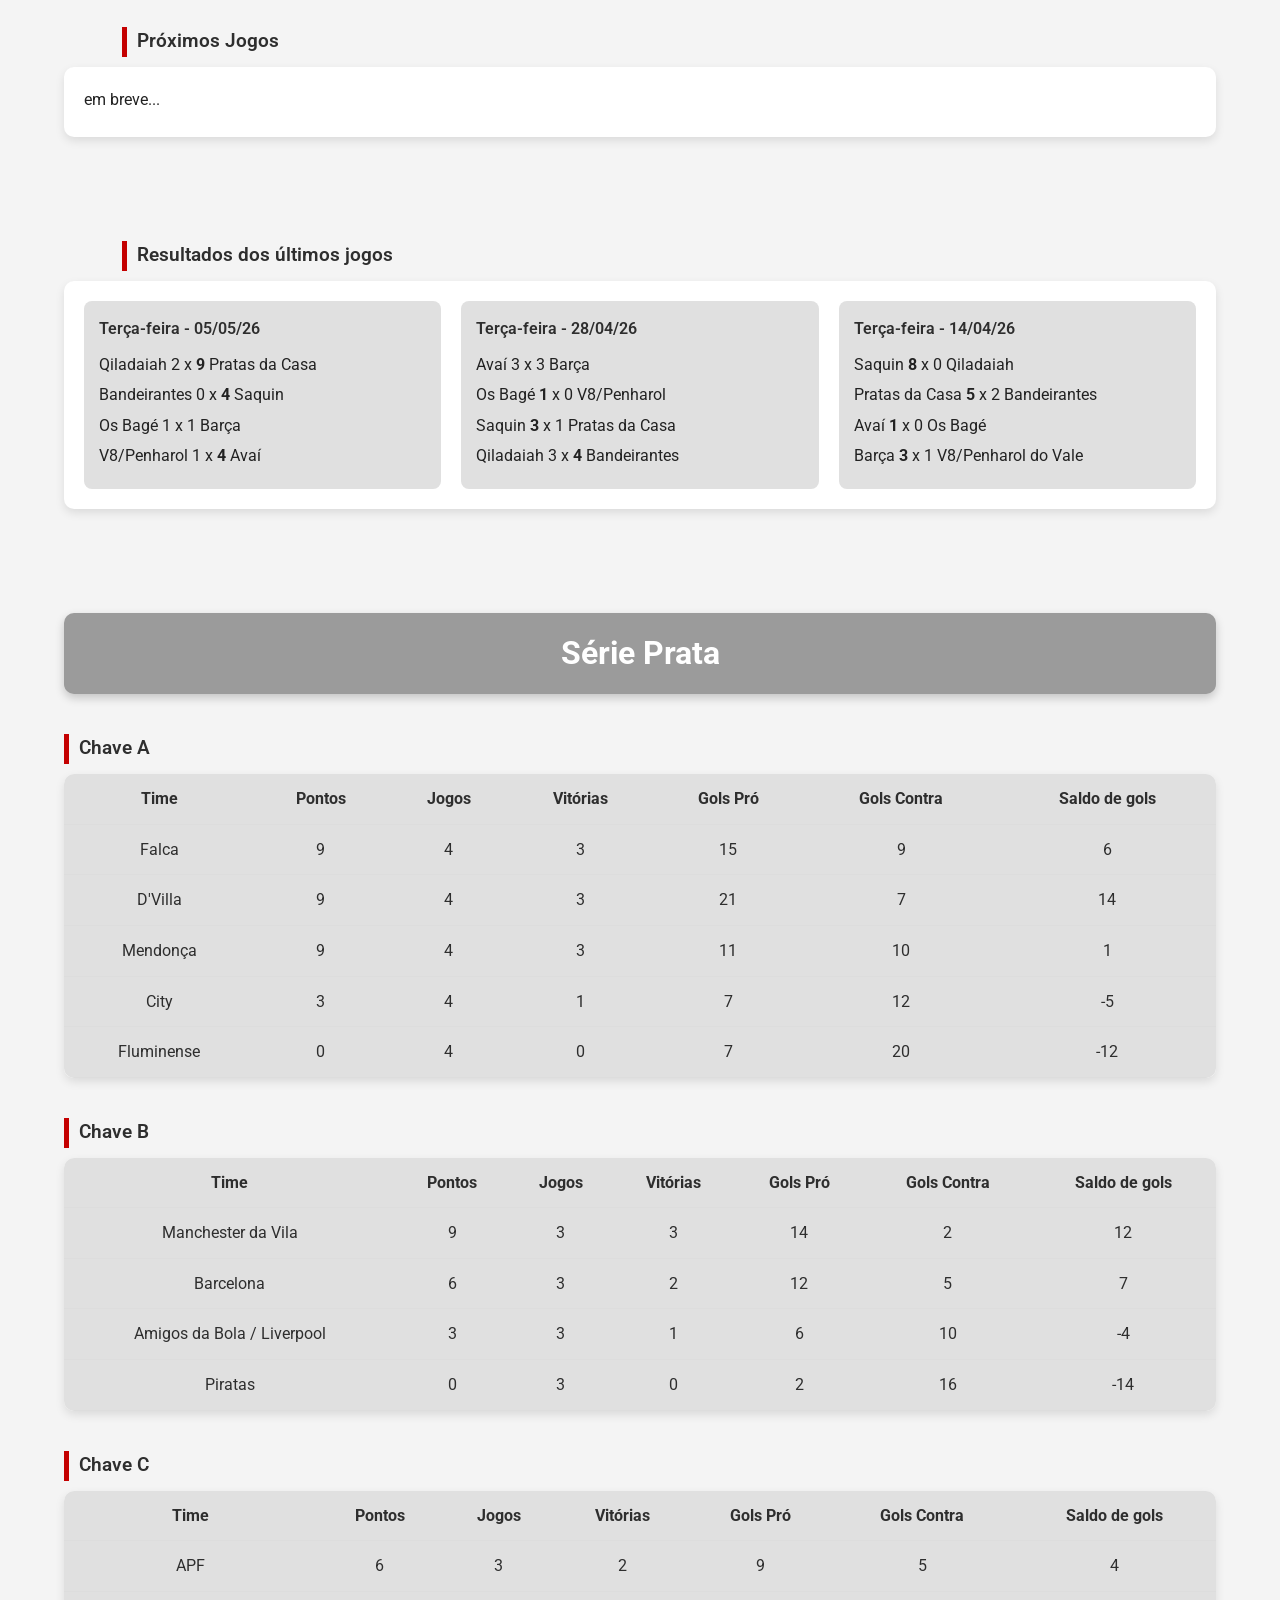
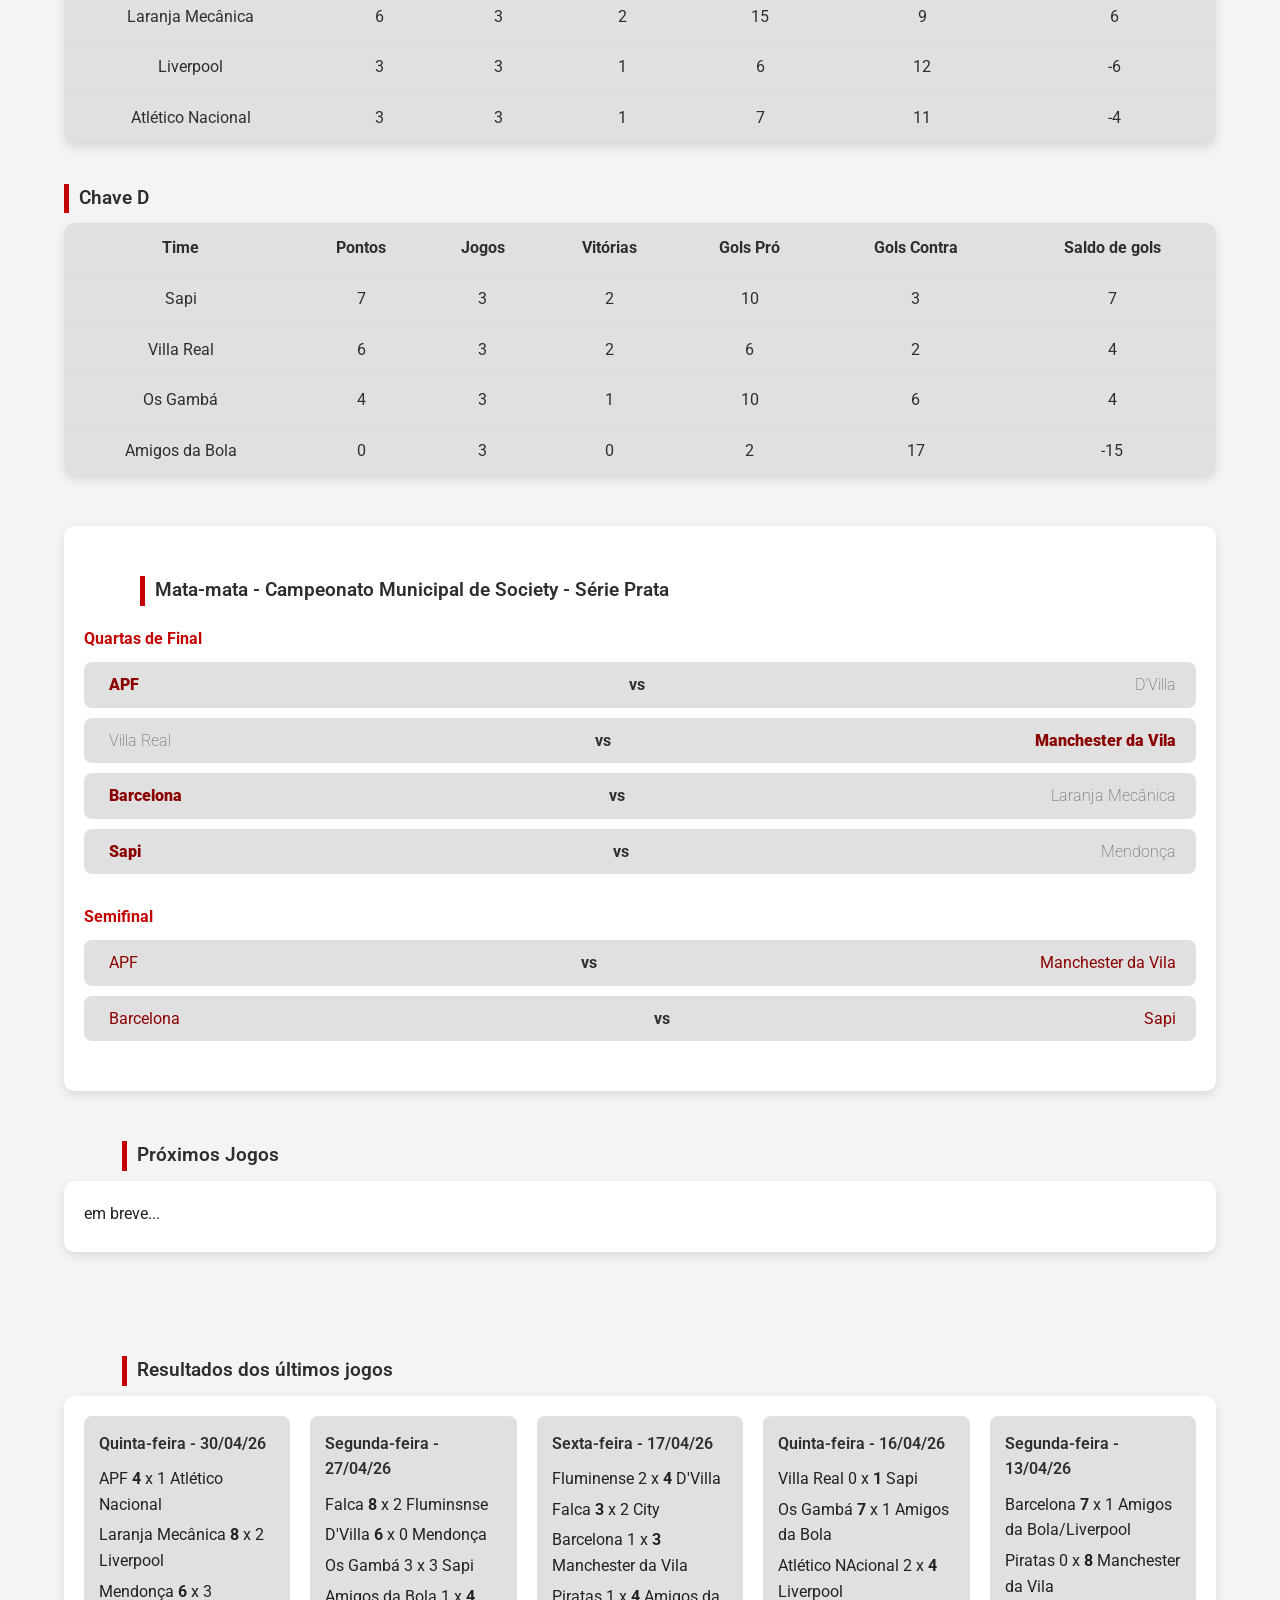
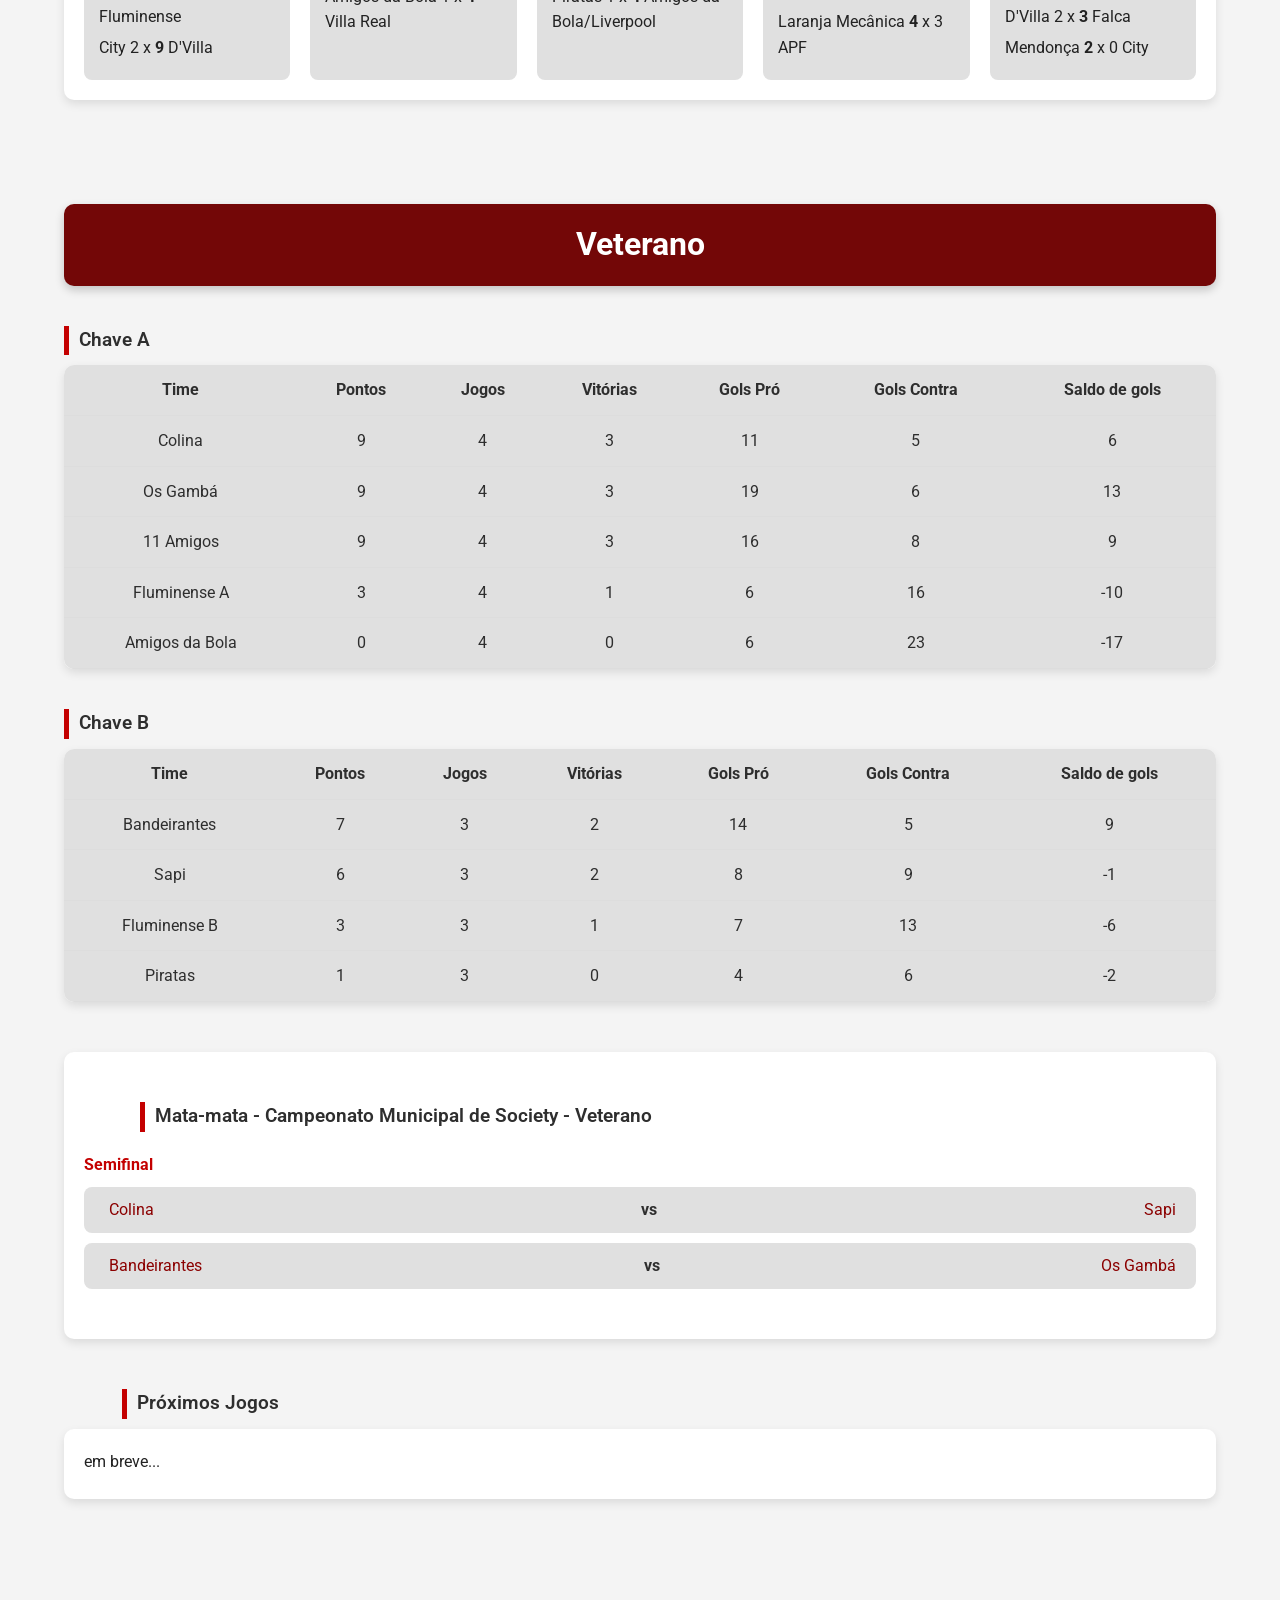
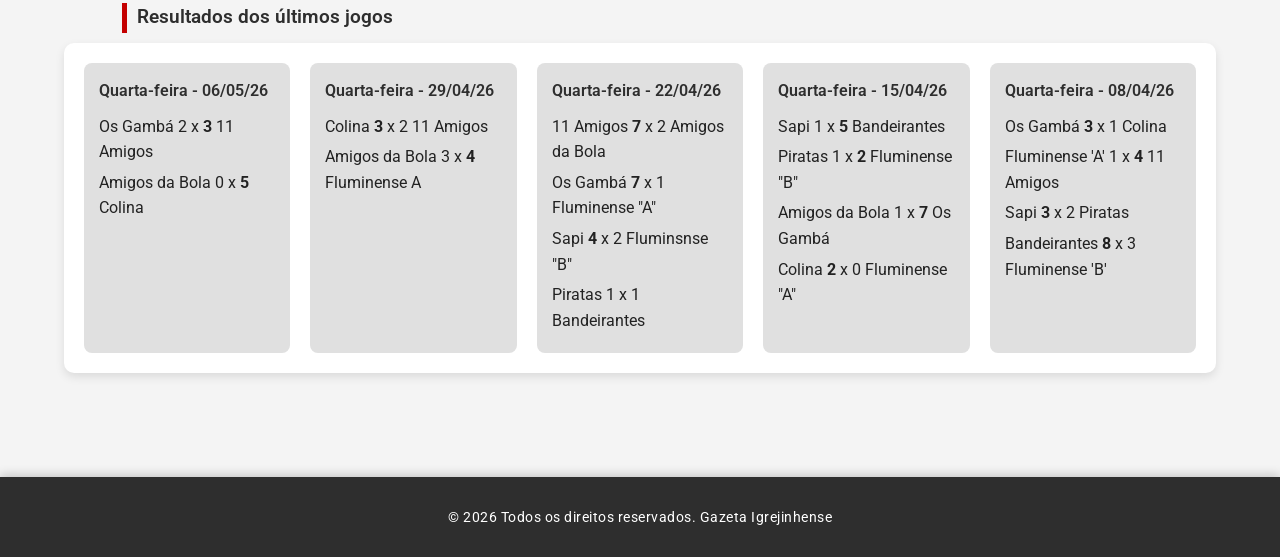
==== commit 306abe59: "subindo mata matas" ====
--- a/index.html
+++ b/index.html
@@ -187,50 +187,25 @@
             </table>
         </div>
 
-        <!-- <section class="mata-mata">
-            <h3>Mata-mata - Aberto de Verão</h3>
-
-            <div class="fase quartas">
-                <h4>Quartas de Final</h4>
-                <div class="jogos">
-                    <div class="jogo">
-                        <p class="vencedor">Âncora</p>
-                        <span class="x">vs</span>
-                        <p class="perdedor">J.A. Futsal</p>
-                    </div>
-                    <div class="jogo">
-                        <p class="perdedor">Amigos do Gole / Kollet</p>
-                        <span class="x">vs</span>
-                        <p class="vencedor">Gambazada</p>
-                    </div>
-                    <div class="jogo">
-                        <p class="vencedor">Riozinho Futsal</p>
-                        <span class="x">vs</span>
-                        <p class="perdedor">Amigos da Villa</p>
-                    </div>
-                    <div class="jogo">
-                        <p class="vencedor">Napoli</p>
-                        <span class="x">vs</span>
-                        <p class="perdedor">Mendonça</p>
-                    </div>
-                </div>
-            </div>
+        <section class="mata-mata">
+            <h3>Mata-mata - Campeonato Municipal de Society - Série Ouro</h3>
+
             <div class="fase semi">
                 <h4>Semifinal</h4>
                 <div class="jogos">
                     <div class="jogo">
-                        <p class="perdedor">Âncora</p>
-                        <span class="x">vs</span>
-                        <p class="vencedor">Riozinho Futsal</p>
-                    </div>
-                    <div class="jogo">
-                        <p class="vencedor">Gambazada</p>
-                        <span class="x">vs</span>
-                        <p class="perdedor">Napoli</p>
-                    </div>
-                </div>
-            </div>
-            <div class="fase semi">
+                        <p>Saquin</p>
+                        <span class="x">vs</span>
+                        <p>Barça</p>
+                    </div>
+                    <div class="jogo">
+                        <p>Pratas da Casa</p>
+                        <span class="x">vs</span>
+                        <p>Avaí</p>
+                    </div>
+                </div>
+            </div>
+            <!-- <div class="fase semi">
                 <h4>Final</h4>
                 <div class="jogos">
                     <div class="jogo">
@@ -239,8 +214,8 @@
                         <p>Gambazada</p>
                     </div>
                 </div>
-            </div>
-        </section> -->
+            </div> -->
+        </section>
 
         <section class="jogos_semana">
             <h3>Próximos Jogos</h3>
@@ -499,6 +474,62 @@
             </table>
         </div>
 
+        <section class="mata-mata">
+            <h3>Mata-mata - Campeonato Municipal de Society - Série Prata</h3>
+
+            <div class="fase quartas">
+                <h4>Quartas de Final</h4>
+                <div class="jogos">
+                    <div class="jogo">
+                        <p class="vencedor">APF</p>
+                        <span class="x">vs</span>
+                        <p class="perdedor">D'Villa</p>
+                    </div>
+                    <div class="jogo">
+                        <p class="perdedor">Villa Real</p>
+                        <span class="x">vs</span>
+                        <p class="vencedor">Manchester da Vila</p>
+                    </div>
+                    <div class="jogo">
+                        <p class="vencedor">Barcelona</p>
+                        <span class="x">vs</span>
+                        <p class="perdedor">Laranja Mecânica</p>
+                    </div>
+                    <div class="jogo">
+                        <p class="vencedor">Sapi</p>
+                        <span class="x">vs</span>
+                        <p class="perdedor">Mendonça</p>
+                    </div>
+                </div>
+            </div>
+            <div class="fase semi">
+                <h4>Semifinal</h4>
+                <div class="jogos">
+                    <div class="jogo">
+                        <p>APF</p>
+                        <span class="x">vs</span>
+                        <p>Manchester da Vila</p>
+                    </div>
+                    <div class="jogo">
+                        <p>Barcelona</p>
+                        <span class="x">vs</span>
+                        <p>Sapi</p>
+                    </div>
+                </div>
+            </div>
+            <!-- <div class="fase semi">
+                <h4>Final</h4>
+                <div class="jogos">
+                    <div class="jogo">
+                        <p>Riozinho Futsal</p>
+                        <span class="x">vs</span>
+                        <p>Gambazada</p>
+                    </div>
+                </div>
+            </div> -->
+        </section>
+
+
         <section class="jogos_semana">
             <h3>Próximos Jogos</h3>
             <div class="semana">
@@ -665,7 +696,37 @@
                     <th>-2</th>
                 </tr>
             </table>
-        </div>     
+        </div>    
+        
+        <section class="mata-mata">
+            <h3>Mata-mata - Campeonato Municipal de Society - Veterano</h3>
+
+            <div class="fase semi">
+                <h4>Semifinal</h4>
+                <div class="jogos">
+                    <div class="jogo">
+                        <p>Colina</p>
+                        <span class="x">vs</span>
+                        <p>Sapi</p>
+                    </div>
+                    <div class="jogo">
+                        <p>Bandeirantes</p>
+                        <span class="x">vs</span>
+                        <p>Os Gambá</p>
+                    </div>
+                </div>
+            </div>
+            <!-- <div class="fase semi">
+                <h4>Final</h4>
+                <div class="jogos">
+                    <div class="jogo">
+                        <p>Riozinho Futsal</p>
+                        <span class="x">vs</span>
+                        <p>Gambazada</p>
+                    </div>
+                </div>
+            </div> -->
+        </section>
         
         <section class="jogos_semana">
             <h3>Próximos Jogos</h3>
